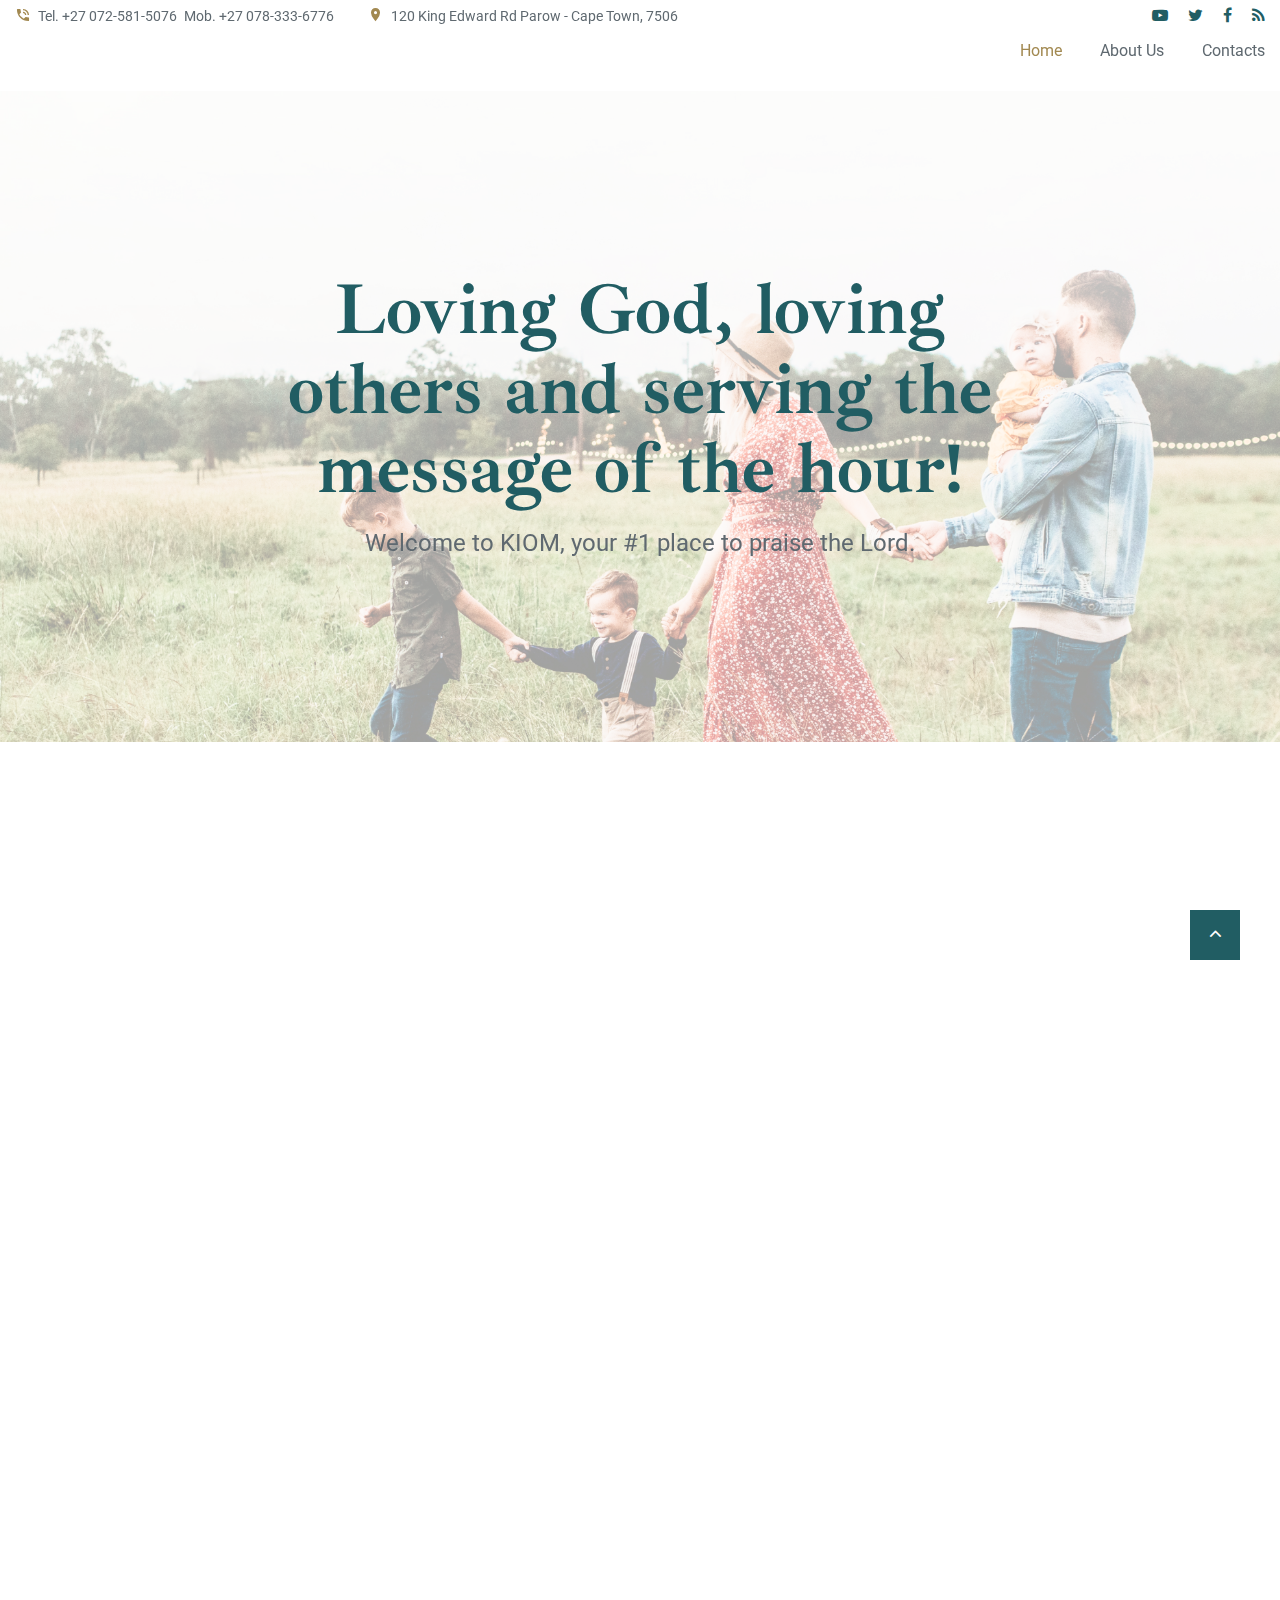
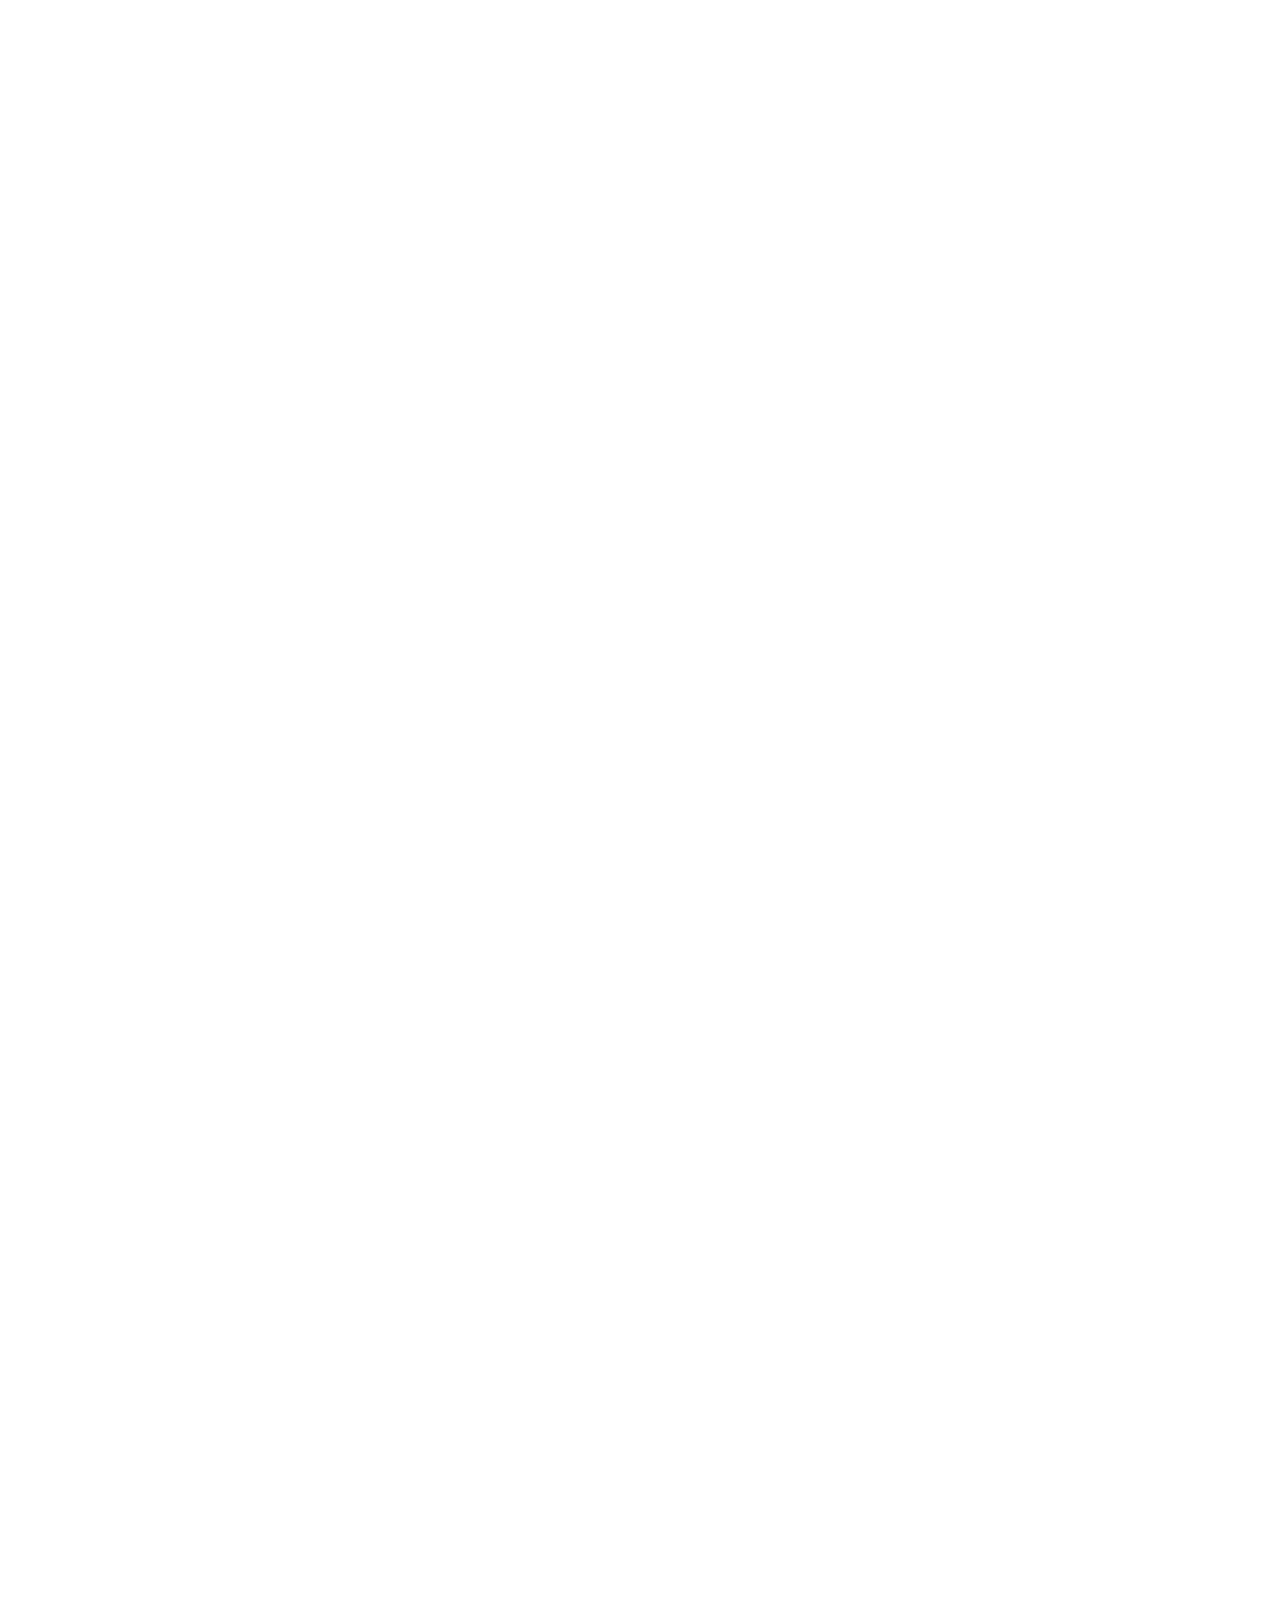
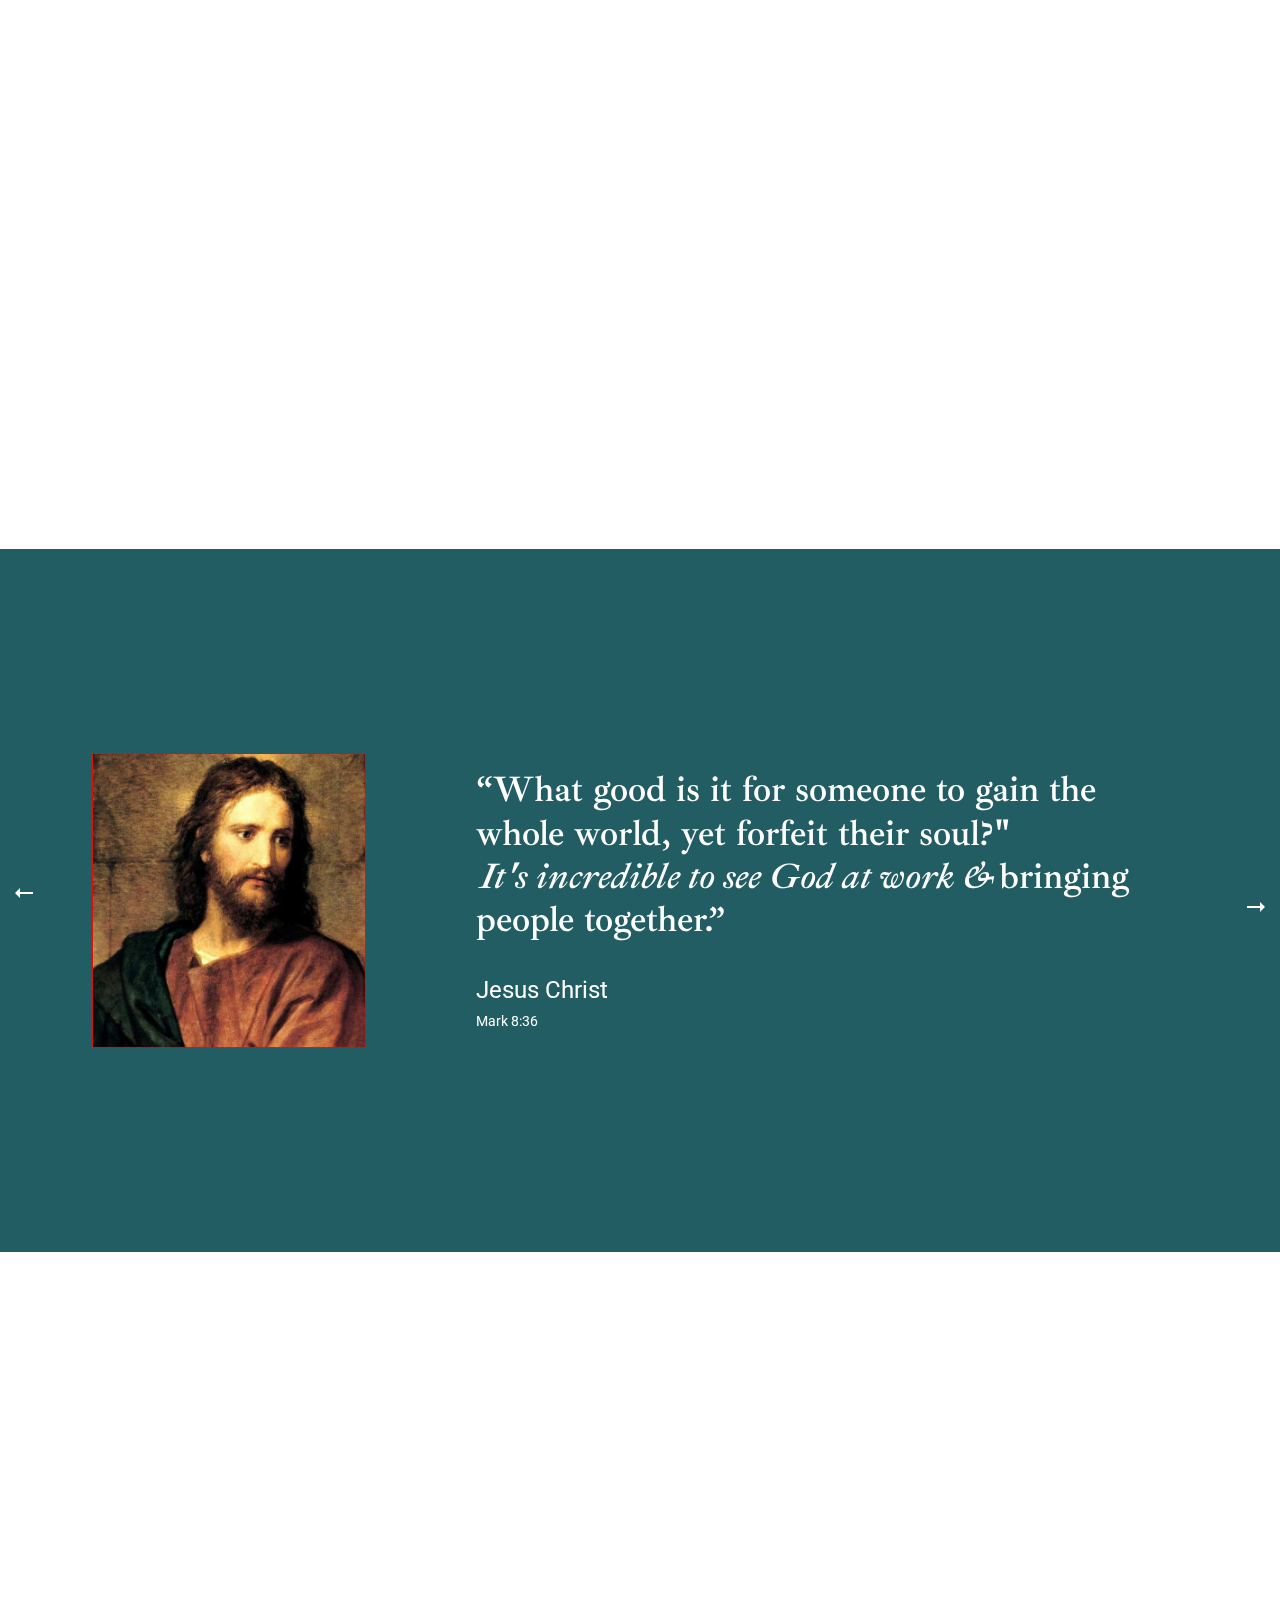
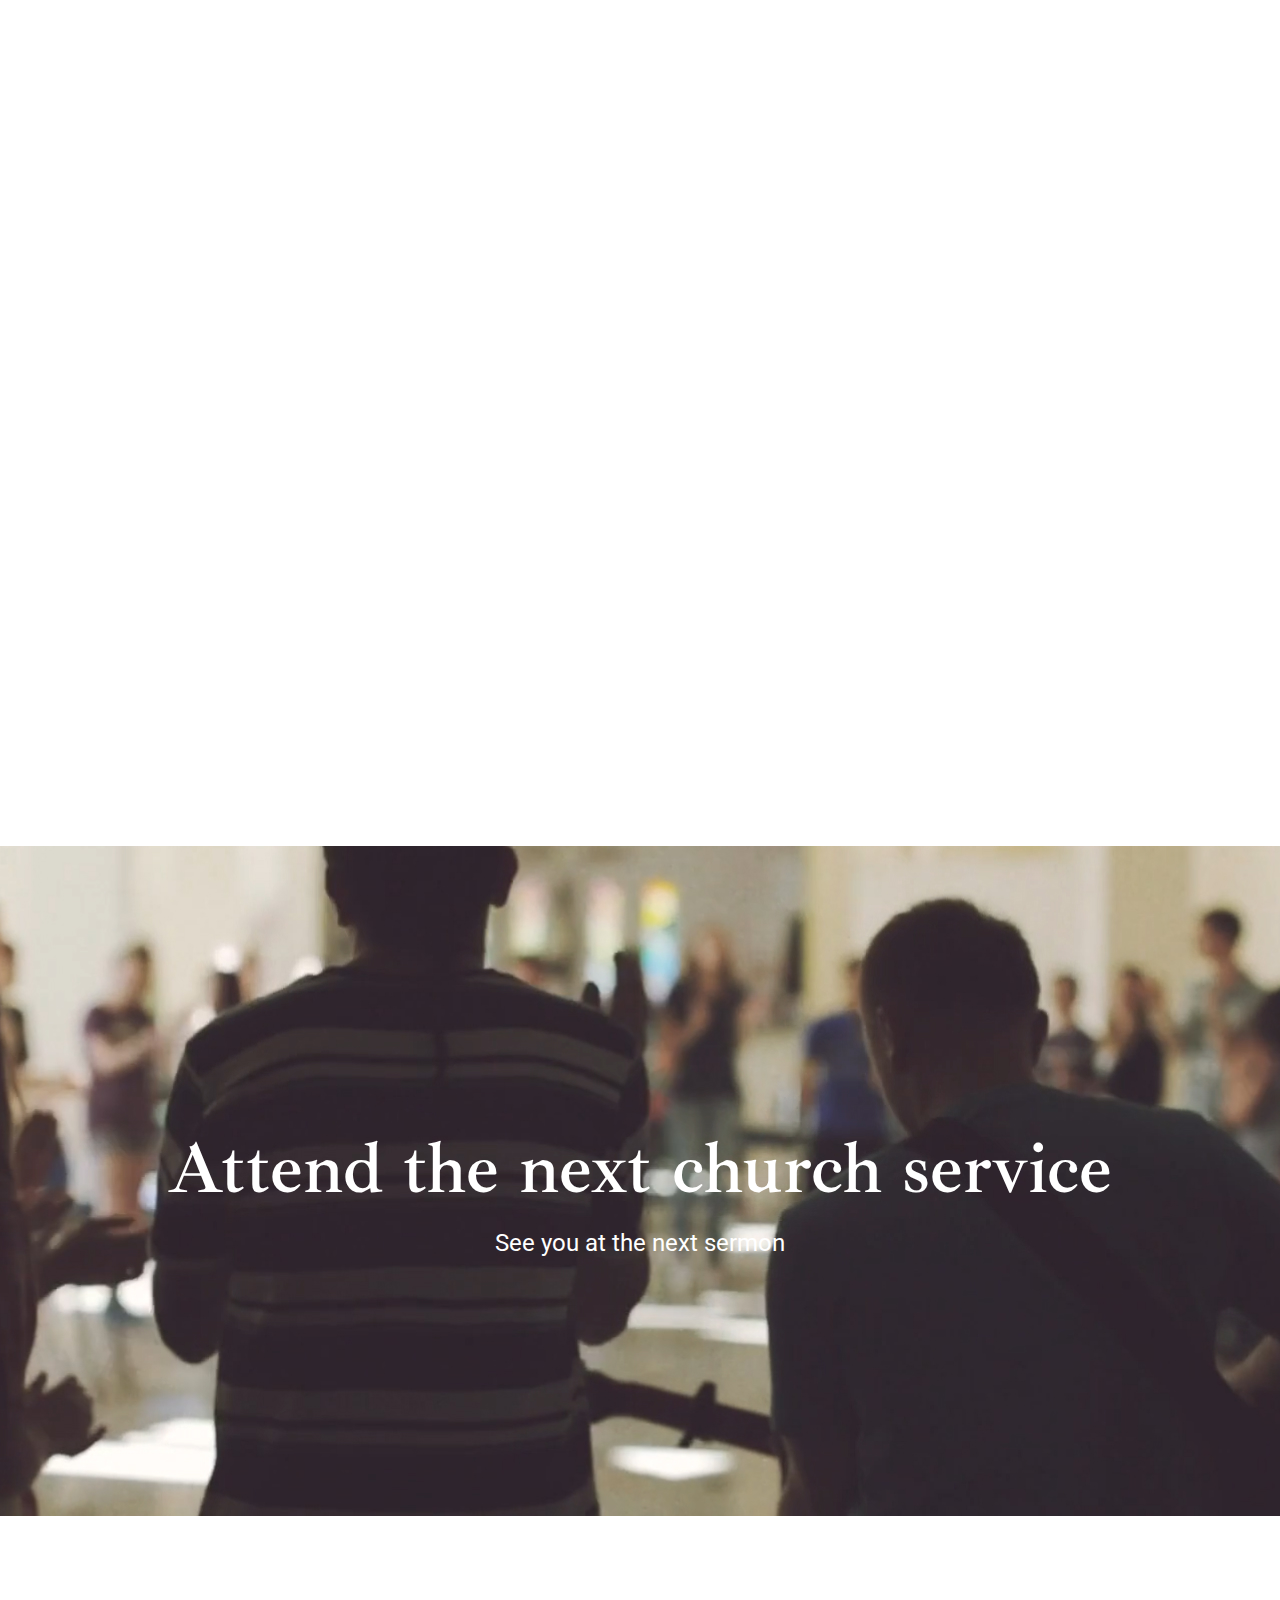
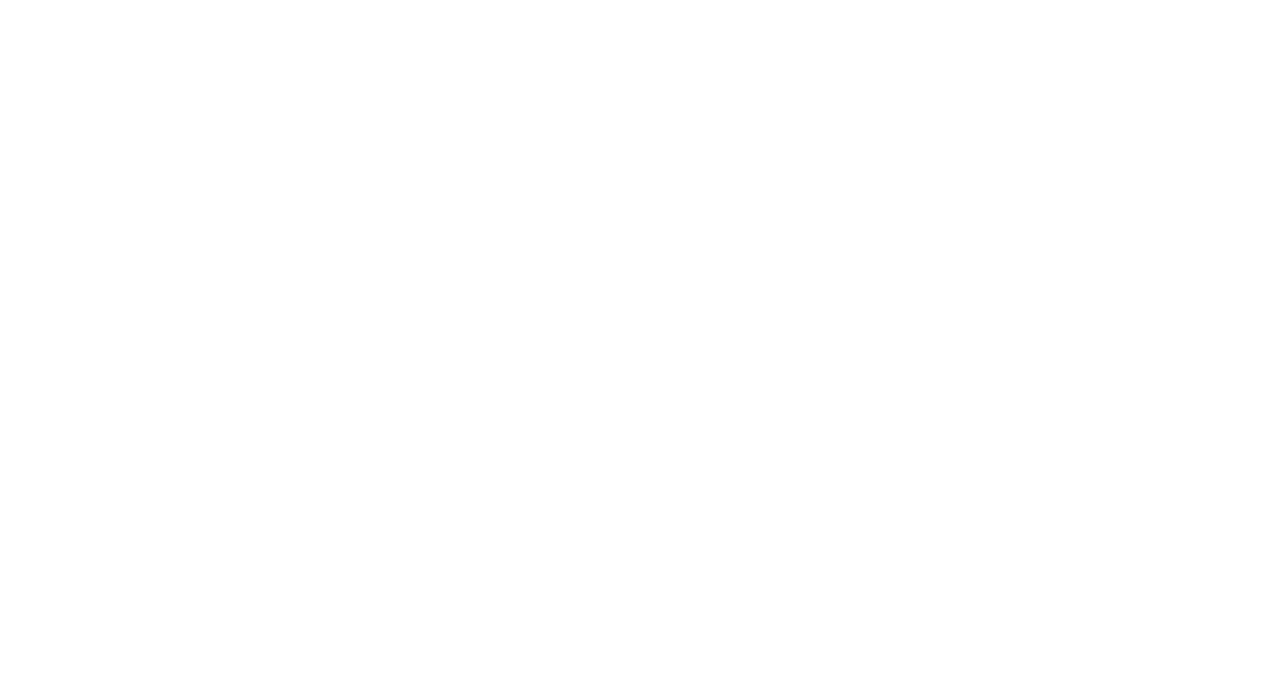
==== index.html @ 309193a9 "first commit" ====
<!DOCTYPE html>
<html class="wide wow-animation" lang="en">
  <head>
    <title>Home</title>
    <meta charset="utf-8">
    <meta name="viewport" content="width=device-width, height=device-height, initial-scale=1.0">
    <meta http-equiv="X-UA-Compatible" content="IE=edge">
    <!--<link rel="icon" href="images/favicon.ico" type="image/x-icon"> -->
    <link rel="stylesheet" type="text/css" href="//fonts.googleapis.com/css?family=Roboto:400,500%7CIbarra+Real+Nova:400,600,600i,700">
    <link rel="stylesheet" href="css/bootstrap.css">
    <link rel="stylesheet" href="css/fonts.css">
    <link rel="stylesheet" href="css/style.css">
    <style>.ie-panel{display: none;background: #212121;padding: 10px 0;box-shadow: 3px 3px 5px 0 rgba(0,0,0,.3);clear: both;text-align:center;position: relative;z-index: 1;} html.ie-10 .ie-panel, html.lt-ie-10 .ie-panel {display: block;}</style>
  </head>
  <body>
    <div class="ie-panel"><a href="http://windows.microsoft.com/en-US/internet-explorer/"><img src="images/ie8-panel/warning_bar_0000_us.jpg" height="42" width="820" alt="You are using an outdated browser. For a faster, safer browsing experience, upgrade for free today."></a></div>
    <div class="preloader">
      <div class="preloader-body">
        <div class="cssload-container">
          <div class="cssload-speeding-wheel"></div>
        </div>
        <p>Loading...</p>
      </div>
    </div>
    <div class="page">
      <header class="section page-header">
        <!--RD Navbar-->
        <div class="rd-navbar-wrap">
          <nav class="rd-navbar rd-navbar-classic" data-layout="rd-navbar-fixed" data-sm-layout="rd-navbar-fixed" data-md-layout="rd-navbar-fixed" data-md-device-layout="rd-navbar-fixed" data-lg-layout="rd-navbar-static" data-lg-device-layout="rd-navbar-static" data-xl-layout="rd-navbar-static" data-xl-device-layout="rd-navbar-static" data-lg-stick-up-offset="46px" data-xl-stick-up-offset="46px" data-xxl-stick-up-offset="46px" data-lg-stick-up="true" data-xl-stick-up="true" data-xxl-stick-up="true">
            <div class="rd-navbar-collapse-toggle rd-navbar-fixed-element-1" data-rd-navbar-toggle=".rd-navbar-collapse"><span></span></div>
            <div class="rd-navbar-aside-outer rd-navbar-collapse">
              <div class="rd-navbar-aside">
                <ul class="list-inline list-inline-md">
                  <li>
                    <div class="unit unit-spacing-xs align-items-center">
                      <div class="unit-left"><span class="icon text-middle mdi-phone-in-talk mdi"></span></div>
                      <div class="unit-body"><a href="tel:+27 072-581-5076">Tel. +27 072-581-5076</a></div> 
                      <div class="unit-body"><a href="tel:+27 078-333-6776">Mob. +27 078-333-6776</a></div>                      
                    </div>
                  </li>
                  <li>
                    <div class="unit unit-spacing-xs align-items-center">
                      <div class="unit-left"><span class="icon text-middle mdi-map-marker mdi"></span></div>
                      <div class="unit-body"><a href="#">120 King Edward Rd Parow - Cape Town, 7506
                    </div>
                  </li>
                </ul>
                <ul class="social-list">
                  <li><a href="#"><span class="icon fa fa-youtube-play"></span></a></li>
                  <li><a href="#"><span class="icon fa fa-twitter"></span></a></li>
                  <li><a href="#"><span class="icon fa fa-facebook-f"></span></a></li>
                  <li><a href="#"><span class="icon fa fa-rss"></span></a></li>
                </ul>
              </div>
            </div>
            <div class="rd-navbar-main-outer">
              <div class="rd-navbar-main">
                <!--RD Navbar Panel-->
                <div class="rd-navbar-panel">
                  <!--RD Navbar Toggle-->
                  <button class="rd-navbar-toggle" data-rd-navbar-toggle=".rd-navbar-nav-wrap"><span></span></button>
                  <!--RD Navbar Brand-->
                  <div class="rd-navbar-brand">
                    <!--Brand<a class="brand" href="index.html"><img class="brand-logo-dark" src="images/logo-default-189x54.png" alt="" width="94" height="27"/><img class="brand-logo-light" src="images/logo-default-189x54.png" alt="" width="94" height="27"/></a>-->
                  </div>
                </div>
                <div class="rd-navbar-main-element">
                  <div class="rd-navbar-nav-wrap">
                    <ul class="rd-navbar-nav">
                      <li class="rd-nav-item active"><a class="rd-nav-link" href="index.html">Home</a>
                      </li>
                      <li class="rd-nav-item"><a class="rd-nav-link" href="about-us.html">About Us</a>
                      </li>
                      <!--<li class="rd-nav-item"><a class="rd-nav-link" href="gallery.html">Gallery</a>
                      </li>
                      <li class="rd-nav-item"><a class="rd-nav-link" href="events.html">Events</a>
                        <ul class="rd-menu rd-navbar-dropdown">
                          <li class="rd-dropdown-item"><a class="rd-dropdown-link" href="single-event.html">Single Event</a>
                          </li>
                        </ul>
                      </li>-->
                      <li class="rd-nav-item"><a class="rd-nav-link" href="contacts.html">Contacts</a>
                      </li>
                    </ul>
                  </div>
                </div>
              </div>
            </div>
          </nav>
        </div>
      </header>
      <!--Intro-->
      <section class="section section-lg section-intro">
        <div class="container">
          <div class="row justify-content-center">
            <div class="col-xl-8 text-center">
              <h1 class="font-weight-bold text-primary wow fadeInUp" data-wow-delay=".1s">Loving God, loving others and serving the  message of the hour!</h1>
              <p class="wow fadeInUp text-sm" data-wow-delay=".2s">Welcome to KIOM, your #1 place to praise the Lord.</p>
            </div>
          </div>
        </div>
        
      </section>
      <!--Welcome-->
      <section class="section section-lg bg-default">
        <div class="container">
          <div class="row justify-content-center">
            <div class="col-xl-8 col-lg-10">
              <div class="pre-title wow fadeInLeft" data-wow-delay=".1s"> Welcome to the KTM community! </div>
              <h2 class="wow fadeInRight" data-wow-delay=".2s">We are delighted to have you join us on this spiritual journey.</h2>
              <p class="text-sm wow fadeInUp" data-wow-delay=".3s">May you find peace, love, and support as we come together to worship and grow in faith under the revelation of the message of the hour. Malachi 4:5-6</p><a class="shadow btn btn-icon btn-icon-right btn-secondary btn-svg offset-xl-55 wow fadeInUp" href="about-us.html" data-wow-delay=".3s"><span class="svg-icon">
                  <svg xmlns="http://www.w3.org/2000/svg" width="18" height="10" viewbox="0 0 18 10" fill="#fff">
                    <path d="M13 10V6H0V4H13V0L18 5L13 10Z" fill=""></path>
                  </svg></span><span>More about us</span></a>
            </div>
          </div>
        </div>
      </section>
      <!--Posts-->
      <section class="section section-lg bg-default">
        <div class="container container-custom">
          <div class="row row-narrow-66 row-40">
            <div class="col-md-6 col-lg-4 wow fadeInUp" data-wow-delay=".1s">
              <div class="post-classic">
                <div class="post-classic__media"><a href="single-event.html"><img src="images/thumbnail-1-530x370.jpg" alt="" width="530" height="370"/></a></div>
                <div class="post-classic__caption"><span class="post-info">Sunday Morning Service: 09:00 AM - 01:00 PM</span>
                  <h3 class="post-title"><a href="#">No more struggle with fellowship in the lord</a></h3><!--<a class="btn btn-icon btn-icon-right btn-transparent btn-svg" href="single-event.html"><span class="svg-icon">
                      <svg xmlns="http://www.w3.org/2000/svg" width="18" height="10" viewbox="0 0 18 10">
                        <path d="M13 10V6H0V4H13V0L18 5L13 10Z" fill=""></path>
                      </svg></span><span>Read More button here</span></a>-->
                </div>
              </div>
            </div>
            <div class="col-md-6 col-lg-4 wow fadeInUp" data-wow-delay=".2s">
              <div class="post-classic">
                <div class="post-classic__media"><a href="single-event.html"><img src="images/thumbnail-2-530x370.jpg" alt="" width="530" height="370"/></a></div>
                <div class="post-classic__caption"><span class="post-info">Wednesday Bible Study: 07:00 PM - 09:00 PM</span>
                  <h3 class="post-title"><a href="#">Dissapoint the enemy come to the word.</a></h3>
                  <!--<a class="btn btn-icon btn-icon-right btn-transparent btn-svg" href="single-event.html"><span class="svg-icon">
                      <svg xmlns="http://www.w3.org/2000/svg" width="18" height="10" viewbox="0 0 18 10">
                        <path d="M13 10V6H0V4H13V0L18 5L13 10Z" fill=""></path>
                      </svg></span><span>Read More button here</span></a>-->
                </div>
              </div>
            </div>
            <div class="col-md-6 col-lg-4 wow fadeInUp" data-wow-delay=".3s">
              <div class="post-classic">
                <div class="post-classic__media"><a href="single-event.html"><img src="images/thumbnail-3-530x370.jpg" alt="" width="530" height="370"/></a></div>
                <div class="post-classic__caption"><span class="post-info">- First Friday of the Month Prayer Service: 08:30 PM - 09:30 PM</span>
                  <h3 class="post-title"><a href="#">Learn the importance of Faith!</a></h3>
                  <!--<a class="btn btn-icon btn-icon-right btn-transparent btn-svg" href="single-event.html"><span class="svg-icon">
                      <svg xmlns="http://www.w3.org/2000/svg" width="18" height="10" viewbox="0 0 18 10">
                        <path d="M13 10V6H0V4H13V0L18 5L13 10Z" fill=""></path>
                      </svg></span><span>Read More button here</span></a>-->
                </div>
              </div>
            </div>
          </div>
        </div>
      </section>
      <!--Welcome-->
      <section class="section section-lg bg-default">
        <div class="container">
          <div class="row row-30 align-items-center">
            <div class="col-lg-6 p-xl-0 wow fadeInLeft"><img src="images/frag4.jpg" alt="" width="561" height="672"/>
            </div>
            <div class="col-lg-6 inset-left-110">
              <div class="pre-title wow fadeInRight" data-wow-delay=".1s">Our Community</div>
              <h2 class="wow fadeInRight" data-wow-delay=".2s">Sharing God’s love with everyone</h2>
              <p class="wow fadeInRight" data-wow-delay=".3s">We look forward to worshipping with you and sharing in the fellowship of our church community.

                Christ never sent me to build an organization. Christ sent me to build individuals to the stature of Jesus Christ, so that they might be the powerhouse and the dwelling place of the Spirit, by His Word.  62-1014M - The Stature Of A Perfect Man |Rev. William Marrion Branham
                </p><a class="shadow btn btn-icon btn-icon-right btn-primary btn-svg offset-xl-50 wow fadeInUp" href="about-us.html" data-wow-delay=".3s"><span class="svg-icon">
                  <svg xmlns="http://www.w3.org/2000/svg" width="18" height="10" viewbox="0 0 18 10" fill="#fff">
                    <path d="M13 10V6H0V4H13V0L18 5L13 10Z" fill=""></path>
                  </svg></span><span>Read more</span></a>
            </div>
          </div>
        </div>
      </section>
      <!--Donation-->
      <section class="section section-lg bg-default">
        <div class="container">
          <div class="row row-30 align-items-center flex-column-reverse flex-lg-row">
            <div class="col-lg-6 inset-right-110">
              <div class="pre-title wow fadeInLeft" data-wow-delay=".1s">KTM! The Inspired Hill</div>
              <h2 class="wow fadeInLeft" data-wow-delay=".2s">COLLABORATION </h2>
              <p class="wow fadeInLeft" data-wow-delay=".3s">
                1.	Libraries: African Mission, Spoken Word, and the Voice of God recording are our collaborators for materials such as booklet, tracks, and other materials that can go in the missionary field. 
                </p><a class=" offset-xl-50 wow fadeInUp" href="#" data-wow-delay=".3s"></a>
                <p class="wow fadeInLeft" data-wow-delay=".3s">                   
                2.	Local Pastors: We intend to collaborate with local pastors in areas to visit in order to not disrupt their services and to obtain guidance on field missions that will support revivals in their churches or even growth in bringing in new converts.
                </p><a class="offset-xl-50 wow fadeInUp" href="#" data-wow-delay=".3s"></a>
                  <p class="wow fadeInLeft" data-wow-delay=".3s">
                3.	Duration: 2 weeks up to 1 month is the expected duration of the mission in one area. 
                </p><a class="offset-xl-50 wow fadeInUp" href="#" data-wow-delay=".3s"></a>
                <p class="wow fadeInLeft" data-wow-delay=".3s">
                E.	PARTICIPATION AND ASSISTANCE 
                As indicated in point C. 2 any person of good heart and willing to assist is welcome to participate in any manners the Lord will direct him for the advancement of the Kingdom by financially supporting and by praying for us.  
                </p><a class="shadow btn btn-secondary offset-xl-50 wow fadeInUp" href="#" data-wow-delay=".3s">Collaborate now</a>
                      
              </div>
            <div class="col-lg-6 p-xl-0 wow fadeInRight"><img src="images/unnamed.png" alt="" width="512" height="512"/>
            </div>
          </div>
        </div>
      </section>
      <!--Swiper-->
      <section class="section section-lg bg-primary">
        <div class="container">
          <div class="row justify-content-center">
            <div class="col-lg-12">
              <div class="swiper-container swiper-slider swiper-style-1" data-swiper='{"autoplay":{"delay":4567},"effect":"fade"}'>
                <div class="swiper-wrapper">
                  <div class="swiper-slide context-dark">
                    <div class="swiper-slide-caption text-center text-lg-left">
                      <div class="row justify-content-center">
                        <div class="col-xl-10 p-xl-0">
                          <div class="row justify-content-center row-20 align-items-center flex-column flex-md-row">
                            <div class="col-lg-3 p-xl-0"><img src="images/1680535173125.jpeg" alt="" width="280" height="349"/>
                            </div>
                            <div class="col-lg-9 inset-left-110">
                              <div class="h3">“What good is it for someone to gain the whole world, yet forfeit their soul?"<span class="text-italic accent-block">It's incredible to see God at work &</span>bringing people together.”</div>
                              <div class="author">Jesus Christ</div>
                              <div class="author-position">Mark 8:36</div>
                            </div>
                          </div>
                        </div>
                      </div>
                    </div>
                  </div>
                  <div class="swiper-slide context-dark">
                    <div class="swiper-slide-caption text-center text-lg-left">
                      <div class="row justify-content-center">
                        <div class="col-xl-10 p-xl-0">
                          <div class="row justify-content-center align-items-center flex-column flex-md-row row-20">
                            <div class="col-lg-3 p-xl-0"><img src="images/WMB01.jpg" alt="" width="280" height="349"/>
                            </div>
                            <div class="col-lg-9 inset-left-110">
                              <div class="h3">“Any true servant of God, or any anointed of God, will never try to carry you off on some kind of a nonsense of theology.”</div>
                              <div class="author">William Marrion Branham</div>
                              <div class="author-position">28-07-1956</div>
                            </div>
                          </div>
                        </div>
                      </div>
                    </div>
                  </div>
                </div>
                <!--Swiper Pagination-->
                <div class="swiper-pagination"></div>
                <!--Swiper Navigation-->
                <div class="swiper-button-prev">
                  <svg xmlns="http://www.w3.org/2000/svg" width="18" height="10" viewbox="0 0 18 10" fill="">
                    <path d="M5 10V6H18V4H5V0L0 5L5 10Z" fill=""></path>
                  </svg>
                </div>
                <div class="swiper-button-next">
                  <svg xmlns="http://www.w3.org/2000/svg" width="18" height="10" viewbox="0 0 18 10" fill="">
                    <path d="M5 10V6H18V4H5V0L0 5L5 10Z" fill=""></path>
                  </svg>
                </div>
              </div>
            </div>
          </div>
        </div>
      </section>
      <!--Locations-->
      <section class="section section-lg bg-default">
        <div class="container">
          <div class="pre-title text-center wow fadeInUp" data-wow-delay=".1s">KENOS TABERNACLE MINISTRIES</div>
          <h2 class="wow fadeInUp text-center" data-wow-delay=".2s">Our Churches</h2>
          <div class="row row-narrow-50 row-40 row-xl">
            <div class="col-lg-6 wow fadeInUp" data-wow-delay=".3s">
              <div class="thumbnail-classic"><a class="thumbnail-classic__media" href="#"><img src="images/home-3-610x458.jpg" alt="" width="610" height="458"/></a>
                <h3><a href="#">KTM is a church located in Parow Cape Town. 
                  </a></h3><a class="location" href="#"><span class="icon mdi-map-marker mdi"></span> Church Address: 120 King Edward Rd Parow - Cape Town, 7506</a>
              </div>
            </div>
            <div class="col-lg-6 wow fadeInUp" data-wow-delay=".3s">
              <div class="thumbnail-classic"><a class="thumbnail-classic__media" href="#"><img src="images/home-4-610x458.jpg" alt="" width="610" height="458"/></a>
                <h3><a href="#">We are dedicated to living and manifesting the pure Word of God through our lives.
                  </a></h3><a class="location" href="#"><span class="icon mdi-phone-in-talk mdi"></span> Tel. +27 072-581-5076 </a></h3><a class="location" href="#"><span class="icon mdi-phone-in-talk mdi"></span> Mob. +27 078-333-6776
                  
                  </a>
              </div>
            </div>
          </div>
        </div>
      </section>
      <section class="section section-vide section-lg video-wrap vide" data-vide-bg="video/video-1">
        <div class="container text-center context-dark">
          <div class="h1">Attend the next church service</div>
          <p class="text-sm">See you at the next sermon</p>
        </div>
      </section>


      <footer class="section footer-classic">
        <div class="footer-body">
          <div class="container">
            <div class="row justify-content-xl-between row-40 justify-content-lg-center">
              <div class="col-lg-6">
                <div class="row row-20">
                  <div class="col-sm-4 col-6 wow fadeInUp" data-wow-delay=".1s">
                    <div class="footer-title">Who We Are</div>
                    <ul class="nav-list">
                      <li><a href="about-us.html">About Us</a></li>
                      <!--<li><a href="ministries.html">Ministries</a></li>-->
                      <!--<li><a href="gallery.html">Gallery</a></li>-->
                      <li><a href="contacts.html">Contacts</a></li>
                    </ul>
                  </div>
                  <!--<div class="col-sm-4 col-6 wow fadeInUp" data-wow-delay=".2s">
                    <div class="footer-title">Info</div>
                    <ul class="nav-list">
                      <li><a href="#">Pastors</a></li>
                      <li><a href="#">Careers</a></li>
                      <li><a href="#">Community</a></li>
                      <li><a href="#">Blog</a></li>
                      <li><a href="#">Gallery</a></li>
                    </ul>
                  </div>
                  <div class="col-sm-4 col-6 wow fadeInUp" data-wow-delay=".3s">
                    <div class="footer-title">Help</div>
                    <ul class="nav-list">
                      <li><a href="#">Donate Now</a></li>
                      <li><a href="#">FAQ</a></li>
                      <li><a href="privacy-policy.html">Privacy Policy</a></li>
                    </ul>
                  </div>-->
                </div>
              </div>
              <div class="col-lg-5 inset-right-100 wow fadeInRight" data-wow-delay=".3s">
                <div class="footer-title">Contact us</div>
                <ul class="contact-list">
                  <li>120 King Edward Rd Parow - Cape Town, 7506 
                     Questions? Please write us at:<a class="link-secondary" href="mailto:#">davimuz@googlemail.com</a></li>
                  <li><span>Call us:</span><a class="phone" href="tel:#">+27 725815076 </a></li>
                </ul>
                <ul class="social-list">
                  <li><a href="#"><span class="icon fa fa-youtube-play"></span></a></li>
                  <li><a href="#"><span class="icon fa fa-twitter"></span></a></li>
                  <li><a href="#"><span class="icon fa fa-facebook-f"></span></a></li>
                  <li><a href="#"><span class="icon fa fa-rss"></span></a></li>
                </ul>
              </div>
            </div>
          </div>
        </div>
        <div class="footer-aside">
          <div class="container">
            <div class="row row-xl-40">
              <div class="col-12 wow fadeInUp" data-wow-delay=".2s">
                <p>OPERATIONS:<br>
 
1.	Cost: to find a very cost-effective way to move around in the mission and to never be a burden to the people receiving the gospel which is free of charge.  
 <br>
2.	Finance: The main Source is autonomous support by the missionary himself, Secondly by the Church that will have a missionary funds account established, thirdly by sponsors that will be willing to join and support financially the missions, and fourthly by volunteers willing to support the missions as call out will always be announced in advance.  
</p>
              </div>
              <div class="col-12 wow fadeInUp" data-wow-delay=".4s">
                <p class="rights"><span>&copy;&nbsp; </span><span class="copyright-year"></span><span>&nbsp;</span><span>KENOS</span><span>.&nbsp;</span><span>All Rights Reserved.</span></p>
              </div>
            </div>
          </div>
        </div>
      </footer>


    </div>
    <div class="snackbars" id="form-output-global"></div>
    <script src="js/core.min.js"></script>
    <script src="js/script.js"></script>
  </body>
</html>
---- css/fonts.css ----
/** @group Fonts */
/** @section Font Awesome Icons 4.7.0 */
@font-face {
	font-family: 'FontAwesome';
	src: url("../fonts/fontawesome-webfont.eot?v=4.7.0");
	src: url("../fonts/fontawesome-webfont.eot?#iefix&v=4.7.0") format("embedded-opentype"), url("../fonts/fontawesome-webfont.woff2?v=4.7.0") format("woff2"), url("../fonts/fontawesome-webfont.woff?v=4.7.0") format("woff"), url("../fonts/fontawesome-webfont.ttf?v=4.7.0") format("truetype"), url("../fonts/fontawesome-webfont.svg?v=4.7.0#fontawesomeregular") format("svg");
	font-weight: normal;
	font-style: normal;
}

.fa {
	display: inline-block;
	font-family: 'FontAwesome';
	font-size: inherit;
	text-rendering: auto;
	-webkit-font-smoothing: antialiased;
	-moz-osx-font-smoothing: grayscale;
}

[class*='fa-']:before {
	font-weight: 400;
	font-family: 'FontAwesome';
}

/* makes the font 33% larger relative to the icon container */
.fa-lg {
	font-size: 1.33333333em;
	line-height: 0.75em;
	vertical-align: -15%;
}

.fa-2x {
	font-size: 2em;
}

.fa-3x {
	font-size: 3em;
}

.fa-4x {
	font-size: 4em;
}

.fa-5x {
	font-size: 5em;
}

.fa-fw {
	width: 1.28571429em;
	text-align: center;
}

.fa-ul {
	padding-left: 0;
	margin-left: 2.14285714em;
	list-style-type: none;
}

.fa-ul > li {
	position: relative;
}

.fa-li {
	position: absolute;
	left: -2.14285714em;
	width: 2.14285714em;
	top: 0.14285714em;
	text-align: center;
}

.fa-li.fa-lg {
	left: -1.85714286em;
}

.fa-border {
	padding: .2em .25em .15em;
	border: solid 0.08em #eeeeee;
	border-radius: .1em;
}

.fa-pull-left {
	float: left;
}

.fa-pull-right {
	float: right;
}

.fa.fa-pull-left {
	margin-right: .3em;
}

.fa.fa-pull-right {
	margin-left: .3em;
}

/* Deprecated as of 4.4.0 */
.pull-right {
	float: right;
}

.pull-left {
	float: left;
}

.fa.pull-left {
	margin-right: .3em;
}

.fa.pull-right {
	margin-left: .3em;
}

.fa-spin {
	-webkit-animation: fa-spin 2s infinite linear;
	animation: fa-spin 2s infinite linear;
}

.fa-pulse {
	-webkit-animation: fa-spin 1s infinite steps(8);
	animation: fa-spin 1s infinite steps(8);
}

@-webkit-keyframes fa-spin {
	0% {
		-webkit-transform: rotate(0deg);
		transform: rotate(0deg);
	}
	100% {
		-webkit-transform: rotate(359deg);
		transform: rotate(359deg);
	}
}

@keyframes fa-spin {
	0% {
		-webkit-transform: rotate(0deg);
		transform: rotate(0deg);
	}
	100% {
		-webkit-transform: rotate(359deg);
		transform: rotate(359deg);
	}
}

.fa-rotate-90 {
	-ms-filter: "progid:DXImageTransform.Microsoft.BasicImage(rotation=1)";
	-webkit-transform: rotate(90deg);
	-ms-transform: rotate(90deg);
	transform: rotate(90deg);
}

.fa-rotate-180 {
	-ms-filter: "progid:DXImageTransform.Microsoft.BasicImage(rotation=2)";
	-webkit-transform: rotate(180deg);
	-ms-transform: rotate(180deg);
	transform: rotate(180deg);
}

.fa-rotate-270 {
	-ms-filter: "progid:DXImageTransform.Microsoft.BasicImage(rotation=3)";
	-webkit-transform: rotate(270deg);
	-ms-transform: rotate(270deg);
	transform: rotate(270deg);
}

.fa-flip-horizontal {
	-ms-filter: "progid:DXImageTransform.Microsoft.BasicImage(rotation=0, mirror=1)";
	-webkit-transform: scale(-1, 1);
	-ms-transform: scale(-1, 1);
	transform: scale(-1, 1);
}

.fa-flip-vertical {
	-ms-filter: "progid:DXImageTransform.Microsoft.BasicImage(rotation=2, mirror=1)";
	-webkit-transform: scale(1, -1);
	-ms-transform: scale(1, -1);
	transform: scale(1, -1);
}

:root .fa-rotate-90,
:root .fa-rotate-180,
:root .fa-rotate-270,
:root .fa-flip-horizontal,
:root .fa-flip-vertical {
	filter: none;
}

.fa-stack {
	position: relative;
	display: inline-block;
	width: 2em;
	height: 2em;
	line-height: 2em;
	vertical-align: middle;
}

.fa-stack-1x,
.fa-stack-2x {
	position: absolute;
	left: 0;
	width: 100%;
	text-align: center;
}

.fa-stack-1x {
	line-height: inherit;
}

.fa-stack-2x {
	font-size: 2em;
}

.fa-inverse {
	color: #ffffff;
}

/* Font Awesome uses the Unicode Private Use Area (PUA) to ensure screen
   readers do not read off random characters that represent icons */
.fa-glass:before {
	content: "\f000";
}

.fa-music:before {
	content: "\f001";
}

.fa-search:before {
	content: "\f002";
}

.fa-envelope-o:before {
	content: "\f003";
}

.fa-heart:before {
	content: "\f004";
}

.fa-star:before {
	content: "\f005";
}

.fa-star-o:before {
	content: "\f006";
}

.fa-user:before {
	content: "\f007";
}

.fa-film:before {
	content: "\f008";
}

.fa-th-large:before {
	content: "\f009";
}

.fa-th:before {
	content: "\f00a";
}

.fa-th-list:before {
	content: "\f00b";
}

.fa-check:before {
	content: "\f00c";
}

.fa-remove:before,
.fa-close:before,
.fa-times:before {
	content: "\f00d";
}

.fa-search-plus:before {
	content: "\f00e";
}

.fa-search-minus:before {
	content: "\f010";
}

.fa-power-off:before {
	content: "\f011";
}

.fa-signal:before {
	content: "\f012";
}

.fa-gear:before,
.fa-cog:before {
	content: "\f013";
}

.fa-trash-o:before {
	content: "\f014";
}

.fa-home:before {
	content: "\f015";
}

.fa-file-o:before {
	content: "\f016";
}

.fa-clock-o:before {
	content: "\f017";
}

.fa-road:before {
	content: "\f018";
}

.fa-download:before {
	content: "\f019";
}

.fa-arrow-circle-o-down:before {
	content: "\f01a";
}

.fa-arrow-circle-o-up:before {
	content: "\f01b";
}

.fa-inbox:before {
	content: "\f01c";
}

.fa-play-circle-o:before {
	content: "\f01d";
}

.fa-rotate-right:before,
.fa-repeat:before {
	content: "\f01e";
}

.fa-refresh:before {
	content: "\f021";
}

.fa-list-alt:before {
	content: "\f022";
}

.fa-lock:before {
	content: "\f023";
}

.fa-flag:before {
	content: "\f024";
}

.fa-headphones:before {
	content: "\f025";
}

.fa-volume-off:before {
	content: "\f026";
}

.fa-volume-down:before {
	content: "\f027";
}

.fa-volume-up:before {
	content: "\f028";
}

.fa-qrcode:before {
	content: "\f029";
}

.fa-barcode:before {
	content: "\f02a";
}

.fa-tag:before {
	content: "\f02b";
}

.fa-tags:before {
	content: "\f02c";
}

.fa-book:before {
	content: "\f02d";
}

.fa-bookmark:before {
	content: "\f02e";
}

.fa-print:before {
	content: "\f02f";
}

.fa-camera:before {
	content: "\f030";
}

.fa-font:before {
	content: "\f031";
}

.fa-bold:before {
	content: "\f032";
}

.fa-italic:before {
	content: "\f033";
}

.fa-text-height:before {
	content: "\f034";
}

.fa-text-width:before {
	content: "\f035";
}

.fa-align-left:before {
	content: "\f036";
}

.fa-align-center:before {
	content: "\f037";
}

.fa-align-right:before {
	content: "\f038";
}

.fa-align-justify:before {
	content: "\f039";
}

.fa-list:before {
	content: "\f03a";
}

.fa-dedent:before,
.fa-outdent:before {
	content: "\f03b";
}

.fa-indent:before {
	content: "\f03c";
}

.fa-video-camera:before {
	content: "\f03d";
}

.fa-photo:before,
.fa-image:before,
.fa-picture-o:before {
	content: "\f03e";
}

.fa-pencil:before {
	content: "\f040";
}

.fa-map-marker:before {
	content: "\f041";
}

.fa-adjust:before {
	content: "\f042";
}

.fa-tint:before {
	content: "\f043";
}

.fa-edit:before,
.fa-pencil-square-o:before {
	content: "\f044";
}

.fa-share-square-o:before {
	content: "\f045";
}

.fa-check-square-o:before {
	content: "\f046";
}

.fa-arrows:before {
	content: "\f047";
}

.fa-step-backward:before {
	content: "\f048";
}

.fa-fast-backward:before {
	content: "\f049";
}

.fa-backward:before {
	content: "\f04a";
}

.fa-play:before {
	content: "\f04b";
}

.fa-pause:before {
	content: "\f04c";
}

.fa-stop:before {
	content: "\f04d";
}

.fa-forward:before {
	content: "\f04e";
}

.fa-fast-forward:before {
	content: "\f050";
}

.fa-step-forward:before {
	content: "\f051";
}

.fa-eject:before {
	content: "\f052";
}

.fa-chevron-left:before {
	content: "\f053";
}

.fa-chevron-right:before {
	content: "\f054";
}

.fa-plus-circle:before {
	content: "\f055";
}

.fa-minus-circle:before {
	content: "\f056";
}

.fa-times-circle:before {
	content: "\f057";
}

.fa-check-circle:before {
	content: "\f058";
}

.fa-question-circle:before {
	content: "\f059";
}

.fa-info-circle:before {
	content: "\f05a";
}

.fa-crosshairs:before {
	content: "\f05b";
}

.fa-times-circle-o:before {
	content: "\f05c";
}

.fa-check-circle-o:before {
	content: "\f05d";
}

.fa-ban:before {
	content: "\f05e";
}

.fa-arrow-left:before {
	content: "\f060";
}

.fa-arrow-right:before {
	content: "\f061";
}

.fa-arrow-up:before {
	content: "\f062";
}

.fa-arrow-down:before {
	content: "\f063";
}

.fa-mail-forward:before,
.fa-share:before {
	content: "\f064";
}

.fa-expand:before {
	content: "\f065";
}

.fa-compress:before {
	content: "\f066";
}

.fa-plus:before {
	content: "\f067";
}

.fa-minus:before {
	content: "\f068";
}

.fa-asterisk:before {
	content: "\f069";
}

.fa-exclamation-circle:before {
	content: "\f06a";
}

.fa-gift:before {
	content: "\f06b";
}

.fa-leaf:before {
	content: "\f06c";
}

.fa-fire:before {
	content: "\f06d";
}

.fa-eye:before {
	content: "\f06e";
}

.fa-eye-slash:before {
	content: "\f070";
}

.fa-warning:before,
.fa-exclamation-triangle:before {
	content: "\f071";
}

.fa-plane:before {
	content: "\f072";
}

.fa-calendar:before {
	content: "\f073";
}

.fa-random:before {
	content: "\f074";
}

.fa-comment:before {
	content: "\f075";
}

.fa-magnet:before {
	content: "\f076";
}

.fa-chevron-up:before {
	content: "\f077";
}

.fa-chevron-down:before {
	content: "\f078";
}

.fa-retweet:before {
	content: "\f079";
}

.fa-shopping-cart:before {
	content: "\f07a";
}

.fa-folder:before {
	content: "\f07b";
}

.fa-folder-open:before {
	content: "\f07c";
}

.fa-arrows-v:before {
	content: "\f07d";
}

.fa-arrows-h:before {
	content: "\f07e";
}

.fa-bar-chart-o:before,
.fa-bar-chart:before {
	content: "\f080";
}

.fa-twitter-square:before {
	content: "\f081";
}

.fa-facebook-square:before {
	content: "\f082";
}

.fa-camera-retro:before {
	content: "\f083";
}

.fa-key:before {
	content: "\f084";
}

.fa-gears:before,
.fa-cogs:before {
	content: "\f085";
}

.fa-comments:before {
	content: "\f086";
}

.fa-thumbs-o-up:before {
	content: "\f087";
}

.fa-thumbs-o-down:before {
	content: "\f088";
}

.fa-star-half:before {
	content: "\f089";
}

.fa-heart-o:before {
	content: "\f08a";
}

.fa-sign-out:before {
	content: "\f08b";
}

.fa-linkedin-square:before {
	content: "\f08c";
}

.fa-thumb-tack:before {
	content: "\f08d";
}

.fa-external-link:before {
	content: "\f08e";
}

.fa-sign-in:before {
	content: "\f090";
}

.fa-trophy:before {
	content: "\f091";
}

.fa-github-square:before {
	content: "\f092";
}

.fa-upload:before {
	content: "\f093";
}

.fa-lemon-o:before {
	content: "\f094";
}

.fa-phone:before {
	content: "\f095";
}

.fa-square-o:before {
	content: "\f096";
}

.fa-bookmark-o:before {
	content: "\f097";
}

.fa-phone-square:before {
	content: "\f098";
}

.fa-twitter:before {
	content: "\f099";
}

.fa-facebook-f:before,
.fa-facebook:before {
	content: "\f09a";
}

.fa-github:before {
	content: "\f09b";
}

.fa-unlock:before {
	content: "\f09c";
}

.fa-credit-card:before {
	content: "\f09d";
}

.fa-feed:before,
.fa-rss:before {
	content: "\f09e";
}

.fa-hdd-o:before {
	content: "\f0a0";
}

.fa-bullhorn:before {
	content: "\f0a1";
}

.fa-bell:before {
	content: "\f0f3";
}

.fa-certificate:before {
	content: "\f0a3";
}

.fa-hand-o-right:before {
	content: "\f0a4";
}

.fa-hand-o-left:before {
	content: "\f0a5";
}

.fa-hand-o-up:before {
	content: "\f0a6";
}

.fa-hand-o-down:before {
	content: "\f0a7";
}

.fa-arrow-circle-left:before {
	content: "\f0a8";
}

.fa-arrow-circle-right:before {
	content: "\f0a9";
}

.fa-arrow-circle-up:before {
	content: "\f0aa";
}

.fa-arrow-circle-down:before {
	content: "\f0ab";
}

.fa-globe:before {
	content: "\f0ac";
}

.fa-wrench:before {
	content: "\f0ad";
}

.fa-tasks:before {
	content: "\f0ae";
}

.fa-filter:before {
	content: "\f0b0";
}

.fa-briefcase:before {
	content: "\f0b1";
}

.fa-arrows-alt:before {
	content: "\f0b2";
}

.fa-group:before,
.fa-users:before {
	content: "\f0c0";
}

.fa-chain:before,
.fa-link:before {
	content: "\f0c1";
}

.fa-cloud:before {
	content: "\f0c2";
}

.fa-flask:before {
	content: "\f0c3";
}

.fa-cut:before,
.fa-scissors:before {
	content: "\f0c4";
}

.fa-copy:before,
.fa-files-o:before {
	content: "\f0c5";
}

.fa-paperclip:before {
	content: "\f0c6";
}

.fa-save:before,
.fa-floppy-o:before {
	content: "\f0c7";
}

.fa-square:before {
	content: "\f0c8";
}

.fa-navicon:before,
.fa-reorder:before,
.fa-bars:before {
	content: "\f0c9";
}

.fa-list-ul:before {
	content: "\f0ca";
}

.fa-list-ol:before {
	content: "\f0cb";
}

.fa-strikethrough:before {
	content: "\f0cc";
}

.fa-underline:before {
	content: "\f0cd";
}

.fa-table:before {
	content: "\f0ce";
}

.fa-magic:before {
	content: "\f0d0";
}

.fa-truck:before {
	content: "\f0d1";
}

.fa-pinterest:before {
	content: "\f0d2";
}

.fa-pinterest-square:before {
	content: "\f0d3";
}

.fa-google-plus-square:before {
	content: "\f0d4";
}

.fa-google-plus:before {
	content: "\f0d5";
}

.fa-money:before {
	content: "\f0d6";
}

.fa-caret-down:before {
	content: "\f0d7";
}

.fa-caret-up:before {
	content: "\f0d8";
}

.fa-caret-left:before {
	content: "\f0d9";
}

.fa-caret-right:before {
	content: "\f0da";
}

.fa-columns:before {
	content: "\f0db";
}

.fa-unsorted:before,
.fa-sort:before {
	content: "\f0dc";
}

.fa-sort-down:before,
.fa-sort-desc:before {
	content: "\f0dd";
}

.fa-sort-up:before,
.fa-sort-asc:before {
	content: "\f0de";
}

.fa-envelope:before {
	content: "\f0e0";
}

.fa-linkedin:before {
	content: "\f0e1";
}

.fa-rotate-left:before,
.fa-undo:before {
	content: "\f0e2";
}

.fa-legal:before,
.fa-gavel:before {
	content: "\f0e3";
}

.fa-dashboard:before,
.fa-tachometer:before {
	content: "\f0e4";
}

.fa-comment-o:before {
	content: "\f0e5";
}

.fa-comments-o:before {
	content: "\f0e6";
}

.fa-flash:before,
.fa-bolt:before {
	content: "\f0e7";
}

.fa-sitemap:before {
	content: "\f0e8";
}

.fa-umbrella:before {
	content: "\f0e9";
}

.fa-paste:before,
.fa-clipboard:before {
	content: "\f0ea";
}

.fa-lightbulb-o:before {
	content: "\f0eb";
}

.fa-exchange:before {
	content: "\f0ec";
}

.fa-cloud-download:before {
	content: "\f0ed";
}

.fa-cloud-upload:before {
	content: "\f0ee";
}

.fa-user-md:before {
	content: "\f0f0";
}

.fa-stethoscope:before {
	content: "\f0f1";
}

.fa-suitcase:before {
	content: "\f0f2";
}

.fa-bell-o:before {
	content: "\f0a2";
}

.fa-coffee:before {
	content: "\f0f4";
}

.fa-cutlery:before {
	content: "\f0f5";
}

.fa-file-text-o:before {
	content: "\f0f6";
}

.fa-building-o:before {
	content: "\f0f7";
}

.fa-hospital-o:before {
	content: "\f0f8";
}

.fa-ambulance:before {
	content: "\f0f9";
}

.fa-medkit:before {
	content: "\f0fa";
}

.fa-fighter-jet:before {
	content: "\f0fb";
}

.fa-beer:before {
	content: "\f0fc";
}

.fa-h-square:before {
	content: "\f0fd";
}

.fa-plus-square:before {
	content: "\f0fe";
}

.fa-angle-double-left:before {
	content: "\f100";
}

.fa-angle-double-right:before {
	content: "\f101";
}

.fa-angle-double-up:before {
	content: "\f102";
}

.fa-angle-double-down:before {
	content: "\f103";
}

.fa-angle-left:before {
	content: "\f104";
}

.fa-angle-right:before {
	content: "\f105";
}

.fa-angle-up:before {
	content: "\f106";
}

.fa-angle-down:before {
	content: "\f107";
}

.fa-desktop:before {
	content: "\f108";
}

.fa-laptop:before {
	content: "\f109";
}

.fa-tablet:before {
	content: "\f10a";
}

.fa-mobile-phone:before,
.fa-mobile:before {
	content: "\f10b";
}

.fa-circle-o:before {
	content: "\f10c";
}

.fa-quote-left:before {
	content: "\f10d";
}

.fa-quote-right:before {
	content: "\f10e";
}

.fa-spinner:before {
	content: "\f110";
}

.fa-circle:before {
	content: "\f111";
}

.fa-mail-reply:before,
.fa-reply:before {
	content: "\f112";
}

.fa-github-alt:before {
	content: "\f113";
}

.fa-folder-o:before {
	content: "\f114";
}

.fa-folder-open-o:before {
	content: "\f115";
}

.fa-smile-o:before {
	content: "\f118";
}

.fa-frown-o:before {
	content: "\f119";
}

.fa-meh-o:before {
	content: "\f11a";
}

.fa-gamepad:before {
	content: "\f11b";
}

.fa-keyboard-o:before {
	content: "\f11c";
}

.fa-flag-o:before {
	content: "\f11d";
}

.fa-flag-checkered:before {
	content: "\f11e";
}

.fa-terminal:before {
	content: "\f120";
}

.fa-code:before {
	content: "\f121";
}

.fa-mail-reply-all:before,
.fa-reply-all:before {
	content: "\f122";
}

.fa-star-half-empty:before,
.fa-star-half-full:before,
.fa-star-half-o:before {
	content: "\f123";
}

.fa-location-arrow:before {
	content: "\f124";
}

.fa-crop:before {
	content: "\f125";
}

.fa-code-fork:before {
	content: "\f126";
}

.fa-unlink:before,
.fa-chain-broken:before {
	content: "\f127";
}

.fa-question:before {
	content: "\f128";
}

.fa-info:before {
	content: "\f129";
}

.fa-exclamation:before {
	content: "\f12a";
}

.fa-superscript:before {
	content: "\f12b";
}

.fa-subscript:before {
	content: "\f12c";
}

.fa-eraser:before {
	content: "\f12d";
}

.fa-puzzle-piece:before {
	content: "\f12e";
}

.fa-microphone:before {
	content: "\f130";
}

.fa-microphone-slash:before {
	content: "\f131";
}

.fa-shield:before {
	content: "\f132";
}

.fa-calendar-o:before {
	content: "\f133";
}

.fa-fire-extinguisher:before {
	content: "\f134";
}

.fa-rocket:before {
	content: "\f135";
}

.fa-maxcdn:before {
	content: "\f136";
}

.fa-chevron-circle-left:before {
	content: "\f137";
}

.fa-chevron-circle-right:before {
	content: "\f138";
}

.fa-chevron-circle-up:before {
	content: "\f139";
}

.fa-chevron-circle-down:before {
	content: "\f13a";
}

.fa-html5:before {
	content: "\f13b";
}

.fa-css3:before {
	content: "\f13c";
}

.fa-anchor:before {
	content: "\f13d";
}

.fa-unlock-alt:before {
	content: "\f13e";
}

.fa-bullseye:before {
	content: "\f140";
}

.fa-ellipsis-h:before {
	content: "\f141";
}

.fa-ellipsis-v:before {
	content: "\f142";
}

.fa-rss-square:before {
	content: "\f143";
}

.fa-play-circle:before {
	content: "\f144";
}

.fa-ticket:before {
	content: "\f145";
}

.fa-minus-square:before {
	content: "\f146";
}

.fa-minus-square-o:before {
	content: "\f147";
}

.fa-level-up:before {
	content: "\f148";
}

.fa-level-down:before {
	content: "\f149";
}

.fa-check-square:before {
	content: "\f14a";
}

.fa-pencil-square:before {
	content: "\f14b";
}

.fa-external-link-square:before {
	content: "\f14c";
}

.fa-share-square:before {
	content: "\f14d";
}

.fa-compass:before {
	content: "\f14e";
}

.fa-toggle-down:before,
.fa-caret-square-o-down:before {
	content: "\f150";
}

.fa-toggle-up:before,
.fa-caret-square-o-up:before {
	content: "\f151";
}

.fa-toggle-right:before,
.fa-caret-square-o-right:before {
	content: "\f152";
}

.fa-euro:before,
.fa-eur:before {
	content: "\f153";
}

.fa-gbp:before {
	content: "\f154";
}

.fa-dollar:before,
.fa-usd:before {
	content: "\f155";
}

.fa-rupee:before,
.fa-inr:before {
	content: "\f156";
}

.fa-cny:before,
.fa-rmb:before,
.fa-yen:before,
.fa-jpy:before {
	content: "\f157";
}

.fa-ruble:before,
.fa-rouble:before,
.fa-rub:before {
	content: "\f158";
}

.fa-won:before,
.fa-krw:before {
	content: "\f159";
}

.fa-bitcoin:before,
.fa-btc:before {
	content: "\f15a";
}

.fa-file:before {
	content: "\f15b";
}

.fa-file-text:before {
	content: "\f15c";
}

.fa-sort-alpha-asc:before {
	content: "\f15d";
}

.fa-sort-alpha-desc:before {
	content: "\f15e";
}

.fa-sort-amount-asc:before {
	content: "\f160";
}

.fa-sort-amount-desc:before {
	content: "\f161";
}

.fa-sort-numeric-asc:before {
	content: "\f162";
}

.fa-sort-numeric-desc:before {
	content: "\f163";
}

.fa-thumbs-up:before {
	content: "\f164";
}

.fa-thumbs-down:before {
	content: "\f165";
}

.fa-youtube-square:before {
	content: "\f166";
}

.fa-youtube:before {
	content: "\f167";
}

.fa-xing:before {
	content: "\f168";
}

.fa-xing-square:before {
	content: "\f169";
}

.fa-youtube-play:before {
	content: "\f16a";
}

.fa-dropbox:before {
	content: "\f16b";
}

.fa-stack-overflow:before {
	content: "\f16c";
}

.fa-instagram:before {
	content: "\f16d";
}

.fa-flickr:before {
	content: "\f16e";
}

.fa-adn:before {
	content: "\f170";
}

.fa-bitbucket:before {
	content: "\f171";
}

.fa-bitbucket-square:before {
	content: "\f172";
}

.fa-tumblr:before {
	content: "\f173";
}

.fa-tumblr-square:before {
	content: "\f174";
}

.fa-long-arrow-down:before {
	content: "\f175";
}

.fa-long-arrow-up:before {
	content: "\f176";
}

.fa-long-arrow-left:before {
	content: "\f177";
}

.fa-long-arrow-right:before {
	content: "\f178";
}

.fa-apple:before {
	content: "\f179";
}

.fa-windows:before {
	content: "\f17a";
}

.fa-android:before {
	content: "\f17b";
}

.fa-linux:before {
	content: "\f17c";
}

.fa-dribbble:before {
	content: "\f17d";
}

.fa-skype:before {
	content: "\f17e";
}

.fa-foursquare:before {
	content: "\f180";
}

.fa-trello:before {
	content: "\f181";
}

.fa-female:before {
	content: "\f182";
}

.fa-male:before {
	content: "\f183";
}

.fa-gittip:before,
.fa-gratipay:before {
	content: "\f184";
}

.fa-sun-o:before {
	content: "\f185";
}

.fa-moon-o:before {
	content: "\f186";
}

.fa-archive:before {
	content: "\f187";
}

.fa-bug:before {
	content: "\f188";
}

.fa-vk:before {
	content: "\f189";
}

.fa-weibo:before {
	content: "\f18a";
}

.fa-renren:before {
	content: "\f18b";
}

.fa-pagelines:before {
	content: "\f18c";
}

.fa-stack-exchange:before {
	content: "\f18d";
}

.fa-arrow-circle-o-right:before {
	content: "\f18e";
}

.fa-arrow-circle-o-left:before {
	content: "\f190";
}

.fa-toggle-left:before,
.fa-caret-square-o-left:before {
	content: "\f191";
}

.fa-dot-circle-o:before {
	content: "\f192";
}

.fa-wheelchair:before {
	content: "\f193";
}

.fa-vimeo-square:before {
	content: "\f194";
}

.fa-turkish-lira:before,
.fa-try:before {
	content: "\f195";
}

.fa-plus-square-o:before {
	content: "\f196";
}

.fa-space-shuttle:before {
	content: "\f197";
}

.fa-slack:before {
	content: "\f198";
}

.fa-envelope-square:before {
	content: "\f199";
}

.fa-wordpress:before {
	content: "\f19a";
}

.fa-openid:before {
	content: "\f19b";
}

.fa-institution:before,
.fa-bank:before,
.fa-university:before {
	content: "\f19c";
}

.fa-mortar-board:before,
.fa-graduation-cap:before {
	content: "\f19d";
}

.fa-yahoo:before {
	content: "\f19e";
}

.fa-google:before {
	content: "\f1a0";
}

.fa-reddit:before {
	content: "\f1a1";
}

.fa-reddit-square:before {
	content: "\f1a2";
}

.fa-stumbleupon-circle:before {
	content: "\f1a3";
}

.fa-stumbleupon:before {
	content: "\f1a4";
}

.fa-delicious:before {
	content: "\f1a5";
}

.fa-digg:before {
	content: "\f1a6";
}

.fa-pied-piper-pp:before {
	content: "\f1a7";
}

.fa-pied-piper-alt:before {
	content: "\f1a8";
}

.fa-drupal:before {
	content: "\f1a9";
}

.fa-joomla:before {
	content: "\f1aa";
}

.fa-language:before {
	content: "\f1ab";
}

.fa-fax:before {
	content: "\f1ac";
}

.fa-building:before {
	content: "\f1ad";
}

.fa-child:before {
	content: "\f1ae";
}

.fa-paw:before {
	content: "\f1b0";
}

.fa-spoon:before {
	content: "\f1b1";
}

.fa-cube:before {
	content: "\f1b2";
}

.fa-cubes:before {
	content: "\f1b3";
}

.fa-behance:before {
	content: "\f1b4";
}

.fa-behance-square:before {
	content: "\f1b5";
}

.fa-steam:before {
	content: "\f1b6";
}

.fa-steam-square:before {
	content: "\f1b7";
}

.fa-recycle:before {
	content: "\f1b8";
}

.fa-automobile:before,
.fa-car:before {
	content: "\f1b9";
}

.fa-cab:before,
.fa-taxi:before {
	content: "\f1ba";
}

.fa-tree:before {
	content: "\f1bb";
}

.fa-spotify:before {
	content: "\f1bc";
}

.fa-deviantart:before {
	content: "\f1bd";
}

.fa-soundcloud:before {
	content: "\f1be";
}

.fa-database:before {
	content: "\f1c0";
}

.fa-file-pdf-o:before {
	content: "\f1c1";
}

.fa-file-word-o:before {
	content: "\f1c2";
}

.fa-file-excel-o:before {
	content: "\f1c3";
}

.fa-file-powerpoint-o:before {
	content: "\f1c4";
}

.fa-file-photo-o:before,
.fa-file-picture-o:before,
.fa-file-image-o:before {
	content: "\f1c5";
}

.fa-file-zip-o:before,
.fa-file-archive-o:before {
	content: "\f1c6";
}

.fa-file-sound-o:before,
.fa-file-audio-o:before {
	content: "\f1c7";
}

.fa-file-movie-o:before,
.fa-file-video-o:before {
	content: "\f1c8";
}

.fa-file-code-o:before {
	content: "\f1c9";
}

.fa-vine:before {
	content: "\f1ca";
}

.fa-codepen:before {
	content: "\f1cb";
}

.fa-jsfiddle:before {
	content: "\f1cc";
}

.fa-life-bouy:before,
.fa-life-buoy:before,
.fa-life-saver:before,
.fa-support:before,
.fa-life-ring:before {
	content: "\f1cd";
}

.fa-circle-o-notch:before {
	content: "\f1ce";
}

.fa-ra:before,
.fa-resistance:before,
.fa-rebel:before {
	content: "\f1d0";
}

.fa-ge:before,
.fa-empire:before {
	content: "\f1d1";
}

.fa-git-square:before {
	content: "\f1d2";
}

.fa-git:before {
	content: "\f1d3";
}

.fa-y-combinator-square:before,
.fa-yc-square:before,
.fa-hacker-news:before {
	content: "\f1d4";
}

.fa-tencent-weibo:before {
	content: "\f1d5";
}

.fa-qq:before {
	content: "\f1d6";
}

.fa-wechat:before,
.fa-weixin:before {
	content: "\f1d7";
}

.fa-send:before,
.fa-paper-plane:before {
	content: "\f1d8";
}

.fa-send-o:before,
.fa-paper-plane-o:before {
	content: "\f1d9";
}

.fa-history:before {
	content: "\f1da";
}

.fa-circle-thin:before {
	content: "\f1db";
}

.fa-header:before {
	content: "\f1dc";
}

.fa-paragraph:before {
	content: "\f1dd";
}

.fa-sliders:before {
	content: "\f1de";
}

.fa-share-alt:before {
	content: "\f1e0";
}

.fa-share-alt-square:before {
	content: "\f1e1";
}

.fa-bomb:before {
	content: "\f1e2";
}

.fa-soccer-ball-o:before,
.fa-futbol-o:before {
	content: "\f1e3";
}

.fa-tty:before {
	content: "\f1e4";
}

.fa-binoculars:before {
	content: "\f1e5";
}

.fa-plug:before {
	content: "\f1e6";
}

.fa-slideshare:before {
	content: "\f1e7";
}

.fa-twitch:before {
	content: "\f1e8";
}

.fa-yelp:before {
	content: "\f1e9";
}

.fa-newspaper-o:before {
	content: "\f1ea";
}

.fa-wifi:before {
	content: "\f1eb";
}

.fa-calculator:before {
	content: "\f1ec";
}

.fa-paypal:before {
	content: "\f1ed";
}

.fa-google-wallet:before {
	content: "\f1ee";
}

.fa-cc-visa:before {
	content: "\f1f0";
}

.fa-cc-mastercard:before {
	content: "\f1f1";
}

.fa-cc-discover:before {
	content: "\f1f2";
}

.fa-cc-amex:before {
	content: "\f1f3";
}

.fa-cc-paypal:before {
	content: "\f1f4";
}

.fa-cc-stripe:before {
	content: "\f1f5";
}

.fa-bell-slash:before {
	content: "\f1f6";
}

.fa-bell-slash-o:before {
	content: "\f1f7";
}

.fa-trash:before {
	content: "\f1f8";
}

.fa-copyright:before {
	content: "\f1f9";
}

.fa-at:before {
	content: "\f1fa";
}

.fa-eyedropper:before {
	content: "\f1fb";
}

.fa-paint-brush:before {
	content: "\f1fc";
}

.fa-birthday-cake:before {
	content: "\f1fd";
}

.fa-area-chart:before {
	content: "\f1fe";
}

.fa-pie-chart:before {
	content: "\f200";
}

.fa-line-chart:before {
	content: "\f201";
}

.fa-lastfm:before {
	content: "\f202";
}

.fa-lastfm-square:before {
	content: "\f203";
}

.fa-toggle-off:before {
	content: "\f204";
}

.fa-toggle-on:before {
	content: "\f205";
}

.fa-bicycle:before {
	content: "\f206";
}

.fa-bus:before {
	content: "\f207";
}

.fa-ioxhost:before {
	content: "\f208";
}

.fa-angellist:before {
	content: "\f209";
}

.fa-cc:before {
	content: "\f20a";
}

.fa-shekel:before,
.fa-sheqel:before,
.fa-ils:before {
	content: "\f20b";
}

.fa-meanpath:before {
	content: "\f20c";
}

.fa-buysellads:before {
	content: "\f20d";
}

.fa-connectdevelop:before {
	content: "\f20e";
}

.fa-dashcube:before {
	content: "\f210";
}

.fa-forumbee:before {
	content: "\f211";
}

.fa-leanpub:before {
	content: "\f212";
}

.fa-sellsy:before {
	content: "\f213";
}

.fa-shirtsinbulk:before {
	content: "\f214";
}

.fa-simplybuilt:before {
	content: "\f215";
}

.fa-skyatlas:before {
	content: "\f216";
}

.fa-cart-plus:before {
	content: "\f217";
}

.fa-cart-arrow-down:before {
	content: "\f218";
}

.fa-diamond:before {
	content: "\f219";
}

.fa-ship:before {
	content: "\f21a";
}

.fa-user-secret:before {
	content: "\f21b";
}

.fa-motorcycle:before {
	content: "\f21c";
}

.fa-street-view:before {
	content: "\f21d";
}

.fa-heartbeat:before {
	content: "\f21e";
}

.fa-venus:before {
	content: "\f221";
}

.fa-mars:before {
	content: "\f222";
}

.fa-mercury:before {
	content: "\f223";
}

.fa-intersex:before,
.fa-transgender:before {
	content: "\f224";
}

.fa-transgender-alt:before {
	content: "\f225";
}

.fa-venus-double:before {
	content: "\f226";
}

.fa-mars-double:before {
	content: "\f227";
}

.fa-venus-mars:before {
	content: "\f228";
}

.fa-mars-stroke:before {
	content: "\f229";
}

.fa-mars-stroke-v:before {
	content: "\f22a";
}

.fa-mars-stroke-h:before {
	content: "\f22b";
}

.fa-neuter:before {
	content: "\f22c";
}

.fa-genderless:before {
	content: "\f22d";
}

.fa-facebook-official:before {
	content: "\f230";
}

.fa-pinterest-p:before {
	content: "\f231";
}

.fa-whatsapp:before {
	content: "\f232";
}

.fa-server:before {
	content: "\f233";
}

.fa-user-plus:before {
	content: "\f234";
}

.fa-user-times:before {
	content: "\f235";
}

.fa-hotel:before,
.fa-bed:before {
	content: "\f236";
}

.fa-viacoin:before {
	content: "\f237";
}

.fa-train:before {
	content: "\f238";
}

.fa-subway:before {
	content: "\f239";
}

.fa-medium:before {
	content: "\f23a";
}

.fa-yc:before,
.fa-y-combinator:before {
	content: "\f23b";
}

.fa-optin-monster:before {
	content: "\f23c";
}

.fa-opencart:before {
	content: "\f23d";
}

.fa-expeditedssl:before {
	content: "\f23e";
}

.fa-battery-4:before,
.fa-battery:before,
.fa-battery-full:before {
	content: "\f240";
}

.fa-battery-3:before,
.fa-battery-three-quarters:before {
	content: "\f241";
}

.fa-battery-2:before,
.fa-battery-half:before {
	content: "\f242";
}

.fa-battery-1:before,
.fa-battery-quarter:before {
	content: "\f243";
}

.fa-battery-0:before,
.fa-battery-empty:before {
	content: "\f244";
}

.fa-mouse-pointer:before {
	content: "\f245";
}

.fa-i-cursor:before {
	content: "\f246";
}

.fa-object-group:before {
	content: "\f247";
}

.fa-object-ungroup:before {
	content: "\f248";
}

.fa-sticky-note:before {
	content: "\f249";
}

.fa-sticky-note-o:before {
	content: "\f24a";
}

.fa-cc-jcb:before {
	content: "\f24b";
}

.fa-cc-diners-club:before {
	content: "\f24c";
}

.fa-clone:before {
	content: "\f24d";
}

.fa-balance-scale:before {
	content: "\f24e";
}

.fa-hourglass-o:before {
	content: "\f250";
}

.fa-hourglass-1:before,
.fa-hourglass-start:before {
	content: "\f251";
}

.fa-hourglass-2:before,
.fa-hourglass-half:before {
	content: "\f252";
}

.fa-hourglass-3:before,
.fa-hourglass-end:before {
	content: "\f253";
}

.fa-hourglass:before {
	content: "\f254";
}

.fa-hand-grab-o:before,
.fa-hand-rock-o:before {
	content: "\f255";
}

.fa-hand-stop-o:before,
.fa-hand-paper-o:before {
	content: "\f256";
}

.fa-hand-scissors-o:before {
	content: "\f257";
}

.fa-hand-lizard-o:before {
	content: "\f258";
}

.fa-hand-spock-o:before {
	content: "\f259";
}

.fa-hand-pointer-o:before {
	content: "\f25a";
}

.fa-hand-peace-o:before {
	content: "\f25b";
}

.fa-trademark:before {
	content: "\f25c";
}

.fa-registered:before {
	content: "\f25d";
}

.fa-creative-commons:before {
	content: "\f25e";
}

.fa-gg:before {
	content: "\f260";
}

.fa-gg-circle:before {
	content: "\f261";
}

.fa-tripadvisor:before {
	content: "\f262";
}

.fa-odnoklassniki:before {
	content: "\f263";
}

.fa-odnoklassniki-square:before {
	content: "\f264";
}

.fa-get-pocket:before {
	content: "\f265";
}

.fa-wikipedia-w:before {
	content: "\f266";
}

.fa-safari:before {
	content: "\f267";
}

.fa-chrome:before {
	content: "\f268";
}

.fa-firefox:before {
	content: "\f269";
}

.fa-opera:before {
	content: "\f26a";
}

.fa-internet-explorer:before {
	content: "\f26b";
}

.fa-tv:before,
.fa-television:before {
	content: "\f26c";
}

.fa-contao:before {
	content: "\f26d";
}

.fa-500px:before {
	content: "\f26e";
}

.fa-amazon:before {
	content: "\f270";
}

.fa-calendar-plus-o:before {
	content: "\f271";
}

.fa-calendar-minus-o:before {
	content: "\f272";
}

.fa-calendar-times-o:before {
	content: "\f273";
}

.fa-calendar-check-o:before {
	content: "\f274";
}

.fa-industry:before {
	content: "\f275";
}

.fa-map-pin:before {
	content: "\f276";
}

.fa-map-signs:before {
	content: "\f277";
}

.fa-map-o:before {
	content: "\f278";
}

.fa-map:before {
	content: "\f279";
}

.fa-commenting:before {
	content: "\f27a";
}

.fa-commenting-o:before {
	content: "\f27b";
}

.fa-houzz:before {
	content: "\f27c";
}

.fa-vimeo:before {
	content: "\f27d";
}

.fa-black-tie:before {
	content: "\f27e";
}

.fa-fonticons:before {
	content: "\f280";
}

.fa-reddit-alien:before {
	content: "\f281";
}

.fa-edge:before {
	content: "\f282";
}

.fa-credit-card-alt:before {
	content: "\f283";
}

.fa-codiepie:before {
	content: "\f284";
}

.fa-modx:before {
	content: "\f285";
}

.fa-fort-awesome:before {
	content: "\f286";
}

.fa-usb:before {
	content: "\f287";
}

.fa-product-hunt:before {
	content: "\f288";
}

.fa-mixcloud:before {
	content: "\f289";
}

.fa-scribd:before {
	content: "\f28a";
}

.fa-pause-circle:before {
	content: "\f28b";
}

.fa-pause-circle-o:before {
	content: "\f28c";
}

.fa-stop-circle:before {
	content: "\f28d";
}

.fa-stop-circle-o:before {
	content: "\f28e";
}

.fa-shopping-bag:before {
	content: "\f290";
}

.fa-shopping-basket:before {
	content: "\f291";
}

.fa-hashtag:before {
	content: "\f292";
}

.fa-bluetooth:before {
	content: "\f293";
}

.fa-bluetooth-b:before {
	content: "\f294";
}

.fa-percent:before {
	content: "\f295";
}

.fa-gitlab:before {
	content: "\f296";
}

.fa-wpbeginner:before {
	content: "\f297";
}

.fa-wpforms:before {
	content: "\f298";
}

.fa-envira:before {
	content: "\f299";
}

.fa-universal-access:before {
	content: "\f29a";
}

.fa-wheelchair-alt:before {
	content: "\f29b";
}

.fa-question-circle-o:before {
	content: "\f29c";
}

.fa-blind:before {
	content: "\f29d";
}

.fa-audio-description:before {
	content: "\f29e";
}

.fa-volume-control-phone:before {
	content: "\f2a0";
}

.fa-braille:before {
	content: "\f2a1";
}

.fa-assistive-listening-systems:before {
	content: "\f2a2";
}

.fa-asl-interpreting:before,
.fa-american-sign-language-interpreting:before {
	content: "\f2a3";
}

.fa-deafness:before,
.fa-hard-of-hearing:before,
.fa-deaf:before {
	content: "\f2a4";
}

.fa-glide:before {
	content: "\f2a5";
}

.fa-glide-g:before {
	content: "\f2a6";
}

.fa-signing:before,
.fa-sign-language:before {
	content: "\f2a7";
}

.fa-low-vision:before {
	content: "\f2a8";
}

.fa-viadeo:before {
	content: "\f2a9";
}

.fa-viadeo-square:before {
	content: "\f2aa";
}

.fa-snapchat:before {
	content: "\f2ab";
}

.fa-snapchat-ghost:before {
	content: "\f2ac";
}

.fa-snapchat-square:before {
	content: "\f2ad";
}

.fa-pied-piper:before {
	content: "\f2ae";
}

.fa-first-order:before {
	content: "\f2b0";
}

.fa-yoast:before {
	content: "\f2b1";
}

.fa-themeisle:before {
	content: "\f2b2";
}

.fa-google-plus-circle:before,
.fa-google-plus-official:before {
	content: "\f2b3";
}

.fa-fa:before,
.fa-font-awesome:before {
	content: "\f2b4";
}

.fa-handshake-o:before {
	content: "\f2b5";
}

.fa-envelope-open:before {
	content: "\f2b6";
}

.fa-envelope-open-o:before {
	content: "\f2b7";
}

.fa-linode:before {
	content: "\f2b8";
}

.fa-address-book:before {
	content: "\f2b9";
}

.fa-address-book-o:before {
	content: "\f2ba";
}

.fa-vcard:before,
.fa-address-card:before {
	content: "\f2bb";
}

.fa-vcard-o:before,
.fa-address-card-o:before {
	content: "\f2bc";
}

.fa-user-circle:before {
	content: "\f2bd";
}

.fa-user-circle-o:before {
	content: "\f2be";
}

.fa-user-o:before {
	content: "\f2c0";
}

.fa-id-badge:before {
	content: "\f2c1";
}

.fa-drivers-license:before,
.fa-id-card:before {
	content: "\f2c2";
}

.fa-drivers-license-o:before,
.fa-id-card-o:before {
	content: "\f2c3";
}

.fa-quora:before {
	content: "\f2c4";
}

.fa-free-code-camp:before {
	content: "\f2c5";
}

.fa-telegram:before {
	content: "\f2c6";
}

.fa-thermometer-4:before,
.fa-thermometer:before,
.fa-thermometer-full:before {
	content: "\f2c7";
}

.fa-thermometer-3:before,
.fa-thermometer-three-quarters:before {
	content: "\f2c8";
}

.fa-thermometer-2:before,
.fa-thermometer-half:before {
	content: "\f2c9";
}

.fa-thermometer-1:before,
.fa-thermometer-quarter:before {
	content: "\f2ca";
}

.fa-thermometer-0:before,
.fa-thermometer-empty:before {
	content: "\f2cb";
}

.fa-shower:before {
	content: "\f2cc";
}

.fa-bathtub:before,
.fa-s15:before,
.fa-bath:before {
	content: "\f2cd";
}

.fa-podcast:before {
	content: "\f2ce";
}

.fa-window-maximize:before {
	content: "\f2d0";
}

.fa-window-minimize:before {
	content: "\f2d1";
}

.fa-window-restore:before {
	content: "\f2d2";
}

.fa-times-rectangle:before,
.fa-window-close:before {
	content: "\f2d3";
}

.fa-times-rectangle-o:before,
.fa-window-close-o:before {
	content: "\f2d4";
}

.fa-bandcamp:before {
	content: "\f2d5";
}

.fa-grav:before {
	content: "\f2d6";
}

.fa-etsy:before {
	content: "\f2d7";
}

.fa-imdb:before {
	content: "\f2d8";
}

.fa-ravelry:before {
	content: "\f2d9";
}

.fa-eercast:before {
	content: "\f2da";
}

.fa-microchip:before {
	content: "\f2db";
}

.fa-snowflake-o:before {
	content: "\f2dc";
}

.fa-superpowers:before {
	content: "\f2dd";
}

.fa-wpexplorer:before {
	content: "\f2de";
}

.fa-meetup:before {
	content: "\f2e0";
}

.sr-only {
	position: absolute;
	width: 1px;
	height: 1px;
	padding: 0;
	margin: -1px;
	overflow: hidden;
	clip: rect(0, 0, 0, 0);
	border: 0;
}

.sr-only-focusable:active,
.sr-only-focusable:focus {
	position: static;
	width: auto;
	height: auto;
	margin: 0;
	overflow: visible;
	clip: auto;
}

/** @section Material Design Icons */
@font-face {
	font-family: "Material Design Icons";
	src: url("../fonts/materialdesignicons-webfont.eot?v=1.4.57");
	src: url("../fonts/materialdesignicons-webfont.eot?#iefix&v=1.4.57") format("embedded-opentype"), url("../fonts/materialdesignicons-webfont.woff2?v=1.4.57") format("woff2"), url("../fonts/materialdesignicons-webfont.woff?v=1.4.57") format("woff"), url("../fonts/materialdesignicons-webfont.ttf?v=1.4.57") format("truetype"), url("../fonts/materialdesignicons-webfont.svg?v=1.4.57#materialdesigniconsregular") format("svg");
	font-weight: normal;
	font-style: normal;
}

.mdi {
	display: inline-block;
	font: normal normal normal 24px/1 "Material Design Icons";
	font-size: inherit;
	text-rendering: auto;
	-webkit-font-smoothing: antialiased;
	-moz-osx-font-smoothing: grayscale;
	transform: translate(0, 0);
}

.mdi-access-point:before {
	content: "\f101";
}

.mdi-access-point-network:before {
	content: "\f102";
}

.mdi-account:before {
	content: "\f103";
}

.mdi-account-alert:before {
	content: "\f104";
}

.mdi-account-box:before {
	content: "\f105";
}

.mdi-account-box-outline:before {
	content: "\f106";
}

.mdi-account-check:before {
	content: "\f107";
}

.mdi-account-circle:before {
	content: "\f108";
}

.mdi-account-convert:before {
	content: "\f109";
}

.mdi-account-key:before {
	content: "\f10a";
}

.mdi-account-location:before {
	content: "\f10b";
}

.mdi-account-minus:before {
	content: "\f10c";
}

.mdi-account-multiple:before {
	content: "\f10d";
}

.mdi-account-multiple-outline:before {
	content: "\f10e";
}

.mdi-account-multiple-plus:before {
	content: "\f10f";
}

.mdi-account-network:before {
	content: "\f110";
}

.mdi-account-off:before {
	content: "\f111";
}

.mdi-account-outline:before {
	content: "\f112";
}

.mdi-account-plus:before {
	content: "\f113";
}

.mdi-account-remove:before {
	content: "\f114";
}

.mdi-account-search:before {
	content: "\f115";
}

.mdi-account-star:before {
	content: "\f116";
}

.mdi-account-star-variant:before {
	content: "\f117";
}

.mdi-account-switch:before {
	content: "\f118";
}

.mdi-adjust:before {
	content: "\f119";
}

.mdi-air-conditioner:before {
	content: "\f11a";
}

.mdi-airballoon:before {
	content: "\f11b";
}

.mdi-airplane:before {
	content: "\f11c";
}

.mdi-airplane-off:before {
	content: "\f11d";
}

.mdi-airplay:before {
	content: "\f11e";
}

.mdi-alarm:before {
	content: "\f11f";
}

.mdi-alarm-check:before {
	content: "\f120";
}

.mdi-alarm-multiple:before {
	content: "\f121";
}

.mdi-alarm-off:before {
	content: "\f122";
}

.mdi-alarm-plus:before {
	content: "\f123";
}

.mdi-album:before {
	content: "\f124";
}

.mdi-alert:before {
	content: "\f125";
}

.mdi-alert-box:before {
	content: "\f126";
}

.mdi-alert-circle:before {
	content: "\f127";
}

.mdi-alert-octagon:before {
	content: "\f128";
}

.mdi-alert-outline:before {
	content: "\f129";
}

.mdi-alpha:before {
	content: "\f12a";
}

.mdi-alphabetical:before {
	content: "\f12b";
}

.mdi-amazon:before {
	content: "\f12c";
}

.mdi-amazon-clouddrive:before {
	content: "\f12d";
}

.mdi-ambulance:before {
	content: "\f12e";
}

.mdi-anchor:before {
	content: "\f12f";
}

.mdi-android:before {
	content: "\f130";
}

.mdi-android-debug-bridge:before {
	content: "\f131";
}

.mdi-android-studio:before {
	content: "\f132";
}

.mdi-apple:before {
	content: "\f133";
}

.mdi-apple-finder:before {
	content: "\f134";
}

.mdi-apple-ios:before {
	content: "\f135";
}

.mdi-apple-mobileme:before {
	content: "\f136";
}

.mdi-apple-safari:before {
	content: "\f137";
}

.mdi-appnet:before {
	content: "\f138";
}

.mdi-apps:before {
	content: "\f139";
}

.mdi-archive:before {
	content: "\f13a";
}

.mdi-arrange-bring-forward:before {
	content: "\f13b";
}

.mdi-arrange-bring-to-front:before {
	content: "\f13c";
}

.mdi-arrange-send-backward:before {
	content: "\f13d";
}

.mdi-arrange-send-to-back:before {
	content: "\f13e";
}

.mdi-arrow-all:before {
	content: "\f13f";
}

.mdi-arrow-bottom-drop-circle:before {
	content: "\f140";
}

.mdi-arrow-bottom-left:before {
	content: "\f141";
}

.mdi-arrow-bottom-right:before {
	content: "\f142";
}

.mdi-arrow-collapse:before {
	content: "\f143";
}

.mdi-arrow-down:before {
	content: "\f144";
}

.mdi-arrow-down-bold:before {
	content: "\f145";
}

.mdi-arrow-down-bold-circle:before {
	content: "\f146";
}

.mdi-arrow-down-bold-circle-outline:before {
	content: "\f147";
}

.mdi-arrow-down-bold-hexagon-outline:before {
	content: "\f148";
}

.mdi-arrow-expand:before {
	content: "\f149";
}

.mdi-arrow-left:before {
	content: "\f14a";
}

.mdi-arrow-left-bold:before {
	content: "\f14b";
}

.mdi-arrow-left-bold-circle:before {
	content: "\f14c";
}

.mdi-arrow-left-bold-circle-outline:before {
	content: "\f14d";
}

.mdi-arrow-left-bold-hexagon-outline:before {
	content: "\f14e";
}

.mdi-arrow-right:before {
	content: "\f14f";
}

.mdi-arrow-right-bold:before {
	content: "\f150";
}

.mdi-arrow-right-bold-circle:before {
	content: "\f151";
}

.mdi-arrow-right-bold-circle-outline:before {
	content: "\f152";
}

.mdi-arrow-right-bold-hexagon-outline:before {
	content: "\f153";
}

.mdi-arrow-top-left:before {
	content: "\f154";
}

.mdi-arrow-top-right:before {
	content: "\f155";
}

.mdi-arrow-up:before {
	content: "\f156";
}

.mdi-arrow-up-bold:before {
	content: "\f157";
}

.mdi-arrow-up-bold-circle:before {
	content: "\f158";
}

.mdi-arrow-up-bold-circle-outline:before {
	content: "\f159";
}

.mdi-arrow-up-bold-hexagon-outline:before {
	content: "\f15a";
}

.mdi-assistant:before {
	content: "\f15b";
}

.mdi-at:before {
	content: "\f15c";
}

.mdi-attachment:before {
	content: "\f15d";
}

.mdi-audiobook:before {
	content: "\f15e";
}

.mdi-auto-fix:before {
	content: "\f15f";
}

.mdi-auto-upload:before {
	content: "\f160";
}

.mdi-autorenew:before {
	content: "\f161";
}

.mdi-av-timer:before {
	content: "\f162";
}

.mdi-baby:before {
	content: "\f163";
}

.mdi-backburger:before {
	content: "\f164";
}

.mdi-backspace:before {
	content: "\f165";
}

.mdi-backup-restore:before {
	content: "\f166";
}

.mdi-bank:before {
	content: "\f167";
}

.mdi-barcode:before {
	content: "\f168";
}

.mdi-barcode-scan:before {
	content: "\f169";
}

.mdi-barley:before {
	content: "\f16a";
}

.mdi-barrel:before {
	content: "\f16b";
}

.mdi-basecamp:before {
	content: "\f16c";
}

.mdi-basket:before {
	content: "\f16d";
}

.mdi-basket-fill:before {
	content: "\f16e";
}

.mdi-basket-unfill:before {
	content: "\f16f";
}

.mdi-battery:before {
	content: "\f170";
}

.mdi-battery-10:before {
	content: "\f171";
}

.mdi-battery-20:before {
	content: "\f172";
}

.mdi-battery-30:before {
	content: "\f173";
}

.mdi-battery-40:before {
	content: "\f174";
}

.mdi-battery-50:before {
	content: "\f175";
}

.mdi-battery-60:before {
	content: "\f176";
}

.mdi-battery-70:before {
	content: "\f177";
}

.mdi-battery-80:before {
	content: "\f178";
}

.mdi-battery-90:before {
	content: "\f179";
}

.mdi-battery-alert:before {
	content: "\f17a";
}

.mdi-battery-charging:before {
	content: "\f17b";
}

.mdi-battery-charging-100:before {
	content: "\f17c";
}

.mdi-battery-charging-20:before {
	content: "\f17d";
}

.mdi-battery-charging-30:before {
	content: "\f17e";
}

.mdi-battery-charging-40:before {
	content: "\f17f";
}

.mdi-battery-charging-60:before {
	content: "\f180";
}

.mdi-battery-charging-80:before {
	content: "\f181";
}

.mdi-battery-charging-90:before {
	content: "\f182";
}

.mdi-battery-minus:before {
	content: "\f183";
}

.mdi-battery-negative:before {
	content: "\f184";
}

.mdi-battery-outline:before {
	content: "\f185";
}

.mdi-battery-plus:before {
	content: "\f186";
}

.mdi-battery-positive:before {
	content: "\f187";
}

.mdi-battery-unknown:before {
	content: "\f188";
}

.mdi-beach:before {
	content: "\f189";
}

.mdi-beaker:before {
	content: "\f18a";
}

.mdi-beaker-empty:before {
	content: "\f18b";
}

.mdi-beaker-empty-outline:before {
	content: "\f18c";
}

.mdi-beaker-outline:before {
	content: "\f18d";
}

.mdi-beats:before {
	content: "\f18e";
}

.mdi-beer:before {
	content: "\f18f";
}

.mdi-behance:before {
	content: "\f190";
}

.mdi-bell:before {
	content: "\f191";
}

.mdi-bell-off:before {
	content: "\f192";
}

.mdi-bell-outline:before {
	content: "\f193";
}

.mdi-bell-plus:before {
	content: "\f194";
}

.mdi-bell-ring:before {
	content: "\f195";
}

.mdi-bell-ring-outline:before {
	content: "\f196";
}

.mdi-bell-sleep:before {
	content: "\f197";
}

.mdi-beta:before {
	content: "\f198";
}

.mdi-bike:before {
	content: "\f199";
}

.mdi-bing:before {
	content: "\f19a";
}

.mdi-binoculars:before {
	content: "\f19b";
}

.mdi-bio:before {
	content: "\f19c";
}

.mdi-biohazard:before {
	content: "\f19d";
}

.mdi-bitbucket:before {
	content: "\f19e";
}

.mdi-black-mesa:before {
	content: "\f19f";
}

.mdi-blackberry:before {
	content: "\f1a0";
}

.mdi-blender:before {
	content: "\f1a1";
}

.mdi-blinds:before {
	content: "\f1a2";
}

.mdi-block-helper:before {
	content: "\f1a3";
}

.mdi-blogger:before {
	content: "\f1a4";
}

.mdi-bluetooth:before {
	content: "\f1a5";
}

.mdi-bluetooth-audio:before {
	content: "\f1a6";
}

.mdi-bluetooth-connect:before {
	content: "\f1a7";
}

.mdi-bluetooth-off:before {
	content: "\f1a8";
}

.mdi-bluetooth-settings:before {
	content: "\f1a9";
}

.mdi-bluetooth-transfer:before {
	content: "\f1aa";
}

.mdi-blur:before {
	content: "\f1ab";
}

.mdi-blur-linear:before {
	content: "\f1ac";
}

.mdi-blur-off:before {
	content: "\f1ad";
}

.mdi-blur-radial:before {
	content: "\f1ae";
}

.mdi-bone:before {
	content: "\f1af";
}

.mdi-book:before {
	content: "\f1b0";
}

.mdi-book-multiple:before {
	content: "\f1b1";
}

.mdi-book-multiple-variant:before {
	content: "\f1b2";
}

.mdi-book-open:before {
	content: "\f1b3";
}

.mdi-book-open-variant:before {
	content: "\f1b4";
}

.mdi-book-variant:before {
	content: "\f1b5";
}

.mdi-bookmark:before {
	content: "\f1b6";
}

.mdi-bookmark-check:before {
	content: "\f1b7";
}

.mdi-bookmark-music:before {
	content: "\f1b8";
}

.mdi-bookmark-outline:before {
	content: "\f1b9";
}

.mdi-bookmark-outline-plus:before {
	content: "\f1ba";
}

.mdi-bookmark-plus:before {
	content: "\f1bb";
}

.mdi-bookmark-remove:before {
	content: "\f1bc";
}

.mdi-border-all:before {
	content: "\f1bd";
}

.mdi-border-bottom:before {
	content: "\f1be";
}

.mdi-border-color:before {
	content: "\f1bf";
}

.mdi-border-horizontal:before {
	content: "\f1c0";
}

.mdi-border-inside:before {
	content: "\f1c1";
}

.mdi-border-left:before {
	content: "\f1c2";
}

.mdi-border-none:before {
	content: "\f1c3";
}

.mdi-border-outside:before {
	content: "\f1c4";
}

.mdi-border-right:before {
	content: "\f1c5";
}

.mdi-border-style:before {
	content: "\f1c6";
}

.mdi-border-top:before {
	content: "\f1c7";
}

.mdi-border-vertical:before {
	content: "\f1c8";
}

.mdi-bowling:before {
	content: "\f1c9";
}

.mdi-box:before {
	content: "\f1ca";
}

.mdi-box-cutter:before {
	content: "\f1cb";
}

.mdi-briefcase:before {
	content: "\f1cc";
}

.mdi-briefcase-check:before {
	content: "\f1cd";
}

.mdi-briefcase-download:before {
	content: "\f1ce";
}

.mdi-briefcase-upload:before {
	content: "\f1cf";
}

.mdi-brightness-1:before {
	content: "\f1d0";
}

.mdi-brightness-2:before {
	content: "\f1d1";
}

.mdi-brightness-3:before {
	content: "\f1d2";
}

.mdi-brightness-4:before {
	content: "\f1d3";
}

.mdi-brightness-5:before {
	content: "\f1d4";
}

.mdi-brightness-6:before {
	content: "\f1d5";
}

.mdi-brightness-7:before {
	content: "\f1d6";
}

.mdi-brightness-auto:before {
	content: "\f1d7";
}

.mdi-broom:before {
	content: "\f1d8";
}

.mdi-brush:before {
	content: "\f1d9";
}

.mdi-bug:before {
	content: "\f1da";
}

.mdi-bulletin-board:before {
	content: "\f1db";
}

.mdi-bullhorn:before {
	content: "\f1dc";
}

.mdi-bus:before {
	content: "\f1dd";
}

.mdi-cached:before {
	content: "\f1de";
}

.mdi-cake:before {
	content: "\f1df";
}

.mdi-cake-layered:before {
	content: "\f1e0";
}

.mdi-cake-variant:before {
	content: "\f1e1";
}

.mdi-calculator:before {
	content: "\f1e2";
}

.mdi-calendar:before {
	content: "\f1e3";
}

.mdi-calendar-blank:before {
	content: "\f1e4";
}

.mdi-calendar-check:before {
	content: "\f1e5";
}

.mdi-calendar-clock:before {
	content: "\f1e6";
}

.mdi-calendar-multiple:before {
	content: "\f1e7";
}

.mdi-calendar-multiple-check:before {
	content: "\f1e8";
}

.mdi-calendar-plus:before {
	content: "\f1e9";
}

.mdi-calendar-remove:before {
	content: "\f1ea";
}

.mdi-calendar-text:before {
	content: "\f1eb";
}

.mdi-calendar-today:before {
	content: "\f1ec";
}

.mdi-call-made:before {
	content: "\f1ed";
}

.mdi-call-merge:before {
	content: "\f1ee";
}

.mdi-call-missed:before {
	content: "\f1ef";
}

.mdi-call-received:before {
	content: "\f1f0";
}

.mdi-call-split:before {
	content: "\f1f1";
}

.mdi-camcorder:before {
	content: "\f1f2";
}

.mdi-camcorder-box:before {
	content: "\f1f3";
}

.mdi-camcorder-box-off:before {
	content: "\f1f4";
}

.mdi-camcorder-off:before {
	content: "\f1f5";
}

.mdi-camera:before {
	content: "\f1f6";
}

.mdi-camera-enhance:before {
	content: "\f1f7";
}

.mdi-camera-front:before {
	content: "\f1f8";
}

.mdi-camera-front-variant:before {
	content: "\f1f9";
}

.mdi-camera-iris:before {
	content: "\f1fa";
}

.mdi-camera-party-mode:before {
	content: "\f1fb";
}

.mdi-camera-rear:before {
	content: "\f1fc";
}

.mdi-camera-rear-variant:before {
	content: "\f1fd";
}

.mdi-camera-switch:before {
	content: "\f1fe";
}

.mdi-camera-timer:before {
	content: "\f1ff";
}

.mdi-candycane:before {
	content: "\f200";
}

.mdi-car:before {
	content: "\f201";
}

.mdi-car-battery:before {
	content: "\f202";
}

.mdi-car-connected:before {
	content: "\f203";
}

.mdi-car-wash:before {
	content: "\f204";
}

.mdi-carrot:before {
	content: "\f205";
}

.mdi-cart:before {
	content: "\f206";
}

.mdi-cart-outline:before {
	content: "\f207";
}

.mdi-cart-plus:before {
	content: "\f208";
}

.mdi-case-sensitive-alt:before {
	content: "\f209";
}

.mdi-cash:before {
	content: "\f20a";
}

.mdi-cash-100:before {
	content: "\f20b";
}

.mdi-cash-multiple:before {
	content: "\f20c";
}

.mdi-cash-usd:before {
	content: "\f20d";
}

.mdi-cast:before {
	content: "\f20e";
}

.mdi-cast-connected:before {
	content: "\f20f";
}

.mdi-castle:before {
	content: "\f210";
}

.mdi-cat:before {
	content: "\f211";
}

.mdi-cellphone:before {
	content: "\f212";
}

.mdi-cellphone-android:before {
	content: "\f213";
}

.mdi-cellphone-basic:before {
	content: "\f214";
}

.mdi-cellphone-dock:before {
	content: "\f215";
}

.mdi-cellphone-iphone:before {
	content: "\f216";
}

.mdi-cellphone-link:before {
	content: "\f217";
}

.mdi-cellphone-link-off:before {
	content: "\f218";
}

.mdi-cellphone-settings:before {
	content: "\f219";
}

.mdi-certificate:before {
	content: "\f21a";
}

.mdi-chair-school:before {
	content: "\f21b";
}

.mdi-chart-arc:before {
	content: "\f21c";
}

.mdi-chart-areaspline:before {
	content: "\f21d";
}

.mdi-chart-bar:before {
	content: "\f21e";
}

.mdi-chart-histogram:before {
	content: "\f21f";
}

.mdi-chart-line:before {
	content: "\f220";
}

.mdi-chart-pie:before {
	content: "\f221";
}

.mdi-check:before {
	content: "\f222";
}

.mdi-check-all:before {
	content: "\f223";
}

.mdi-checkbox-blank:before {
	content: "\f224";
}

.mdi-checkbox-blank-circle:before {
	content: "\f225";
}

.mdi-checkbox-blank-circle-outline:before {
	content: "\f226";
}

.mdi-checkbox-blank-outline:before {
	content: "\f227";
}

.mdi-checkbox-marked:before {
	content: "\f228";
}

.mdi-checkbox-marked-circle:before {
	content: "\f229";
}

.mdi-checkbox-marked-circle-outline:before {
	content: "\f22a";
}

.mdi-checkbox-marked-outline:before {
	content: "\f22b";
}

.mdi-checkbox-multiple-blank:before {
	content: "\f22c";
}

.mdi-checkbox-multiple-blank-outline:before {
	content: "\f22d";
}

.mdi-checkbox-multiple-marked:before {
	content: "\f22e";
}

.mdi-checkbox-multiple-marked-outline:before {
	content: "\f22f";
}

.mdi-checkerboard:before {
	content: "\f230";
}

.mdi-chemical-weapon:before {
	content: "\f231";
}

.mdi-chevron-double-down:before {
	content: "\f232";
}

.mdi-chevron-double-left:before {
	content: "\f233";
}

.mdi-chevron-double-right:before {
	content: "\f234";
}

.mdi-chevron-double-up:before {
	content: "\f235";
}

.mdi-chevron-down:before {
	content: "\f236";
}

.mdi-chevron-left:before {
	content: "\f237";
}

.mdi-chevron-right:before {
	content: "\f238";
}

.mdi-chevron-up:before {
	content: "\f239";
}

.mdi-church:before {
	content: "\f23a";
}

.mdi-cisco-webex:before {
	content: "\f23b";
}

.mdi-city:before {
	content: "\f23c";
}

.mdi-clipboard:before {
	content: "\f23d";
}

.mdi-clipboard-account:before {
	content: "\f23e";
}

.mdi-clipboard-alert:before {
	content: "\f23f";
}

.mdi-clipboard-arrow-down:before {
	content: "\f240";
}

.mdi-clipboard-arrow-left:before {
	content: "\f241";
}

.mdi-clipboard-check:before {
	content: "\f242";
}

.mdi-clipboard-outline:before {
	content: "\f243";
}

.mdi-clipboard-text:before {
	content: "\f244";
}

.mdi-clippy:before {
	content: "\f245";
}

.mdi-clock:before {
	content: "\f246";
}

.mdi-clock-end:before {
	content: "\f247";
}

.mdi-clock-fast:before {
	content: "\f248";
}

.mdi-clock-in:before {
	content: "\f249";
}

.mdi-clock-out:before {
	content: "\f24a";
}

.mdi-clock-start:before {
	content: "\f24b";
}

.mdi-close:before {
	content: "\f24c";
}

.mdi-close-box:before {
	content: "\f24d";
}

.mdi-close-box-outline:before {
	content: "\f24e";
}

.mdi-close-circle:before {
	content: "\f24f";
}

.mdi-close-circle-outline:before {
	content: "\f250";
}

.mdi-close-network:before {
	content: "\f251";
}

.mdi-close-octagon:before {
	content: "\f252";
}

.mdi-close-octagon-outline:before {
	content: "\f253";
}

.mdi-closed-caption:before {
	content: "\f254";
}

.mdi-cloud:before {
	content: "\f255";
}

.mdi-cloud-check:before {
	content: "\f256";
}

.mdi-cloud-circle:before {
	content: "\f257";
}

.mdi-cloud-download:before {
	content: "\f258";
}

.mdi-cloud-outline:before {
	content: "\f259";
}

.mdi-cloud-outline-off:before {
	content: "\f25a";
}

.mdi-cloud-print:before {
	content: "\f25b";
}

.mdi-cloud-print-outline:before {
	content: "\f25c";
}

.mdi-cloud-upload:before {
	content: "\f25d";
}

.mdi-code-array:before {
	content: "\f25e";
}

.mdi-code-braces:before {
	content: "\f25f";
}

.mdi-code-brackets:before {
	content: "\f260";
}

.mdi-code-equal:before {
	content: "\f261";
}

.mdi-code-greater-than:before {
	content: "\f262";
}

.mdi-code-greater-than-or-equal:before {
	content: "\f263";
}

.mdi-code-less-than:before {
	content: "\f264";
}

.mdi-code-less-than-or-equal:before {
	content: "\f265";
}

.mdi-code-not-equal:before {
	content: "\f266";
}

.mdi-code-not-equal-variant:before {
	content: "\f267";
}

.mdi-code-parentheses:before {
	content: "\f268";
}

.mdi-code-string:before {
	content: "\f269";
}

.mdi-code-tags:before {
	content: "\f26a";
}

.mdi-codepen:before {
	content: "\f26b";
}

.mdi-coffee:before {
	content: "\f26c";
}

.mdi-coffee-to-go:before {
	content: "\f26d";
}

.mdi-coin:before {
	content: "\f26e";
}

.mdi-color-helper:before {
	content: "\f26f";
}

.mdi-comment:before {
	content: "\f270";
}

.mdi-comment-account:before {
	content: "\f271";
}

.mdi-comment-account-outline:before {
	content: "\f272";
}

.mdi-comment-alert:before {
	content: "\f273";
}

.mdi-comment-alert-outline:before {
	content: "\f274";
}

.mdi-comment-check:before {
	content: "\f275";
}

.mdi-comment-check-outline:before {
	content: "\f276";
}

.mdi-comment-multiple-outline:before {
	content: "\f277";
}

.mdi-comment-outline:before {
	content: "\f278";
}

.mdi-comment-plus-outline:before {
	content: "\f279";
}

.mdi-comment-processing:before {
	content: "\f27a";
}

.mdi-comment-processing-outline:before {
	content: "\f27b";
}

.mdi-comment-question-outline:before {
	content: "\f27c";
}

.mdi-comment-remove-outline:before {
	content: "\f27d";
}

.mdi-comment-text:before {
	content: "\f27e";
}

.mdi-comment-text-outline:before {
	content: "\f27f";
}

.mdi-compare:before {
	content: "\f280";
}

.mdi-compass:before {
	content: "\f281";
}

.mdi-compass-outline:before {
	content: "\f282";
}

.mdi-console:before {
	content: "\f283";
}

.mdi-contact-mail:before {
	content: "\f284";
}

.mdi-content-copy:before {
	content: "\f285";
}

.mdi-content-cut:before {
	content: "\f286";
}

.mdi-content-duplicate:before {
	content: "\f287";
}

.mdi-content-paste:before {
	content: "\f288";
}

.mdi-content-save:before {
	content: "\f289";
}

.mdi-content-save-all:before {
	content: "\f28a";
}

.mdi-contrast:before {
	content: "\f28b";
}

.mdi-contrast-box:before {
	content: "\f28c";
}

.mdi-contrast-circle:before {
	content: "\f28d";
}

.mdi-cookie:before {
	content: "\f28e";
}

.mdi-cow:before {
	content: "\f28f";
}

.mdi-credit-card:before {
	content: "\f290";
}

.mdi-credit-card-multiple:before {
	content: "\f291";
}

.mdi-credit-card-scan:before {
	content: "\f292";
}

.mdi-crop:before {
	content: "\f293";
}

.mdi-crop-free:before {
	content: "\f294";
}

.mdi-crop-landscape:before {
	content: "\f295";
}

.mdi-crop-portrait:before {
	content: "\f296";
}

.mdi-crop-square:before {
	content: "\f297";
}

.mdi-crosshairs:before {
	content: "\f298";
}

.mdi-crosshairs-gps:before {
	content: "\f299";
}

.mdi-crown:before {
	content: "\f29a";
}

.mdi-cube:before {
	content: "\f29b";
}

.mdi-cube-outline:before {
	content: "\f29c";
}

.mdi-cube-send:before {
	content: "\f29d";
}

.mdi-cube-unfolded:before {
	content: "\f29e";
}

.mdi-cup:before {
	content: "\f29f";
}

.mdi-cup-water:before {
	content: "\f2a0";
}

.mdi-currency-btc:before {
	content: "\f2a1";
}

.mdi-currency-eur:before {
	content: "\f2a2";
}

.mdi-currency-gbp:before {
	content: "\f2a3";
}

.mdi-currency-inr:before {
	content: "\f2a4";
}

.mdi-currency-ngn:before {
	content: "\f2a5";
}

.mdi-currency-rub:before {
	content: "\f2a6";
}

.mdi-currency-try:before {
	content: "\f2a7";
}

.mdi-currency-usd:before {
	content: "\f2a8";
}

.mdi-cursor-default:before {
	content: "\f2a9";
}

.mdi-cursor-default-outline:before {
	content: "\f2aa";
}

.mdi-cursor-move:before {
	content: "\f2ab";
}

.mdi-cursor-pointer:before {
	content: "\f2ac";
}

.mdi-database:before {
	content: "\f2ad";
}

.mdi-database-minus:before {
	content: "\f2ae";
}

.mdi-database-plus:before {
	content: "\f2af";
}

.mdi-debug-step-into:before {
	content: "\f2b0";
}

.mdi-debug-step-out:before {
	content: "\f2b1";
}

.mdi-debug-step-over:before {
	content: "\f2b2";
}

.mdi-decimal-decrease:before {
	content: "\f2b3";
}

.mdi-decimal-increase:before {
	content: "\f2b4";
}

.mdi-delete:before {
	content: "\f2b5";
}

.mdi-delete-variant:before {
	content: "\f2b6";
}

.mdi-delta:before {
	content: "\f2b7";
}

.mdi-deskphone:before {
	content: "\f2b8";
}

.mdi-desktop-mac:before {
	content: "\f2b9";
}

.mdi-desktop-tower:before {
	content: "\f2ba";
}

.mdi-details:before {
	content: "\f2bb";
}

.mdi-deviantart:before {
	content: "\f2bc";
}

.mdi-diamond:before {
	content: "\f2bd";
}

.mdi-dice:before {
	content: "\f2be";
}

.mdi-dice-1:before {
	content: "\f2bf";
}

.mdi-dice-2:before {
	content: "\f2c0";
}

.mdi-dice-3:before {
	content: "\f2c1";
}

.mdi-dice-4:before {
	content: "\f2c2";
}

.mdi-dice-5:before {
	content: "\f2c3";
}

.mdi-dice-6:before {
	content: "\f2c4";
}

.mdi-directions:before {
	content: "\f2c5";
}

.mdi-disk-alert:before {
	content: "\f2c6";
}

.mdi-disqus:before {
	content: "\f2c7";
}

.mdi-disqus-outline:before {
	content: "\f2c8";
}

.mdi-division:before {
	content: "\f2c9";
}

.mdi-division-box:before {
	content: "\f2ca";
}

.mdi-dns:before {
	content: "\f2cb";
}

.mdi-domain:before {
	content: "\f2cc";
}

.mdi-dots-horizontal:before {
	content: "\f2cd";
}

.mdi-dots-vertical:before {
	content: "\f2ce";
}

.mdi-download:before {
	content: "\f2cf";
}

.mdi-drag:before {
	content: "\f2d0";
}

.mdi-drag-horizontal:before {
	content: "\f2d1";
}

.mdi-drag-vertical:before {
	content: "\f2d2";
}

.mdi-drawing:before {
	content: "\f2d3";
}

.mdi-drawing-box:before {
	content: "\f2d4";
}

.mdi-dribbble:before {
	content: "\f2d5";
}

.mdi-dribbble-box:before {
	content: "\f2d6";
}

.mdi-drone:before {
	content: "\f2d7";
}

.mdi-dropbox:before {
	content: "\f2d8";
}

.mdi-drupal:before {
	content: "\f2d9";
}

.mdi-duck:before {
	content: "\f2da";
}

.mdi-dumbbell:before {
	content: "\f2db";
}

.mdi-earth:before {
	content: "\f2dc";
}

.mdi-earth-off:before {
	content: "\f2dd";
}

.mdi-edge:before {
	content: "\f2de";
}

.mdi-eject:before {
	content: "\f2df";
}

.mdi-elevation-decline:before {
	content: "\f2e0";
}

.mdi-elevation-rise:before {
	content: "\f2e1";
}

.mdi-elevator:before {
	content: "\f2e2";
}

.mdi-email:before {
	content: "\f2e3";
}

.mdi-email-open:before {
	content: "\f2e4";
}

.mdi-email-outline:before {
	content: "\f2e5";
}

.mdi-email-secure:before {
	content: "\f2e6";
}

.mdi-emoticon:before {
	content: "\f2e7";
}

.mdi-emoticon-cool:before {
	content: "\f2e8";
}

.mdi-emoticon-devil:before {
	content: "\f2e9";
}

.mdi-emoticon-happy:before {
	content: "\f2ea";
}

.mdi-emoticon-neutral:before {
	content: "\f2eb";
}

.mdi-emoticon-poop:before {
	content: "\f2ec";
}

.mdi-emoticon-sad:before {
	content: "\f2ed";
}

.mdi-emoticon-tongue:before {
	content: "\f2ee";
}

.mdi-engine:before {
	content: "\f2ef";
}

.mdi-engine-outline:before {
	content: "\f2f0";
}

.mdi-equal:before {
	content: "\f2f1";
}

.mdi-equal-box:before {
	content: "\f2f2";
}

.mdi-eraser:before {
	content: "\f2f3";
}

.mdi-escalator:before {
	content: "\f2f4";
}

.mdi-ethernet:before {
	content: "\f2f5";
}

.mdi-ethernet-cable:before {
	content: "\f2f6";
}

.mdi-ethernet-cable-off:before {
	content: "\f2f7";
}

.mdi-etsy:before {
	content: "\f2f8";
}

.mdi-evernote:before {
	content: "\f2f9";
}

.mdi-exclamation:before {
	content: "\f2fa";
}

.mdi-exit-to-app:before {
	content: "\f2fb";
}

.mdi-export:before {
	content: "\f2fc";
}

.mdi-eye:before {
	content: "\f2fd";
}

.mdi-eye-off:before {
	content: "\f2fe";
}

.mdi-eyedropper:before {
	content: "\f2ff";
}

.mdi-eyedropper-variant:before {
	content: "\f300";
}

.mdi-facebook:before {
	content: "\f301";
}

.mdi-facebook-box:before {
	content: "\f302";
}

.mdi-facebook-messenger:before {
	content: "\f303";
}

.mdi-factory:before {
	content: "\f304";
}

.mdi-fan:before {
	content: "\f305";
}

.mdi-fast-forward:before {
	content: "\f306";
}

.mdi-fax:before {
	content: "\f307";
}

.mdi-ferry:before {
	content: "\f308";
}

.mdi-file:before {
	content: "\f309";
}

.mdi-file-chart:before {
	content: "\f30a";
}

.mdi-file-check:before {
	content: "\f30b";
}

.mdi-file-cloud:before {
	content: "\f30c";
}

.mdi-file-delimited:before {
	content: "\f30d";
}

.mdi-file-document:before {
	content: "\f30e";
}

.mdi-file-document-box:before {
	content: "\f30f";
}

.mdi-file-excel:before {
	content: "\f310";
}

.mdi-file-excel-box:before {
	content: "\f311";
}

.mdi-file-export:before {
	content: "\f312";
}

.mdi-file-find:before {
	content: "\f313";
}

.mdi-file-image:before {
	content: "\f314";
}

.mdi-file-import:before {
	content: "\f315";
}

.mdi-file-lock:before {
	content: "\f316";
}

.mdi-file-multiple:before {
	content: "\f317";
}

.mdi-file-music:before {
	content: "\f318";
}

.mdi-file-outline:before {
	content: "\f319";
}

.mdi-file-pdf:before {
	content: "\f31a";
}

.mdi-file-pdf-box:before {
	content: "\f31b";
}

.mdi-file-powerpoint:before {
	content: "\f31c";
}

.mdi-file-powerpoint-box:before {
	content: "\f31d";
}

.mdi-file-presentation-box:before {
	content: "\f31e";
}

.mdi-file-send:before {
	content: "\f31f";
}

.mdi-file-video:before {
	content: "\f320";
}

.mdi-file-word:before {
	content: "\f321";
}

.mdi-file-word-box:before {
	content: "\f322";
}

.mdi-file-xml:before {
	content: "\f323";
}

.mdi-film:before {
	content: "\f324";
}

.mdi-filmstrip:before {
	content: "\f325";
}

.mdi-filmstrip-off:before {
	content: "\f326";
}

.mdi-filter:before {
	content: "\f327";
}

.mdi-filter-outline:before {
	content: "\f328";
}

.mdi-filter-remove:before {
	content: "\f329";
}

.mdi-filter-remove-outline:before {
	content: "\f32a";
}

.mdi-filter-variant:before {
	content: "\f32b";
}

.mdi-fingerprint:before {
	content: "\f32c";
}

.mdi-fire:before {
	content: "\f32d";
}

.mdi-firefox:before {
	content: "\f32e";
}

.mdi-fish:before {
	content: "\f32f";
}

.mdi-flag:before {
	content: "\f330";
}

.mdi-flag-checkered:before {
	content: "\f331";
}

.mdi-flag-outline:before {
	content: "\f332";
}

.mdi-flag-outline-variant:before {
	content: "\f333";
}

.mdi-flag-triangle:before {
	content: "\f334";
}

.mdi-flag-variant:before {
	content: "\f335";
}

.mdi-flash:before {
	content: "\f336";
}

.mdi-flash-auto:before {
	content: "\f337";
}

.mdi-flash-off:before {
	content: "\f338";
}

.mdi-flashlight:before {
	content: "\f339";
}

.mdi-flashlight-off:before {
	content: "\f33a";
}

.mdi-flattr:before {
	content: "\f33b";
}

.mdi-flip-to-back:before {
	content: "\f33c";
}

.mdi-flip-to-front:before {
	content: "\f33d";
}

.mdi-floppy:before {
	content: "\f33e";
}

.mdi-flower:before {
	content: "\f33f";
}

.mdi-folder:before {
	content: "\f340";
}

.mdi-folder-account:before {
	content: "\f341";
}

.mdi-folder-download:before {
	content: "\f342";
}

.mdi-folder-google-drive:before {
	content: "\f343";
}

.mdi-folder-image:before {
	content: "\f344";
}

.mdi-folder-lock:before {
	content: "\f345";
}

.mdi-folder-lock-open:before {
	content: "\f346";
}

.mdi-folder-move:before {
	content: "\f347";
}

.mdi-folder-multiple:before {
	content: "\f348";
}

.mdi-folder-multiple-image:before {
	content: "\f349";
}

.mdi-folder-multiple-outline:before {
	content: "\f34a";
}

.mdi-folder-outline:before {
	content: "\f34b";
}

.mdi-folder-plus:before {
	content: "\f34c";
}

.mdi-folder-remove:before {
	content: "\f34d";
}

.mdi-folder-upload:before {
	content: "\f34e";
}

.mdi-food:before {
	content: "\f34f";
}

.mdi-food-apple:before {
	content: "\f350";
}

.mdi-food-variant:before {
	content: "\f351";
}

.mdi-football:before {
	content: "\f352";
}

.mdi-football-australian:before {
	content: "\f353";
}

.mdi-football-helmet:before {
	content: "\f354";
}

.mdi-format-align-center:before {
	content: "\f355";
}

.mdi-format-align-justify:before {
	content: "\f356";
}

.mdi-format-align-left:before {
	content: "\f357";
}

.mdi-format-align-right:before {
	content: "\f358";
}

.mdi-format-bold:before {
	content: "\f359";
}

.mdi-format-clear:before {
	content: "\f35a";
}

.mdi-format-color-fill:before {
	content: "\f35b";
}

.mdi-format-float-center:before {
	content: "\f35c";
}

.mdi-format-float-left:before {
	content: "\f35d";
}

.mdi-format-float-none:before {
	content: "\f35e";
}

.mdi-format-float-right:before {
	content: "\f35f";
}

.mdi-format-header-1:before {
	content: "\f360";
}

.mdi-format-header-2:before {
	content: "\f361";
}

.mdi-format-header-3:before {
	content: "\f362";
}

.mdi-format-header-4:before {
	content: "\f363";
}

.mdi-format-header-5:before {
	content: "\f364";
}

.mdi-format-header-6:before {
	content: "\f365";
}

.mdi-format-header-decrease:before {
	content: "\f366";
}

.mdi-format-header-equal:before {
	content: "\f367";
}

.mdi-format-header-increase:before {
	content: "\f368";
}

.mdi-format-header-pound:before {
	content: "\f369";
}

.mdi-format-indent-decrease:before {
	content: "\f36a";
}

.mdi-format-indent-increase:before {
	content: "\f36b";
}

.mdi-format-italic:before {
	content: "\f36c";
}

.mdi-format-line-spacing:before {
	content: "\f36d";
}

.mdi-format-list-bulleted:before {
	content: "\f36e";
}

.mdi-format-list-bulleted-type:before {
	content: "\f36f";
}

.mdi-format-list-numbers:before {
	content: "\f370";
}

.mdi-format-paint:before {
	content: "\f371";
}

.mdi-format-paragraph:before {
	content: "\f372";
}

.mdi-format-quote:before {
	content: "\f373";
}

.mdi-format-size:before {
	content: "\f374";
}

.mdi-format-strikethrough:before {
	content: "\f375";
}

.mdi-format-strikethrough-variant:before {
	content: "\f376";
}

.mdi-format-subscript:before {
	content: "\f377";
}

.mdi-format-superscript:before {
	content: "\f378";
}

.mdi-format-text:before {
	content: "\f379";
}

.mdi-format-textdirection-l-to-r:before {
	content: "\f37a";
}

.mdi-format-textdirection-r-to-l:before {
	content: "\f37b";
}

.mdi-format-underline:before {
	content: "\f37c";
}

.mdi-format-wrap-inline:before {
	content: "\f37d";
}

.mdi-format-wrap-square:before {
	content: "\f37e";
}

.mdi-format-wrap-tight:before {
	content: "\f37f";
}

.mdi-format-wrap-top-bottom:before {
	content: "\f380";
}

.mdi-forum:before {
	content: "\f381";
}

.mdi-forward:before {
	content: "\f382";
}

.mdi-foursquare:before {
	content: "\f383";
}

.mdi-fridge:before {
	content: "\f384";
}

.mdi-fridge-filled:before {
	content: "\f385";
}

.mdi-fridge-filled-bottom:before {
	content: "\f386";
}

.mdi-fridge-filled-top:before {
	content: "\f387";
}

.mdi-fullscreen:before {
	content: "\f388";
}

.mdi-fullscreen-exit:before {
	content: "\f389";
}

.mdi-function:before {
	content: "\f38a";
}

.mdi-gamepad:before {
	content: "\f38b";
}

.mdi-gamepad-variant:before {
	content: "\f38c";
}

.mdi-gas-station:before {
	content: "\f38d";
}

.mdi-gate:before {
	content: "\f38e";
}

.mdi-gauge:before {
	content: "\f38f";
}

.mdi-gavel:before {
	content: "\f390";
}

.mdi-gender-female:before {
	content: "\f391";
}

.mdi-gender-male:before {
	content: "\f392";
}

.mdi-gender-male-female:before {
	content: "\f393";
}

.mdi-gender-transgender:before {
	content: "\f394";
}

.mdi-ghost:before {
	content: "\f395";
}

.mdi-gift:before {
	content: "\f396";
}

.mdi-git:before {
	content: "\f397";
}

.mdi-github-box:before {
	content: "\f398";
}

.mdi-github-circle:before {
	content: "\f399";
}

.mdi-glass-flute:before {
	content: "\f39a";
}

.mdi-glass-mug:before {
	content: "\f39b";
}

.mdi-glass-stange:before {
	content: "\f39c";
}

.mdi-glass-tulip:before {
	content: "\f39d";
}

.mdi-glasses:before {
	content: "\f39e";
}

.mdi-gmail:before {
	content: "\f39f";
}

.mdi-google:before {
	content: "\f3a0";
}

.mdi-google-cardboard:before {
	content: "\f3a1";
}

.mdi-google-chrome:before {
	content: "\f3a2";
}

.mdi-google-circles:before {
	content: "\f3a3";
}

.mdi-google-circles-communities:before {
	content: "\f3a4";
}

.mdi-google-circles-extended:before {
	content: "\f3a5";
}

.mdi-google-circles-group:before {
	content: "\f3a6";
}

.mdi-google-controller:before {
	content: "\f3a7";
}

.mdi-google-controller-off:before {
	content: "\f3a8";
}

.mdi-google-drive:before {
	content: "\f3a9";
}

.mdi-google-earth:before {
	content: "\f3aa";
}

.mdi-google-glass:before {
	content: "\f3ab";
}

.mdi-google-nearby:before {
	content: "\f3ac";
}

.mdi-google-pages:before {
	content: "\f3ad";
}

.mdi-google-physical-web:before {
	content: "\f3ae";
}

.mdi-google-play:before {
	content: "\f3af";
}

.mdi-google-plus:before {
	content: "\f3b0";
}

.mdi-google-plus-box:before {
	content: "\f3b1";
}

.mdi-google-translate:before {
	content: "\f3b2";
}

.mdi-google-wallet:before {
	content: "\f3b3";
}

.mdi-grid:before {
	content: "\f3b4";
}

.mdi-grid-off:before {
	content: "\f3b5";
}

.mdi-group:before {
	content: "\f3b6";
}

.mdi-guitar:before {
	content: "\f3b7";
}

.mdi-guitar-pick:before {
	content: "\f3b8";
}

.mdi-guitar-pick-outline:before {
	content: "\f3b9";
}

.mdi-hand-pointing-right:before {
	content: "\f3ba";
}

.mdi-hanger:before {
	content: "\f3bb";
}

.mdi-hangouts:before {
	content: "\f3bc";
}

.mdi-harddisk:before {
	content: "\f3bd";
}

.mdi-headphones:before {
	content: "\f3be";
}

.mdi-headphones-box:before {
	content: "\f3bf";
}

.mdi-headphones-settings:before {
	content: "\f3c0";
}

.mdi-headset:before {
	content: "\f3c1";
}

.mdi-headset-dock:before {
	content: "\f3c2";
}

.mdi-headset-off:before {
	content: "\f3c3";
}

.mdi-heart:before {
	content: "\f3c4";
}

.mdi-heart-box:before {
	content: "\f3c5";
}

.mdi-heart-box-outline:before {
	content: "\f3c6";
}

.mdi-heart-broken:before {
	content: "\f3c7";
}

.mdi-heart-outline:before {
	content: "\f3c8";
}

.mdi-help:before {
	content: "\f3c9";
}

.mdi-help-circle:before {
	content: "\f3ca";
}

.mdi-hexagon:before {
	content: "\f3cb";
}

.mdi-hexagon-outline:before {
	content: "\f3cc";
}

.mdi-history:before {
	content: "\f3cd";
}

.mdi-hololens:before {
	content: "\f3ce";
}

.mdi-home:before {
	content: "\f3cf";
}

.mdi-home-modern:before {
	content: "\f3d0";
}

.mdi-home-variant:before {
	content: "\f3d1";
}

.mdi-hops:before {
	content: "\f3d2";
}

.mdi-hospital:before {
	content: "\f3d3";
}

.mdi-hospital-building:before {
	content: "\f3d4";
}

.mdi-hospital-marker:before {
	content: "\f3d5";
}

.mdi-hotel:before {
	content: "\f3d6";
}

.mdi-houzz:before {
	content: "\f3d7";
}

.mdi-houzz-box:before {
	content: "\f3d8";
}

.mdi-human:before {
	content: "\f3d9";
}

.mdi-human-child:before {
	content: "\f3da";
}

.mdi-human-male-female:before {
	content: "\f3db";
}

.mdi-image:before {
	content: "\f3dc";
}

.mdi-image-album:before {
	content: "\f3dd";
}

.mdi-image-area:before {
	content: "\f3de";
}

.mdi-image-area-close:before {
	content: "\f3df";
}

.mdi-image-broken:before {
	content: "\f3e0";
}

.mdi-image-broken-variant:before {
	content: "\f3e1";
}

.mdi-image-filter:before {
	content: "\f3e2";
}

.mdi-image-filter-black-white:before {
	content: "\f3e3";
}

.mdi-image-filter-center-focus:before {
	content: "\f3e4";
}

.mdi-image-filter-center-focus-weak:before {
	content: "\f3e5";
}

.mdi-image-filter-drama:before {
	content: "\f3e6";
}

.mdi-image-filter-frames:before {
	content: "\f3e7";
}

.mdi-image-filter-hdr:before {
	content: "\f3e8";
}

.mdi-image-filter-none:before {
	content: "\f3e9";
}

.mdi-image-filter-tilt-shift:before {
	content: "\f3ea";
}

.mdi-image-filter-vintage:before {
	content: "\f3eb";
}

.mdi-image-multiple:before {
	content: "\f3ec";
}

.mdi-import:before {
	content: "\f3ed";
}

.mdi-inbox:before {
	content: "\f3ee";
}

.mdi-information:before {
	content: "\f3ef";
}

.mdi-information-outline:before {
	content: "\f3f0";
}

.mdi-instagram:before {
	content: "\f3f1";
}

.mdi-instapaper:before {
	content: "\f3f2";
}

.mdi-internet-explorer:before {
	content: "\f3f3";
}

.mdi-invert-colors:before {
	content: "\f3f4";
}

.mdi-jeepney:before {
	content: "\f3f5";
}

.mdi-jira:before {
	content: "\f3f6";
}

.mdi-jsfiddle:before {
	content: "\f3f7";
}

.mdi-keg:before {
	content: "\f3f8";
}

.mdi-key:before {
	content: "\f3f9";
}

.mdi-key-change:before {
	content: "\f3fa";
}

.mdi-key-minus:before {
	content: "\f3fb";
}

.mdi-key-plus:before {
	content: "\f3fc";
}

.mdi-key-remove:before {
	content: "\f3fd";
}

.mdi-key-variant:before {
	content: "\f3fe";
}

.mdi-keyboard:before {
	content: "\f3ff";
}

.mdi-keyboard-backspace:before {
	content: "\f400";
}

.mdi-keyboard-caps:before {
	content: "\f401";
}

.mdi-keyboard-close:before {
	content: "\f402";
}

.mdi-keyboard-off:before {
	content: "\f403";
}

.mdi-keyboard-return:before {
	content: "\f404";
}

.mdi-keyboard-tab:before {
	content: "\f405";
}

.mdi-keyboard-variant:before {
	content: "\f406";
}

.mdi-label:before {
	content: "\f407";
}

.mdi-label-outline:before {
	content: "\f408";
}

.mdi-lan:before {
	content: "\f409";
}

.mdi-lan-connect:before {
	content: "\f40a";
}

.mdi-lan-disconnect:before {
	content: "\f40b";
}

.mdi-lan-pending:before {
	content: "\f40c";
}

.mdi-language-csharp:before {
	content: "\f40d";
}

.mdi-language-css3:before {
	content: "\f40e";
}

.mdi-language-html5:before {
	content: "\f40f";
}

.mdi-language-javascript:before {
	content: "\f410";
}

.mdi-language-php:before {
	content: "\f411";
}

.mdi-language-python:before {
	content: "\f412";
}

.mdi-language-python-text:before {
	content: "\f413";
}

.mdi-laptop:before {
	content: "\f414";
}

.mdi-laptop-chromebook:before {
	content: "\f415";
}

.mdi-laptop-mac:before {
	content: "\f416";
}

.mdi-laptop-windows:before {
	content: "\f417";
}

.mdi-lastfm:before {
	content: "\f418";
}

.mdi-launch:before {
	content: "\f419";
}

.mdi-layers:before {
	content: "\f41a";
}

.mdi-layers-off:before {
	content: "\f41b";
}

.mdi-leaf:before {
	content: "\f41c";
}

.mdi-led-off:before {
	content: "\f41d";
}

.mdi-led-on:before {
	content: "\f41e";
}

.mdi-led-outline:before {
	content: "\f41f";
}

.mdi-led-variant-off:before {
	content: "\f420";
}

.mdi-led-variant-on:before {
	content: "\f421";
}

.mdi-led-variant-outline:before {
	content: "\f422";
}

.mdi-library:before {
	content: "\f423";
}

.mdi-library-books:before {
	content: "\f424";
}

.mdi-library-music:before {
	content: "\f425";
}

.mdi-library-plus:before {
	content: "\f426";
}

.mdi-lightbulb:before {
	content: "\f427";
}

.mdi-lightbulb-outline:before {
	content: "\f428";
}

.mdi-link:before {
	content: "\f429";
}

.mdi-link-off:before {
	content: "\f42a";
}

.mdi-link-variant:before {
	content: "\f42b";
}

.mdi-link-variant-off:before {
	content: "\f42c";
}

.mdi-linkedin:before {
	content: "\f42d";
}

.mdi-linkedin-box:before {
	content: "\f42e";
}

.mdi-linux:before {
	content: "\f42f";
}

.mdi-lock:before {
	content: "\f430";
}

.mdi-lock-open:before {
	content: "\f431";
}

.mdi-lock-open-outline:before {
	content: "\f432";
}

.mdi-lock-outline:before {
	content: "\f433";
}

.mdi-login:before {
	content: "\f434";
}

.mdi-logout:before {
	content: "\f435";
}

.mdi-looks:before {
	content: "\f436";
}

.mdi-loupe:before {
	content: "\f437";
}

.mdi-lumx:before {
	content: "\f438";
}

.mdi-magnet:before {
	content: "\f439";
}

.mdi-magnet-on:before {
	content: "\f43a";
}

.mdi-magnify:before {
	content: "\f43b";
}

.mdi-magnify-minus:before {
	content: "\f43c";
}

.mdi-magnify-plus:before {
	content: "\f43d";
}

.mdi-mail-ru:before {
	content: "\f43e";
}

.mdi-map:before {
	content: "\f43f";
}

.mdi-map-marker:before {
	content: "\f440";
}

.mdi-map-marker-circle:before {
	content: "\f441";
}

.mdi-map-marker-multiple:before {
	content: "\f442";
}

.mdi-map-marker-off:before {
	content: "\f443";
}

.mdi-map-marker-radius:before {
	content: "\f444";
}

.mdi-margin:before {
	content: "\f445";
}

.mdi-markdown:before {
	content: "\f446";
}

.mdi-marker-check:before {
	content: "\f447";
}

.mdi-martini:before {
	content: "\f448";
}

.mdi-material-ui:before {
	content: "\f449";
}

.mdi-math-compass:before {
	content: "\f44a";
}

.mdi-maxcdn:before {
	content: "\f44b";
}

.mdi-medium:before {
	content: "\f44c";
}

.mdi-memory:before {
	content: "\f44d";
}

.mdi-menu:before {
	content: "\f44e";
}

.mdi-menu-down:before {
	content: "\f44f";
}

.mdi-menu-left:before {
	content: "\f450";
}

.mdi-menu-right:before {
	content: "\f451";
}

.mdi-menu-up:before {
	content: "\f452";
}

.mdi-message:before {
	content: "\f453";
}

.mdi-message-alert:before {
	content: "\f454";
}

.mdi-message-draw:before {
	content: "\f455";
}

.mdi-message-image:before {
	content: "\f456";
}

.mdi-message-outline:before {
	content: "\f457";
}

.mdi-message-processing:before {
	content: "\f458";
}

.mdi-message-reply:before {
	content: "\f459";
}

.mdi-message-reply-text:before {
	content: "\f45a";
}

.mdi-message-text:before {
	content: "\f45b";
}

.mdi-message-text-outline:before {
	content: "\f45c";
}

.mdi-message-video:before {
	content: "\f45d";
}

.mdi-microphone:before {
	content: "\f45e";
}

.mdi-microphone-off:before {
	content: "\f45f";
}

.mdi-microphone-outline:before {
	content: "\f460";
}

.mdi-microphone-settings:before {
	content: "\f461";
}

.mdi-microphone-variant:before {
	content: "\f462";
}

.mdi-microphone-variant-off:before {
	content: "\f463";
}

.mdi-microsoft:before {
	content: "\f464";
}

.mdi-minus:before {
	content: "\f465";
}

.mdi-minus-box:before {
	content: "\f466";
}

.mdi-minus-circle:before {
	content: "\f467";
}

.mdi-minus-circle-outline:before {
	content: "\f468";
}

.mdi-minus-network:before {
	content: "\f469";
}

.mdi-monitor:before {
	content: "\f46a";
}

.mdi-monitor-multiple:before {
	content: "\f46b";
}

.mdi-more:before {
	content: "\f46c";
}

.mdi-motorbike:before {
	content: "\f46d";
}

.mdi-mouse:before {
	content: "\f46e";
}

.mdi-mouse-off:before {
	content: "\f46f";
}

.mdi-mouse-variant:before {
	content: "\f470";
}

.mdi-mouse-variant-off:before {
	content: "\f471";
}

.mdi-movie:before {
	content: "\f472";
}

.mdi-multiplication:before {
	content: "\f473";
}

.mdi-multiplication-box:before {
	content: "\f474";
}

.mdi-music-box:before {
	content: "\f475";
}

.mdi-music-box-outline:before {
	content: "\f476";
}

.mdi-music-circle:before {
	content: "\f477";
}

.mdi-music-note:before {
	content: "\f478";
}

.mdi-music-note-eighth:before {
	content: "\f479";
}

.mdi-music-note-half:before {
	content: "\f47a";
}

.mdi-music-note-off:before {
	content: "\f47b";
}

.mdi-music-note-quarter:before {
	content: "\f47c";
}

.mdi-music-note-sixteenth:before {
	content: "\f47d";
}

.mdi-music-note-whole:before {
	content: "\f47e";
}

.mdi-nature:before {
	content: "\f47f";
}

.mdi-nature-people:before {
	content: "\f480";
}

.mdi-navigation:before {
	content: "\f481";
}

.mdi-needle:before {
	content: "\f482";
}

.mdi-nest-protect:before {
	content: "\f483";
}

.mdi-nest-thermostat:before {
	content: "\f484";
}

.mdi-newspaper:before {
	content: "\f485";
}

.mdi-nfc:before {
	content: "\f486";
}

.mdi-nfc-tap:before {
	content: "\f487";
}

.mdi-nfc-variant:before {
	content: "\f488";
}

.mdi-nodejs:before {
	content: "\f489";
}

.mdi-note:before {
	content: "\f48a";
}

.mdi-note-outline:before {
	content: "\f48b";
}

.mdi-note-plus:before {
	content: "\f48c";
}

.mdi-note-plus-outline:before {
	content: "\f48d";
}

.mdi-note-text:before {
	content: "\f48e";
}

.mdi-notification-clear-all:before {
	content: "\f48f";
}

.mdi-numeric:before {
	content: "\f490";
}

.mdi-numeric-0-box:before {
	content: "\f491";
}

.mdi-numeric-0-box-multiple-outline:before {
	content: "\f492";
}

.mdi-numeric-0-box-outline:before {
	content: "\f493";
}

.mdi-numeric-1-box:before {
	content: "\f494";
}

.mdi-numeric-1-box-multiple-outline:before {
	content: "\f495";
}

.mdi-numeric-1-box-outline:before {
	content: "\f496";
}

.mdi-numeric-2-box:before {
	content: "\f497";
}

.mdi-numeric-2-box-multiple-outline:before {
	content: "\f498";
}

.mdi-numeric-2-box-outline:before {
	content: "\f499";
}

.mdi-numeric-3-box:before {
	content: "\f49a";
}

.mdi-numeric-3-box-multiple-outline:before {
	content: "\f49b";
}

.mdi-numeric-3-box-outline:before {
	content: "\f49c";
}

.mdi-numeric-4-box:before {
	content: "\f49d";
}

.mdi-numeric-4-box-multiple-outline:before {
	content: "\f49e";
}

.mdi-numeric-4-box-outline:before {
	content: "\f49f";
}

.mdi-numeric-5-box:before {
	content: "\f4a0";
}

.mdi-numeric-5-box-multiple-outline:before {
	content: "\f4a1";
}

.mdi-numeric-5-box-outline:before {
	content: "\f4a2";
}

.mdi-numeric-6-box:before {
	content: "\f4a3";
}

.mdi-numeric-6-box-multiple-outline:before {
	content: "\f4a4";
}

.mdi-numeric-6-box-outline:before {
	content: "\f4a5";
}

.mdi-numeric-7-box:before {
	content: "\f4a6";
}

.mdi-numeric-7-box-multiple-outline:before {
	content: "\f4a7";
}

.mdi-numeric-7-box-outline:before {
	content: "\f4a8";
}

.mdi-numeric-8-box:before {
	content: "\f4a9";
}

.mdi-numeric-8-box-multiple-outline:before {
	content: "\f4aa";
}

.mdi-numeric-8-box-outline:before {
	content: "\f4ab";
}

.mdi-numeric-9-box:before {
	content: "\f4ac";
}

.mdi-numeric-9-box-multiple-outline:before {
	content: "\f4ad";
}

.mdi-numeric-9-box-outline:before {
	content: "\f4ae";
}

.mdi-numeric-9-plus-box:before {
	content: "\f4af";
}

.mdi-numeric-9-plus-box-multiple-outline:before {
	content: "\f4b0";
}

.mdi-numeric-9-plus-box-outline:before {
	content: "\f4b1";
}

.mdi-nutrition:before {
	content: "\f4b2";
}

.mdi-octagon:before {
	content: "\f4b3";
}

.mdi-octagon-outline:before {
	content: "\f4b4";
}

.mdi-odnoklassniki:before {
	content: "\f4b5";
}

.mdi-office:before {
	content: "\f4b6";
}

.mdi-oil:before {
	content: "\f4b7";
}

.mdi-oil-temperature:before {
	content: "\f4b8";
}

.mdi-omega:before {
	content: "\f4b9";
}

.mdi-onedrive:before {
	content: "\f4ba";
}

.mdi-open-in-app:before {
	content: "\f4bb";
}

.mdi-open-in-new:before {
	content: "\f4bc";
}

.mdi-opera:before {
	content: "\f4bd";
}

.mdi-ornament:before {
	content: "\f4be";
}

.mdi-ornament-variant:before {
	content: "\f4bf";
}

.mdi-outbox:before {
	content: "\f4c0";
}

.mdi-owl:before {
	content: "\f4c1";
}

.mdi-package:before {
	content: "\f4c2";
}

.mdi-package-down:before {
	content: "\f4c3";
}

.mdi-package-up:before {
	content: "\f4c4";
}

.mdi-package-variant:before {
	content: "\f4c5";
}

.mdi-package-variant-closed:before {
	content: "\f4c6";
}

.mdi-palette:before {
	content: "\f4c7";
}

.mdi-palette-advanced:before {
	content: "\f4c8";
}

.mdi-panda:before {
	content: "\f4c9";
}

.mdi-pandora:before {
	content: "\f4ca";
}

.mdi-panorama:before {
	content: "\f4cb";
}

.mdi-panorama-fisheye:before {
	content: "\f4cc";
}

.mdi-panorama-horizontal:before {
	content: "\f4cd";
}

.mdi-panorama-vertical:before {
	content: "\f4ce";
}

.mdi-panorama-wide-angle:before {
	content: "\f4cf";
}

.mdi-paper-cut-vertical:before {
	content: "\f4d0";
}

.mdi-paperclip:before {
	content: "\f4d1";
}

.mdi-parking:before {
	content: "\f4d2";
}

.mdi-pause:before {
	content: "\f4d3";
}

.mdi-pause-circle:before {
	content: "\f4d4";
}

.mdi-pause-circle-outline:before {
	content: "\f4d5";
}

.mdi-pause-octagon:before {
	content: "\f4d6";
}

.mdi-pause-octagon-outline:before {
	content: "\f4d7";
}

.mdi-paw:before {
	content: "\f4d8";
}

.mdi-pen:before {
	content: "\f4d9";
}

.mdi-pencil:before {
	content: "\f4da";
}

.mdi-pencil-box:before {
	content: "\f4db";
}

.mdi-pencil-box-outline:before {
	content: "\f4dc";
}

.mdi-pencil-lock:before {
	content: "\f4dd";
}

.mdi-pencil-off:before {
	content: "\f4de";
}

.mdi-percent:before {
	content: "\f4df";
}

.mdi-pharmacy:before {
	content: "\f4e0";
}

.mdi-phone:before {
	content: "\f4e1";
}

.mdi-phone-bluetooth:before {
	content: "\f4e2";
}

.mdi-phone-forward:before {
	content: "\f4e3";
}

.mdi-phone-hangup:before {
	content: "\f4e4";
}

.mdi-phone-in-talk:before {
	content: "\f4e5";
}

.mdi-phone-incoming:before {
	content: "\f4e6";
}

.mdi-phone-locked:before {
	content: "\f4e7";
}

.mdi-phone-log:before {
	content: "\f4e8";
}

.mdi-phone-missed:before {
	content: "\f4e9";
}

.mdi-phone-outgoing:before {
	content: "\f4ea";
}

.mdi-phone-paused:before {
	content: "\f4eb";
}

.mdi-phone-settings:before {
	content: "\f4ec";
}

.mdi-phone-voip:before {
	content: "\f4ed";
}

.mdi-pi:before {
	content: "\f4ee";
}

.mdi-pi-box:before {
	content: "\f4ef";
}

.mdi-pig:before {
	content: "\f4f0";
}

.mdi-pill:before {
	content: "\f4f1";
}

.mdi-pin:before {
	content: "\f4f2";
}

.mdi-pin-off:before {
	content: "\f4f3";
}

.mdi-pine-tree:before {
	content: "\f4f4";
}

.mdi-pine-tree-box:before {
	content: "\f4f5";
}

.mdi-pinterest:before {
	content: "\f4f6";
}

.mdi-pinterest-box:before {
	content: "\f4f7";
}

.mdi-pizza:before {
	content: "\f4f8";
}

.mdi-play:before {
	content: "\f4f9";
}

.mdi-play-box-outline:before {
	content: "\f4fa";
}

.mdi-play-circle:before {
	content: "\f4fb";
}

.mdi-play-circle-outline:before {
	content: "\f4fc";
}

.mdi-play-pause:before {
	content: "\f4fd";
}

.mdi-play-protected-content:before {
	content: "\f4fe";
}

.mdi-playlist-minus:before {
	content: "\f4ff";
}

.mdi-playlist-play:before {
	content: "\f500";
}

.mdi-playlist-plus:before {
	content: "\f501";
}

.mdi-playlist-remove:before {
	content: "\f502";
}

.mdi-playstation:before {
	content: "\f503";
}

.mdi-plus:before {
	content: "\f504";
}

.mdi-plus-box:before {
	content: "\f505";
}

.mdi-plus-circle:before {
	content: "\f506";
}

.mdi-plus-circle-multiple-outline:before {
	content: "\f507";
}

.mdi-plus-circle-outline:before {
	content: "\f508";
}

.mdi-plus-network:before {
	content: "\f509";
}

.mdi-plus-one:before {
	content: "\f50a";
}

.mdi-pocket:before {
	content: "\f50b";
}

.mdi-pokeball:before {
	content: "\f50c";
}

.mdi-polaroid:before {
	content: "\f50d";
}

.mdi-poll:before {
	content: "\f50e";
}

.mdi-poll-box:before {
	content: "\f50f";
}

.mdi-polymer:before {
	content: "\f510";
}

.mdi-popcorn:before {
	content: "\f511";
}

.mdi-pound:before {
	content: "\f512";
}

.mdi-pound-box:before {
	content: "\f513";
}

.mdi-power:before {
	content: "\f514";
}

.mdi-power-settings:before {
	content: "\f515";
}

.mdi-power-socket:before {
	content: "\f516";
}

.mdi-presentation:before {
	content: "\f517";
}

.mdi-presentation-play:before {
	content: "\f518";
}

.mdi-printer:before {
	content: "\f519";
}

.mdi-printer-3d:before {
	content: "\f51a";
}

.mdi-printer-alert:before {
	content: "\f51b";
}

.mdi-professional-hexagon:before {
	content: "\f51c";
}

.mdi-projector:before {
	content: "\f51d";
}

.mdi-projector-screen:before {
	content: "\f51e";
}

.mdi-pulse:before {
	content: "\f51f";
}

.mdi-puzzle:before {
	content: "\f520";
}

.mdi-qrcode:before {
	content: "\f521";
}

.mdi-qrcode-scan:before {
	content: "\f522";
}

.mdi-quadcopter:before {
	content: "\f523";
}

.mdi-quality-high:before {
	content: "\f524";
}

.mdi-quicktime:before {
	content: "\f525";
}

.mdi-radar:before {
	content: "\f526";
}

.mdi-radiator:before {
	content: "\f527";
}

.mdi-radio:before {
	content: "\f528";
}

.mdi-radio-handheld:before {
	content: "\f529";
}

.mdi-radio-tower:before {
	content: "\f52a";
}

.mdi-radioactive:before {
	content: "\f52b";
}

.mdi-radiobox-blank:before {
	content: "\f52c";
}

.mdi-radiobox-marked:before {
	content: "\f52d";
}

.mdi-raspberrypi:before {
	content: "\f52e";
}

.mdi-ray-end:before {
	content: "\f52f";
}

.mdi-ray-end-arrow:before {
	content: "\f530";
}

.mdi-ray-start:before {
	content: "\f531";
}

.mdi-ray-start-arrow:before {
	content: "\f532";
}

.mdi-ray-start-end:before {
	content: "\f533";
}

.mdi-ray-vertex:before {
	content: "\f534";
}

.mdi-rdio:before {
	content: "\f535";
}

.mdi-read:before {
	content: "\f536";
}

.mdi-readability:before {
	content: "\f537";
}

.mdi-receipt:before {
	content: "\f538";
}

.mdi-record:before {
	content: "\f539";
}

.mdi-record-rec:before {
	content: "\f53a";
}

.mdi-recycle:before {
	content: "\f53b";
}

.mdi-reddit:before {
	content: "\f53c";
}

.mdi-redo:before {
	content: "\f53d";
}

.mdi-redo-variant:before {
	content: "\f53e";
}

.mdi-refresh:before {
	content: "\f53f";
}

.mdi-regex:before {
	content: "\f540";
}

.mdi-relative-scale:before {
	content: "\f541";
}

.mdi-reload:before {
	content: "\f542";
}

.mdi-remote:before {
	content: "\f543";
}

.mdi-rename-box:before {
	content: "\f544";
}

.mdi-repeat:before {
	content: "\f545";
}

.mdi-repeat-off:before {
	content: "\f546";
}

.mdi-repeat-once:before {
	content: "\f547";
}

.mdi-replay:before {
	content: "\f548";
}

.mdi-reply:before {
	content: "\f549";
}

.mdi-reply-all:before {
	content: "\f54a";
}

.mdi-reproduction:before {
	content: "\f54b";
}

.mdi-resize-bottom-right:before {
	content: "\f54c";
}

.mdi-responsive:before {
	content: "\f54d";
}

.mdi-rewind:before {
	content: "\f54e";
}

.mdi-ribbon:before {
	content: "\f54f";
}

.mdi-road:before {
	content: "\f550";
}

.mdi-road-variant:before {
	content: "\f551";
}

.mdi-rocket:before {
	content: "\f552";
}

.mdi-rotate-3d:before {
	content: "\f553";
}

.mdi-rotate-left:before {
	content: "\f554";
}

.mdi-rotate-left-variant:before {
	content: "\f555";
}

.mdi-rotate-right:before {
	content: "\f556";
}

.mdi-rotate-right-variant:before {
	content: "\f557";
}

.mdi-router-wireless:before {
	content: "\f558";
}

.mdi-routes:before {
	content: "\f559";
}

.mdi-rss:before {
	content: "\f55a";
}

.mdi-rss-box:before {
	content: "\f55b";
}

.mdi-ruler:before {
	content: "\f55c";
}

.mdi-run:before {
	content: "\f55d";
}

.mdi-sale:before {
	content: "\f55e";
}

.mdi-satellite:before {
	content: "\f55f";
}

.mdi-satellite-variant:before {
	content: "\f560";
}

.mdi-scale:before {
	content: "\f561";
}

.mdi-scale-bathroom:before {
	content: "\f562";
}

.mdi-school:before {
	content: "\f563";
}

.mdi-screen-rotation:before {
	content: "\f564";
}

.mdi-screen-rotation-lock:before {
	content: "\f565";
}

.mdi-screwdriver:before {
	content: "\f566";
}

.mdi-script:before {
	content: "\f567";
}

.mdi-sd:before {
	content: "\f568";
}

.mdi-seal:before {
	content: "\f569";
}

.mdi-seat-flat:before {
	content: "\f56a";
}

.mdi-seat-flat-angled:before {
	content: "\f56b";
}

.mdi-seat-individual-suite:before {
	content: "\f56c";
}

.mdi-seat-legroom-extra:before {
	content: "\f56d";
}

.mdi-seat-legroom-normal:before {
	content: "\f56e";
}

.mdi-seat-legroom-reduced:before {
	content: "\f56f";
}

.mdi-seat-recline-extra:before {
	content: "\f570";
}

.mdi-seat-recline-normal:before {
	content: "\f571";
}

.mdi-security:before {
	content: "\f572";
}

.mdi-security-network:before {
	content: "\f573";
}

.mdi-select:before {
	content: "\f574";
}

.mdi-select-all:before {
	content: "\f575";
}

.mdi-select-inverse:before {
	content: "\f576";
}

.mdi-select-off:before {
	content: "\f577";
}

.mdi-selection:before {
	content: "\f578";
}

.mdi-send:before {
	content: "\f579";
}

.mdi-server:before {
	content: "\f57a";
}

.mdi-server-minus:before {
	content: "\f57b";
}

.mdi-server-network:before {
	content: "\f57c";
}

.mdi-server-network-off:before {
	content: "\f57d";
}

.mdi-server-off:before {
	content: "\f57e";
}

.mdi-server-plus:before {
	content: "\f57f";
}

.mdi-server-remove:before {
	content: "\f580";
}

.mdi-server-security:before {
	content: "\f581";
}

.mdi-settings:before {
	content: "\f582";
}

.mdi-settings-box:before {
	content: "\f583";
}

.mdi-shape-plus:before {
	content: "\f584";
}

.mdi-share:before {
	content: "\f585";
}

.mdi-share-variant:before {
	content: "\f586";
}

.mdi-shield:before {
	content: "\f587";
}

.mdi-shield-outline:before {
	content: "\f588";
}

.mdi-shopping:before {
	content: "\f589";
}

.mdi-shopping-music:before {
	content: "\f58a";
}

.mdi-shredder:before {
	content: "\f58b";
}

.mdi-shuffle:before {
	content: "\f58c";
}

.mdi-shuffle-disabled:before {
	content: "\f58d";
}

.mdi-shuffle-variant:before {
	content: "\f58e";
}

.mdi-sigma:before {
	content: "\f58f";
}

.mdi-sign-caution:before {
	content: "\f590";
}

.mdi-signal:before {
	content: "\f591";
}

.mdi-silverware:before {
	content: "\f592";
}

.mdi-silverware-fork:before {
	content: "\f593";
}

.mdi-silverware-spoon:before {
	content: "\f594";
}

.mdi-silverware-variant:before {
	content: "\f595";
}

.mdi-sim:before {
	content: "\f596";
}

.mdi-sim-alert:before {
	content: "\f597";
}

.mdi-sim-off:before {
	content: "\f598";
}

.mdi-sitemap:before {
	content: "\f599";
}

.mdi-skip-backward:before {
	content: "\f59a";
}

.mdi-skip-forward:before {
	content: "\f59b";
}

.mdi-skip-next:before {
	content: "\f59c";
}

.mdi-skip-previous:before {
	content: "\f59d";
}

.mdi-skype:before {
	content: "\f59e";
}

.mdi-skype-business:before {
	content: "\f59f";
}

.mdi-slack:before {
	content: "\f5a0";
}

.mdi-sleep:before {
	content: "\f5a1";
}

.mdi-sleep-off:before {
	content: "\f5a2";
}

.mdi-smoking:before {
	content: "\f5a3";
}

.mdi-smoking-off:before {
	content: "\f5a4";
}

.mdi-snapchat:before {
	content: "\f5a5";
}

.mdi-snowman:before {
	content: "\f5a6";
}

.mdi-sofa:before {
	content: "\f5a7";
}

.mdi-sort:before {
	content: "\f5a8";
}

.mdi-sort-alphabetical:before {
	content: "\f5a9";
}

.mdi-sort-ascending:before {
	content: "\f5aa";
}

.mdi-sort-descending:before {
	content: "\f5ab";
}

.mdi-sort-numeric:before {
	content: "\f5ac";
}

.mdi-sort-variant:before {
	content: "\f5ad";
}

.mdi-soundcloud:before {
	content: "\f5ae";
}

.mdi-source-fork:before {
	content: "\f5af";
}

.mdi-source-pull:before {
	content: "\f5b0";
}

.mdi-speaker:before {
	content: "\f5b1";
}

.mdi-speaker-off:before {
	content: "\f5b2";
}

.mdi-speedometer:before {
	content: "\f5b3";
}

.mdi-spellcheck:before {
	content: "\f5b4";
}

.mdi-spotify:before {
	content: "\f5b5";
}

.mdi-spotlight:before {
	content: "\f5b6";
}

.mdi-spotlight-beam:before {
	content: "\f5b7";
}

.mdi-square-inc:before {
	content: "\f5b8";
}

.mdi-square-inc-cash:before {
	content: "\f5b9";
}

.mdi-stackoverflow:before {
	content: "\f5ba";
}

.mdi-stairs:before {
	content: "\f5bb";
}

.mdi-star:before {
	content: "\f5bc";
}

.mdi-star-circle:before {
	content: "\f5bd";
}

.mdi-star-half:before {
	content: "\f5be";
}

.mdi-star-off:before {
	content: "\f5bf";
}

.mdi-star-outline:before {
	content: "\f5c0";
}

.mdi-steam:before {
	content: "\f5c1";
}

.mdi-steering:before {
	content: "\f5c2";
}

.mdi-step-backward:before {
	content: "\f5c3";
}

.mdi-step-backward-2:before {
	content: "\f5c4";
}

.mdi-step-forward:before {
	content: "\f5c5";
}

.mdi-step-forward-2:before {
	content: "\f5c6";
}

.mdi-stethoscope:before {
	content: "\f5c7";
}

.mdi-stocking:before {
	content: "\f5c8";
}

.mdi-stop:before {
	content: "\f5c9";
}

.mdi-store:before {
	content: "\f5ca";
}

.mdi-store-24-hour:before {
	content: "\f5cb";
}

.mdi-stove:before {
	content: "\f5cc";
}

.mdi-subway:before {
	content: "\f5cd";
}

.mdi-sunglasses:before {
	content: "\f5ce";
}

.mdi-swap-horizontal:before {
	content: "\f5cf";
}

.mdi-swap-vertical:before {
	content: "\f5d0";
}

.mdi-swim:before {
	content: "\f5d1";
}

.mdi-switch:before {
	content: "\f5d2";
}

.mdi-sword:before {
	content: "\f5d3";
}

.mdi-sync:before {
	content: "\f5d4";
}

.mdi-sync-alert:before {
	content: "\f5d5";
}

.mdi-sync-off:before {
	content: "\f5d6";
}

.mdi-tab:before {
	content: "\f5d7";
}

.mdi-tab-unselected:before {
	content: "\f5d8";
}

.mdi-table:before {
	content: "\f5d9";
}

.mdi-table-column-plus-after:before {
	content: "\f5da";
}

.mdi-table-column-plus-before:before {
	content: "\f5db";
}

.mdi-table-column-remove:before {
	content: "\f5dc";
}

.mdi-table-column-width:before {
	content: "\f5dd";
}

.mdi-table-edit:before {
	content: "\f5de";
}

.mdi-table-large:before {
	content: "\f5df";
}

.mdi-table-row-height:before {
	content: "\f5e0";
}

.mdi-table-row-plus-after:before {
	content: "\f5e1";
}

.mdi-table-row-plus-before:before {
	content: "\f5e2";
}

.mdi-table-row-remove:before {
	content: "\f5e3";
}

.mdi-tablet:before {
	content: "\f5e4";
}

.mdi-tablet-android:before {
	content: "\f5e5";
}

.mdi-tablet-ipad:before {
	content: "\f5e6";
}

.mdi-tag:before {
	content: "\f5e7";
}

.mdi-tag-faces:before {
	content: "\f5e8";
}

.mdi-tag-multiple:before {
	content: "\f5e9";
}

.mdi-tag-outline:before {
	content: "\f5ea";
}

.mdi-tag-text-outline:before {
	content: "\f5eb";
}

.mdi-target:before {
	content: "\f5ec";
}

.mdi-taxi:before {
	content: "\f5ed";
}

.mdi-teamviewer:before {
	content: "\f5ee";
}

.mdi-telegram:before {
	content: "\f5ef";
}

.mdi-television:before {
	content: "\f5f0";
}

.mdi-television-guide:before {
	content: "\f5f1";
}

.mdi-temperature-celsius:before {
	content: "\f5f2";
}

.mdi-temperature-fahrenheit:before {
	content: "\f5f3";
}

.mdi-temperature-kelvin:before {
	content: "\f5f4";
}

.mdi-tennis:before {
	content: "\f5f5";
}

.mdi-tent:before {
	content: "\f5f6";
}

.mdi-terrain:before {
	content: "\f5f7";
}

.mdi-text-to-speech:before {
	content: "\f5f8";
}

.mdi-text-to-speech-off:before {
	content: "\f5f9";
}

.mdi-texture:before {
	content: "\f5fa";
}

.mdi-theater:before {
	content: "\f5fb";
}

.mdi-theme-light-dark:before {
	content: "\f5fc";
}

.mdi-thermometer:before {
	content: "\f5fd";
}

.mdi-thermometer-lines:before {
	content: "\f5fe";
}

.mdi-thumb-down:before {
	content: "\f5ff";
}

.mdi-thumb-down-outline:before {
	content: "\f600";
}

.mdi-thumb-up:before {
	content: "\f601";
}

.mdi-thumb-up-outline:before {
	content: "\f602";
}

.mdi-thumbs-up-down:before {
	content: "\f603";
}

.mdi-ticket:before {
	content: "\f604";
}

.mdi-ticket-account:before {
	content: "\f605";
}

.mdi-ticket-confirmation:before {
	content: "\f606";
}

.mdi-tie:before {
	content: "\f607";
}

.mdi-timelapse:before {
	content: "\f608";
}

.mdi-timer:before {
	content: "\f609";
}

.mdi-timer-10:before {
	content: "\f60a";
}

.mdi-timer-3:before {
	content: "\f60b";
}

.mdi-timer-off:before {
	content: "\f60c";
}

.mdi-timer-sand:before {
	content: "\f60d";
}

.mdi-timetable:before {
	content: "\f60e";
}

.mdi-toggle-switch:before {
	content: "\f60f";
}

.mdi-toggle-switch-off:before {
	content: "\f610";
}

.mdi-tooltip:before {
	content: "\f611";
}

.mdi-tooltip-edit:before {
	content: "\f612";
}

.mdi-tooltip-image:before {
	content: "\f613";
}

.mdi-tooltip-outline:before {
	content: "\f614";
}

.mdi-tooltip-outline-plus:before {
	content: "\f615";
}

.mdi-tooltip-text:before {
	content: "\f616";
}

.mdi-tor:before {
	content: "\f617";
}

.mdi-traffic-light:before {
	content: "\f618";
}

.mdi-train:before {
	content: "\f619";
}

.mdi-tram:before {
	content: "\f61a";
}

.mdi-transcribe:before {
	content: "\f61b";
}

.mdi-transcribe-close:before {
	content: "\f61c";
}

.mdi-transfer:before {
	content: "\f61d";
}

.mdi-tree:before {
	content: "\f61e";
}

.mdi-trello:before {
	content: "\f61f";
}

.mdi-trending-down:before {
	content: "\f620";
}

.mdi-trending-neutral:before {
	content: "\f621";
}

.mdi-trending-up:before {
	content: "\f622";
}

.mdi-triangle:before {
	content: "\f623";
}

.mdi-triangle-outline:before {
	content: "\f624";
}

.mdi-trophy:before {
	content: "\f625";
}

.mdi-trophy-award:before {
	content: "\f626";
}

.mdi-trophy-outline:before {
	content: "\f627";
}

.mdi-trophy-variant:before {
	content: "\f628";
}

.mdi-trophy-variant-outline:before {
	content: "\f629";
}

.mdi-truck:before {
	content: "\f62a";
}

.mdi-truck-delivery:before {
	content: "\f62b";
}

.mdi-tshirt-crew:before {
	content: "\f62c";
}

.mdi-tshirt-v:before {
	content: "\f62d";
}

.mdi-tumblr:before {
	content: "\f62e";
}

.mdi-tumblr-reblog:before {
	content: "\f62f";
}

.mdi-twitch:before {
	content: "\f630";
}

.mdi-twitter:before {
	content: "\f631";
}

.mdi-twitter-box:before {
	content: "\f632";
}

.mdi-twitter-circle:before {
	content: "\f633";
}

.mdi-twitter-retweet:before {
	content: "\f634";
}

.mdi-ubuntu:before {
	content: "\f635";
}

.mdi-umbraco:before {
	content: "\f636";
}

.mdi-umbrella:before {
	content: "\f637";
}

.mdi-umbrella-outline:before {
	content: "\f638";
}

.mdi-undo:before {
	content: "\f639";
}

.mdi-undo-variant:before {
	content: "\f63a";
}

.mdi-unfold-less:before {
	content: "\f63b";
}

.mdi-unfold-more:before {
	content: "\f63c";
}

.mdi-ungroup:before {
	content: "\f63d";
}

.mdi-untappd:before {
	content: "\f63e";
}

.mdi-upload:before {
	content: "\f63f";
}

.mdi-usb:before {
	content: "\f640";
}

.mdi-vector-arrange-above:before {
	content: "\f641";
}

.mdi-vector-arrange-below:before {
	content: "\f642";
}

.mdi-vector-circle:before {
	content: "\f643";
}

.mdi-vector-circle-variant:before {
	content: "\f644";
}

.mdi-vector-combine:before {
	content: "\f645";
}

.mdi-vector-curve:before {
	content: "\f646";
}

.mdi-vector-difference:before {
	content: "\f647";
}

.mdi-vector-difference-ab:before {
	content: "\f648";
}

.mdi-vector-difference-ba:before {
	content: "\f649";
}

.mdi-vector-intersection:before {
	content: "\f64a";
}

.mdi-vector-line:before {
	content: "\f64b";
}

.mdi-vector-point:before {
	content: "\f64c";
}

.mdi-vector-polygon:before {
	content: "\f64d";
}

.mdi-vector-polyline:before {
	content: "\f64e";
}

.mdi-vector-selection:before {
	content: "\f64f";
}

.mdi-vector-square:before {
	content: "\f650";
}

.mdi-vector-triangle:before {
	content: "\f651";
}

.mdi-vector-union:before {
	content: "\f652";
}

.mdi-verified:before {
	content: "\f653";
}

.mdi-vibrate:before {
	content: "\f654";
}

.mdi-video:before {
	content: "\f655";
}

.mdi-video-off:before {
	content: "\f656";
}

.mdi-video-switch:before {
	content: "\f657";
}

.mdi-view-agenda:before {
	content: "\f658";
}

.mdi-view-array:before {
	content: "\f659";
}

.mdi-view-carousel:before {
	content: "\f65a";
}

.mdi-view-column:before {
	content: "\f65b";
}

.mdi-view-dashboard:before {
	content: "\f65c";
}

.mdi-view-day:before {
	content: "\f65d";
}

.mdi-view-grid:before {
	content: "\f65e";
}

.mdi-view-headline:before {
	content: "\f65f";
}

.mdi-view-list:before {
	content: "\f660";
}

.mdi-view-module:before {
	content: "\f661";
}

.mdi-view-quilt:before {
	content: "\f662";
}

.mdi-view-stream:before {
	content: "\f663";
}

.mdi-view-week:before {
	content: "\f664";
}

.mdi-vimeo:before {
	content: "\f665";
}

.mdi-vine:before {
	content: "\f666";
}

.mdi-vk:before {
	content: "\f667";
}

.mdi-vk-box:before {
	content: "\f668";
}

.mdi-vk-circle:before {
	content: "\f669";
}

.mdi-voicemail:before {
	content: "\f66a";
}

.mdi-volume-high:before {
	content: "\f66b";
}

.mdi-volume-low:before {
	content: "\f66c";
}

.mdi-volume-medium:before {
	content: "\f66d";
}

.mdi-volume-off:before {
	content: "\f66e";
}

.mdi-vpn:before {
	content: "\f66f";
}

.mdi-walk:before {
	content: "\f670";
}

.mdi-wallet:before {
	content: "\f671";
}

.mdi-wallet-giftcard:before {
	content: "\f672";
}

.mdi-wallet-membership:before {
	content: "\f673";
}

.mdi-wallet-travel:before {
	content: "\f674";
}

.mdi-wan:before {
	content: "\f675";
}

.mdi-watch:before {
	content: "\f676";
}

.mdi-watch-export:before {
	content: "\f677";
}

.mdi-watch-import:before {
	content: "\f678";
}

.mdi-water:before {
	content: "\f679";
}

.mdi-water-off:before {
	content: "\f67a";
}

.mdi-water-percent:before {
	content: "\f67b";
}

.mdi-water-pump:before {
	content: "\f67c";
}

.mdi-weather-cloudy:before {
	content: "\f67d";
}

.mdi-weather-fog:before {
	content: "\f67e";
}

.mdi-weather-hail:before {
	content: "\f67f";
}

.mdi-weather-lightning:before {
	content: "\f680";
}

.mdi-weather-night:before {
	content: "\f681";
}

.mdi-weather-partlycloudy:before {
	content: "\f682";
}

.mdi-weather-pouring:before {
	content: "\f683";
}

.mdi-weather-rainy:before {
	content: "\f684";
}

.mdi-weather-snowy:before {
	content: "\f685";
}

.mdi-weather-sunny:before {
	content: "\f686";
}

.mdi-weather-sunset:before {
	content: "\f687";
}

.mdi-weather-sunset-down:before {
	content: "\f688";
}

.mdi-weather-sunset-up:before {
	content: "\f689";
}

.mdi-weather-windy:before {
	content: "\f68a";
}

.mdi-weather-windy-variant:before {
	content: "\f68b";
}

.mdi-web:before {
	content: "\f68c";
}

.mdi-webcam:before {
	content: "\f68d";
}

.mdi-weight:before {
	content: "\f68e";
}

.mdi-weight-kilogram:before {
	content: "\f68f";
}

.mdi-whatsapp:before {
	content: "\f690";
}

.mdi-wheelchair-accessibility:before {
	content: "\f691";
}

.mdi-white-balance-auto:before {
	content: "\f692";
}

.mdi-white-balance-incandescent:before {
	content: "\f693";
}

.mdi-white-balance-irradescent:before {
	content: "\f694";
}

.mdi-white-balance-sunny:before {
	content: "\f695";
}

.mdi-wifi:before {
	content: "\f696";
}

.mdi-wifi-off:before {
	content: "\f697";
}

.mdi-wii:before {
	content: "\f698";
}

.mdi-wikipedia:before {
	content: "\f699";
}

.mdi-window-close:before {
	content: "\f69a";
}

.mdi-window-closed:before {
	content: "\f69b";
}

.mdi-window-maximize:before {
	content: "\f69c";
}

.mdi-window-minimize:before {
	content: "\f69d";
}

.mdi-window-open:before {
	content: "\f69e";
}

.mdi-window-restore:before {
	content: "\f69f";
}

.mdi-windows:before {
	content: "\f6a0";
}

.mdi-wordpress:before {
	content: "\f6a1";
}

.mdi-worker:before {
	content: "\f6a2";
}

.mdi-wrap:before {
	content: "\f6a3";
}

.mdi-wrench:before {
	content: "\f6a4";
}

.mdi-wunderlist:before {
	content: "\f6a5";
}

.mdi-xbox:before {
	content: "\f6a6";
}

.mdi-xbox-controller:before {
	content: "\f6a7";
}

.mdi-xbox-controller-off:before {
	content: "\f6a8";
}

.mdi-xda:before {
	content: "\f6a9";
}

.mdi-xing:before {
	content: "\f6aa";
}

.mdi-xing-box:before {
	content: "\f6ab";
}

.mdi-xing-circle:before {
	content: "\f6ac";
}

.mdi-xml:before {
	content: "\f6ad";
}

.mdi-yeast:before {
	content: "\f6ae";
}

.mdi-yelp:before {
	content: "\f6af";
}

.mdi-youtube-play:before {
	content: "\f6b0";
}

.mdi-zip-box:before {
	content: "\f6b1";
}

.mdi-18px {
	font-size: 18px;
}

.mdi-24px {
	font-size: 24px;
}

.mdi-36px {
	font-size: 36px;
}

.mdi-48px {
	font-size: 48px;
}

.mdi-dark {
	color: rgba(0, 0, 0, 0.54);
}

.mdi-dark.mdi-inactive {
	color: rgba(0, 0, 0, 0.26);
}

.mdi-light {
	color: white;
}

.mdi-light.mdi-inactive {
	color: rgba(255, 255, 255, 0.3);
}
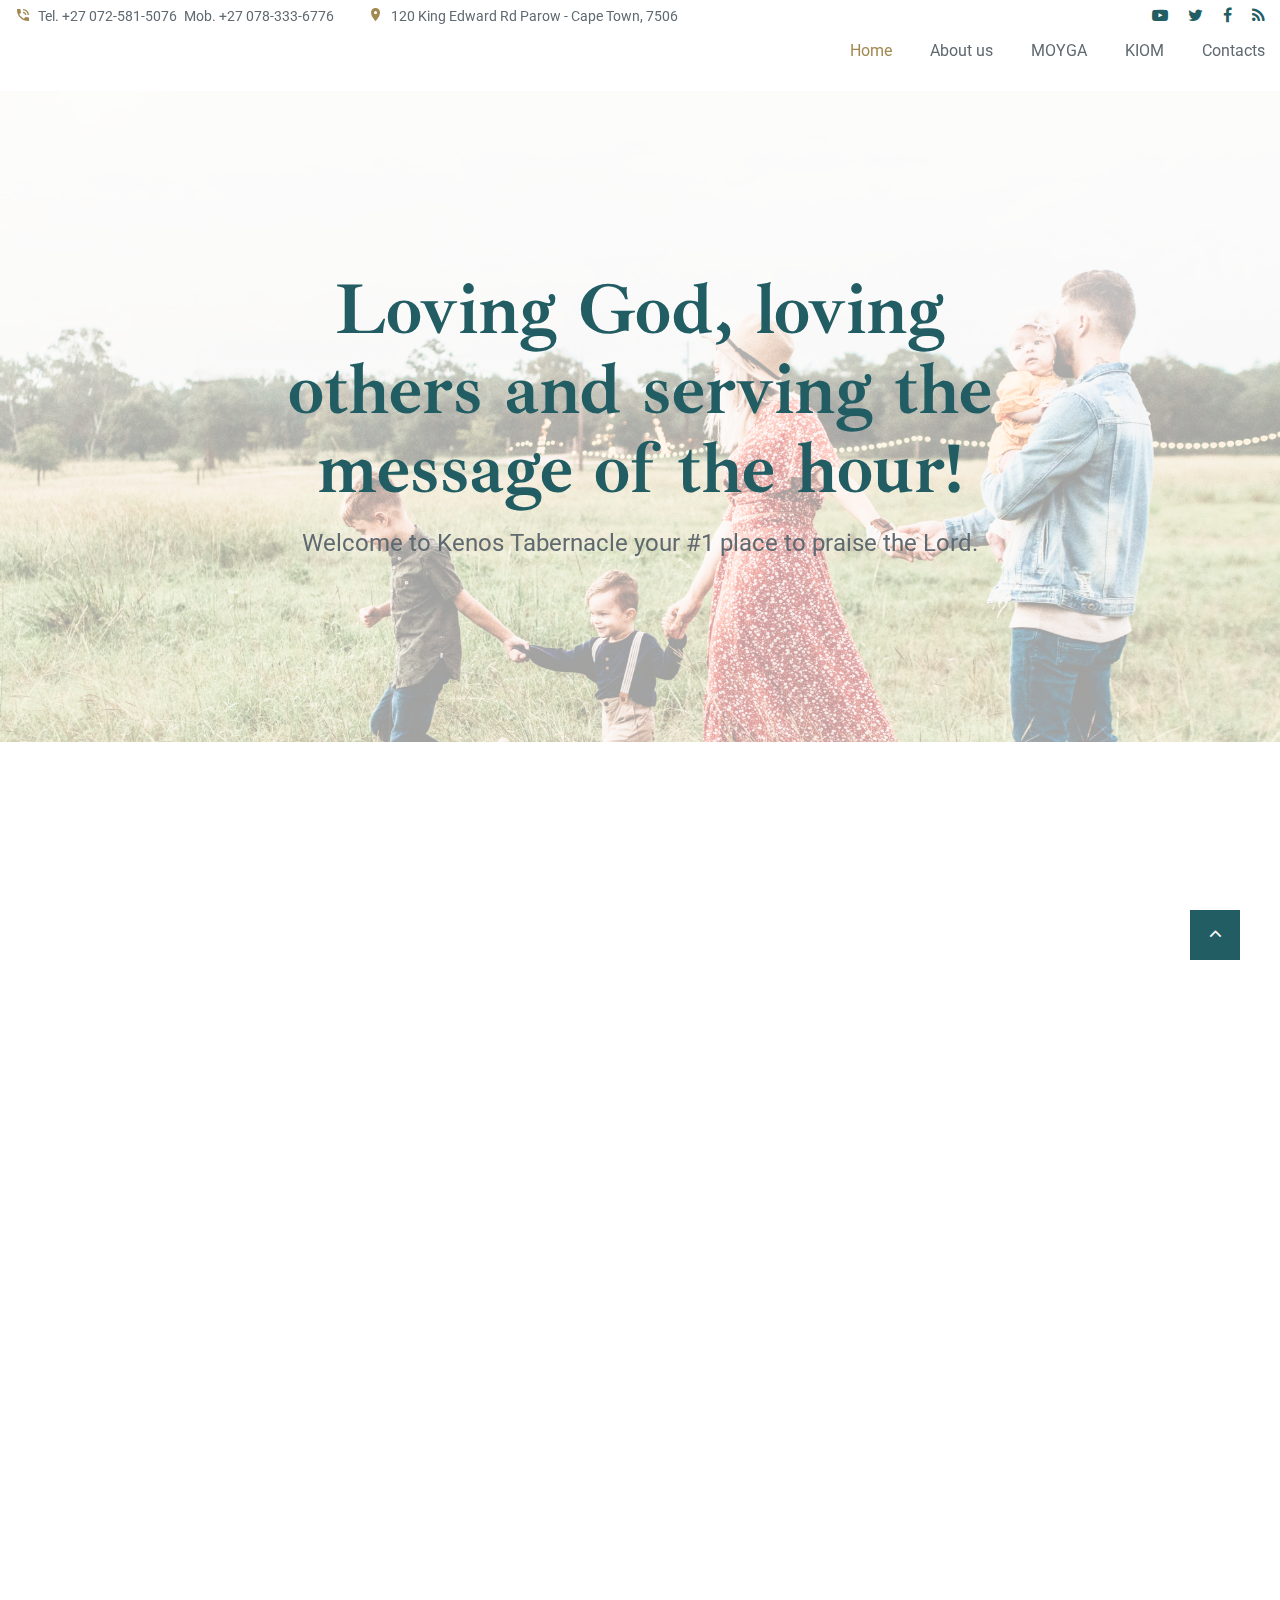
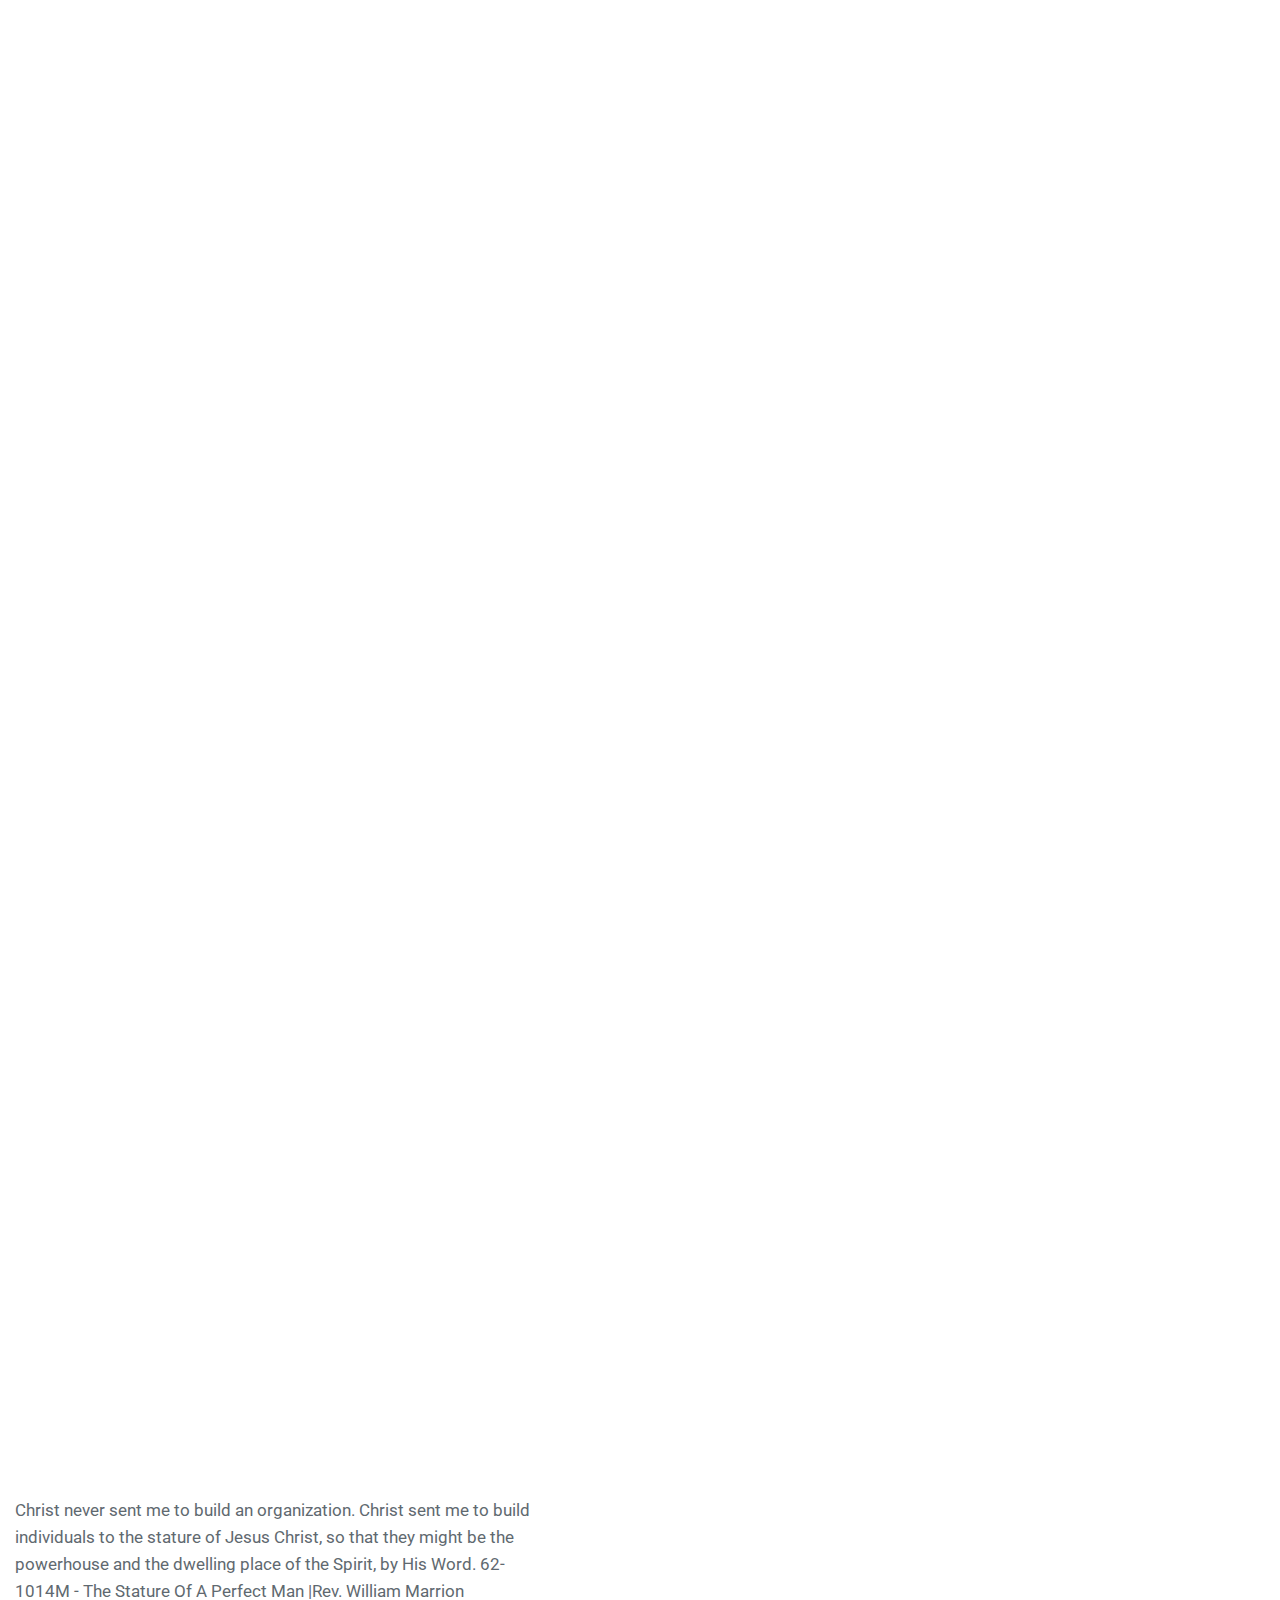
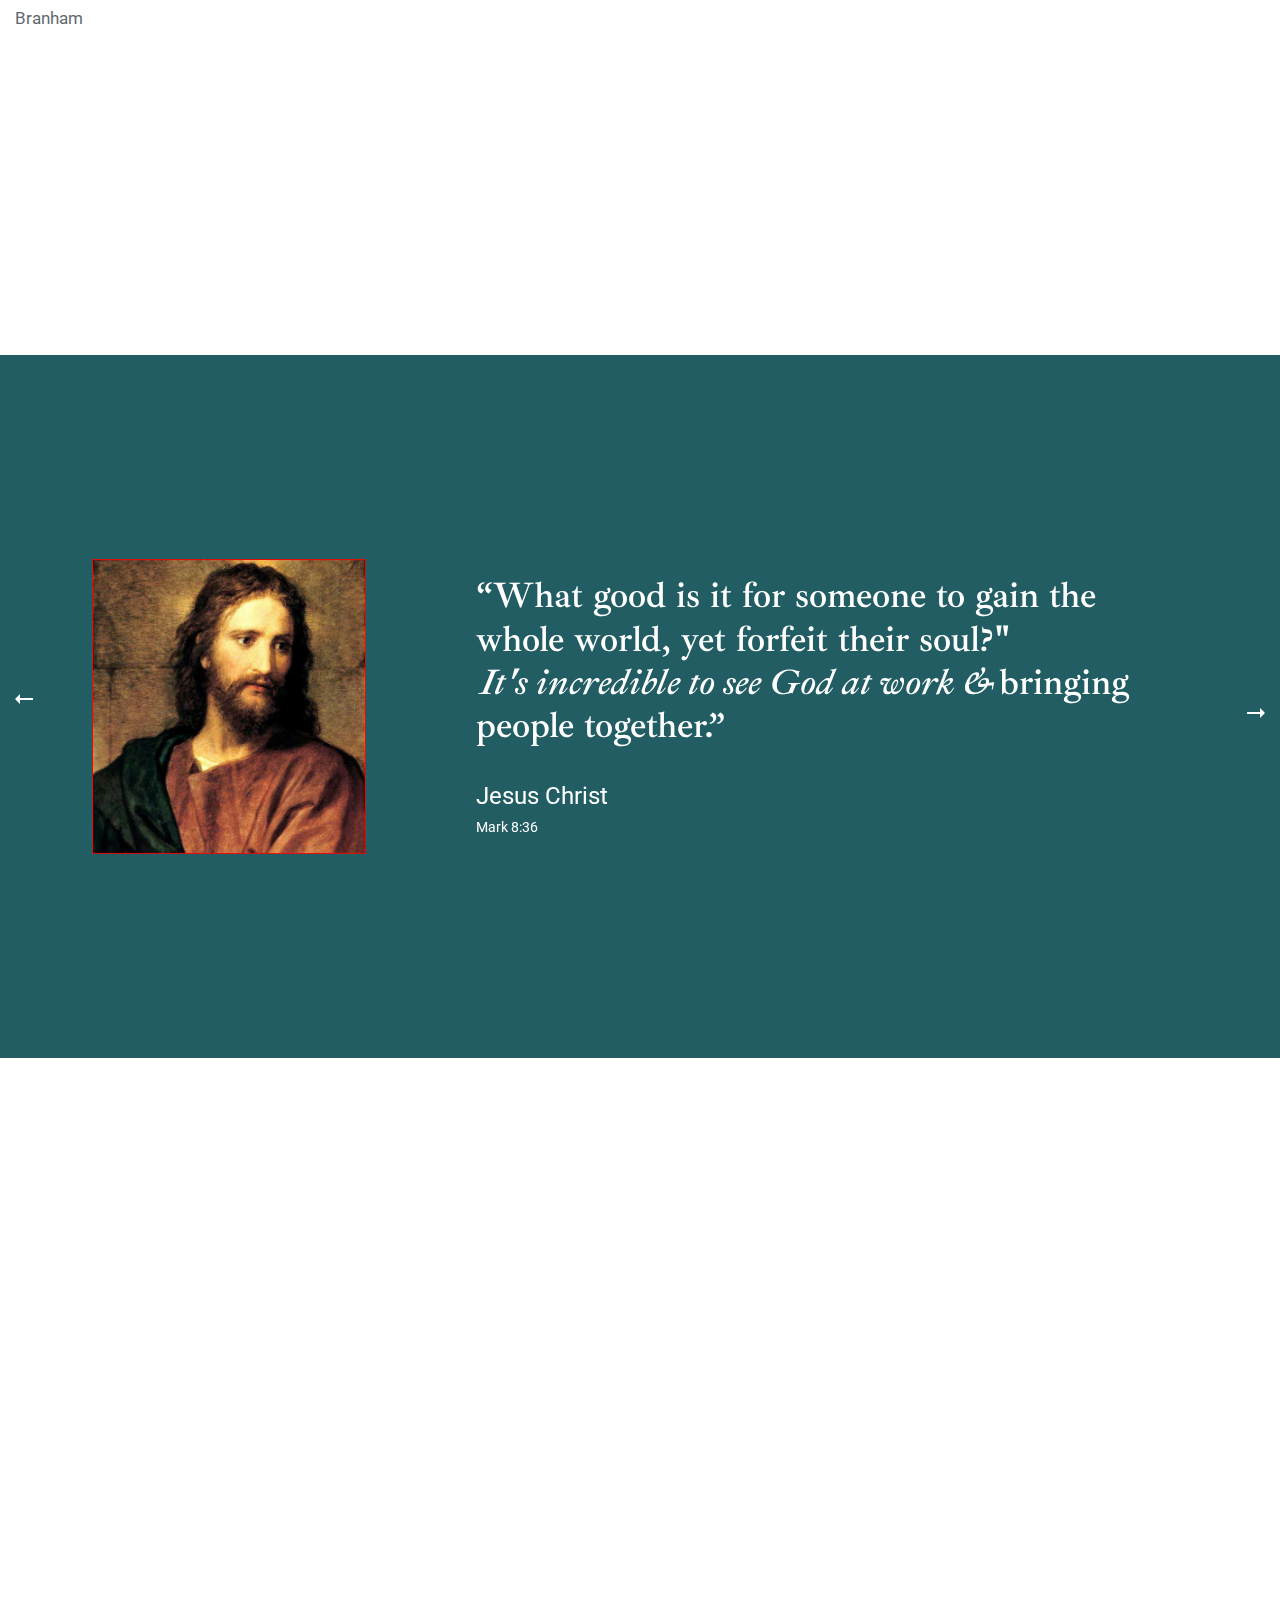
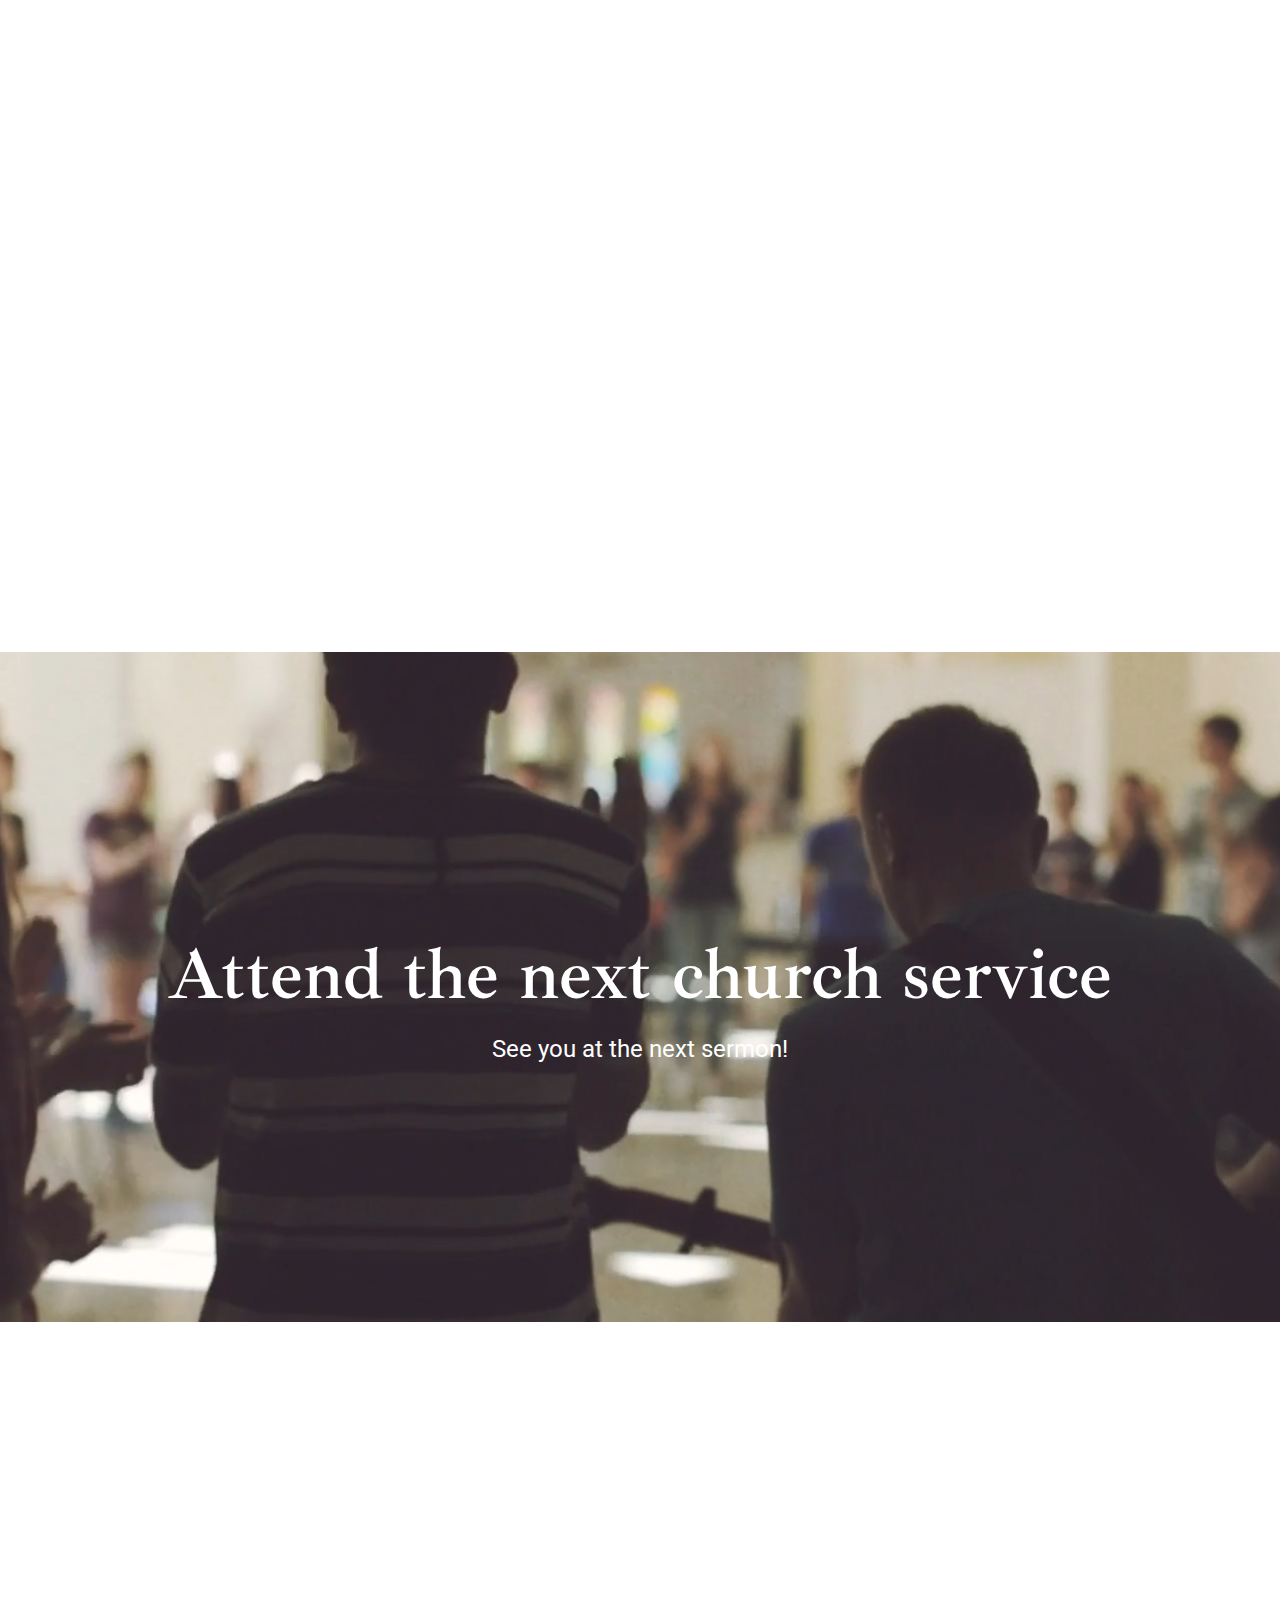
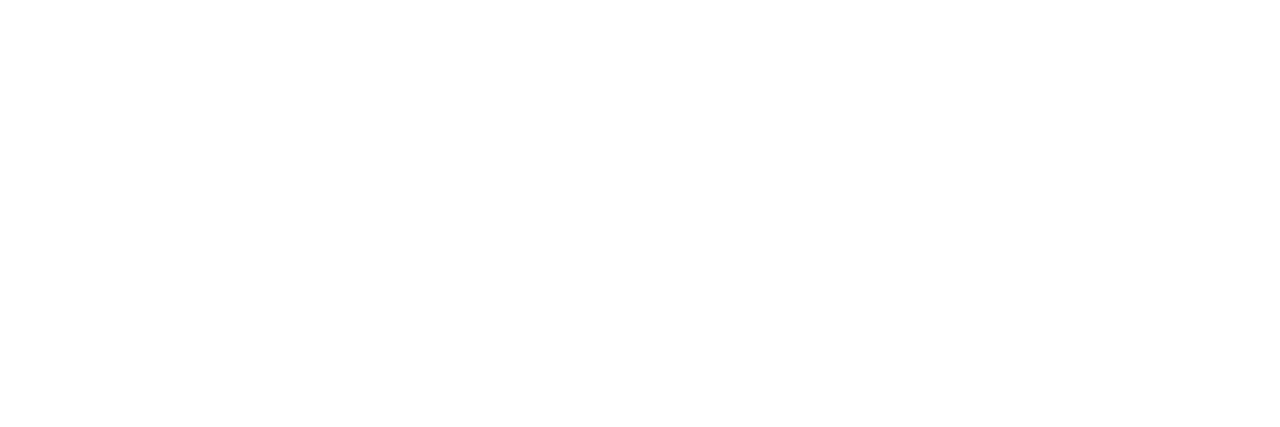
==== commit f5fb634a: "The half way mark" ====
--- a/index.html
+++ b/index.html
@@ -19,11 +19,16 @@
         <div class="cssload-container">
           <div class="cssload-speeding-wheel"></div>
         </div>
-        <p>Loading...</p>
+        <!--<p>Loading...</p>-->
       </div>
     </div>
     <div class="page">
       <header class="section page-header">
+
+
+
+
+
         <!--RD Navbar-->
         <div class="rd-navbar-wrap">
           <nav class="rd-navbar rd-navbar-classic" data-layout="rd-navbar-fixed" data-sm-layout="rd-navbar-fixed" data-md-layout="rd-navbar-fixed" data-md-device-layout="rd-navbar-fixed" data-lg-layout="rd-navbar-static" data-lg-device-layout="rd-navbar-static" data-xl-layout="rd-navbar-static" data-xl-device-layout="rd-navbar-static" data-lg-stick-up-offset="46px" data-xl-stick-up-offset="46px" data-xxl-stick-up-offset="46px" data-lg-stick-up="true" data-xl-stick-up="true" data-xxl-stick-up="true">
@@ -69,16 +74,12 @@
                     <ul class="rd-navbar-nav">
                       <li class="rd-nav-item active"><a class="rd-nav-link" href="index.html">Home</a>
                       </li>
-                      <li class="rd-nav-item"><a class="rd-nav-link" href="about-us.html">About Us</a>
+                      <li class="rd-nav-item"><a class="rd-nav-link" href="about-us.html">About us</a>
                       </li>
-                      <!--<li class="rd-nav-item"><a class="rd-nav-link" href="gallery.html">Gallery</a>
+                      <li class="rd-nav-item"><a class="rd-nav-link" href="#">MOYGA</a>
                       </li>
-                      <li class="rd-nav-item"><a class="rd-nav-link" href="events.html">Events</a>
-                        <ul class="rd-menu rd-navbar-dropdown">
-                          <li class="rd-dropdown-item"><a class="rd-dropdown-link" href="single-event.html">Single Event</a>
-                          </li>
-                        </ul>
-                      </li>-->
+                      <li class="rd-nav-item"><a class="rd-nav-link" href="kiom.html">KIOM</a>
+                      </li>                
                       <li class="rd-nav-item"><a class="rd-nav-link" href="contacts.html">Contacts</a>
                       </li>
                     </ul>
@@ -88,6 +89,10 @@
             </div>
           </nav>
         </div>
+
+
+
+
       </header>
       <!--Intro-->
       <section class="section section-lg section-intro">
@@ -95,7 +100,7 @@
           <div class="row justify-content-center">
             <div class="col-xl-8 text-center">
               <h1 class="font-weight-bold text-primary wow fadeInUp" data-wow-delay=".1s">Loving God, loving others and serving the  message of the hour!</h1>
-              <p class="wow fadeInUp text-sm" data-wow-delay=".2s">Welcome to KIOM, your #1 place to praise the Lord.</p>
+              <p class="wow fadeInUp text-sm" data-wow-delay=".2s">Welcome to Kenos Tabernacle your #1 place to praise the Lord.</p>
             </div>
           </div>
         </div>
@@ -106,9 +111,10 @@
         <div class="container">
           <div class="row justify-content-center">
             <div class="col-xl-8 col-lg-10">
-              <div class="pre-title wow fadeInLeft" data-wow-delay=".1s"> Welcome to the KTM community! </div>
+              <div class="pre-title wow fadeInLeft" data-wow-delay=".1s"> Welcome to the Kenos Tabernacle  community! </div>
               <h2 class="wow fadeInRight" data-wow-delay=".2s">We are delighted to have you join us on this spiritual journey.</h2>
-              <p class="text-sm wow fadeInUp" data-wow-delay=".3s">May you find peace, love, and support as we come together to worship and grow in faith under the revelation of the message of the hour. Malachi 4:5-6</p><a class="shadow btn btn-icon btn-icon-right btn-secondary btn-svg offset-xl-55 wow fadeInUp" href="about-us.html" data-wow-delay=".3s"><span class="svg-icon">
+              <p class="text-sm wow fadeInUp" data-wow-delay=".3s">May you find peace, love, and support as we come together to worship and grow in faith under the revelation of the message of the hour. Malachi 4:5-6</p>
+              <a class="shadow btn btn-icon btn-icon-right btn-secondary btn-svg offset-xl-55 wow fadeInUp" href="about-us.html" data-wow-delay=".3s"><span class="svg-icon">
                   <svg xmlns="http://www.w3.org/2000/svg" width="18" height="10" viewbox="0 0 18 10" fill="#fff">
                     <path d="M13 10V6H0V4H13V0L18 5L13 10Z" fill=""></path>
                   </svg></span><span>More about us</span></a>
@@ -122,9 +128,9 @@
           <div class="row row-narrow-66 row-40">
             <div class="col-md-6 col-lg-4 wow fadeInUp" data-wow-delay=".1s">
               <div class="post-classic">
-                <div class="post-classic__media"><a href="single-event.html"><img src="images/thumbnail-1-530x370.jpg" alt="" width="530" height="370"/></a></div>
+                <div class="post-classic__media"><a href="kiom.html"><img src="images/IMG-20210618-WA0078.jpg" alt="" width="530" height="370"/></a></div>
                 <div class="post-classic__caption"><span class="post-info">Sunday Morning Service: 09:00 AM - 01:00 PM</span>
-                  <h3 class="post-title"><a href="#">No more struggle with fellowship in the lord</a></h3><!--<a class="btn btn-icon btn-icon-right btn-transparent btn-svg" href="single-event.html"><span class="svg-icon">
+                  <h3 class="post-title"><a href="#">No more struggle with fellowship in the lord</a></h3><!--<a class="btn btn-icon btn-icon-right btn-transparent btn-svg" href="kiom.html"><span class="svg-icon">
                       <svg xmlns="http://www.w3.org/2000/svg" width="18" height="10" viewbox="0 0 18 10">
                         <path d="M13 10V6H0V4H13V0L18 5L13 10Z" fill=""></path>
                       </svg></span><span>Read More button here</span></a>-->
@@ -133,10 +139,10 @@
             </div>
             <div class="col-md-6 col-lg-4 wow fadeInUp" data-wow-delay=".2s">
               <div class="post-classic">
-                <div class="post-classic__media"><a href="single-event.html"><img src="images/thumbnail-2-530x370.jpg" alt="" width="530" height="370"/></a></div>
+                <div class="post-classic__media"><a href="kiom.html"><img src="images/IMG-20210618-WA0081.jpg" alt="" width="530" height="370"/></a></div>
                 <div class="post-classic__caption"><span class="post-info">Wednesday Bible Study: 07:00 PM - 09:00 PM</span>
                   <h3 class="post-title"><a href="#">Dissapoint the enemy come to the word.</a></h3>
-                  <!--<a class="btn btn-icon btn-icon-right btn-transparent btn-svg" href="single-event.html"><span class="svg-icon">
+                  <!--<a class="btn btn-icon btn-icon-right btn-transparent btn-svg" href="kiom.html"><span class="svg-icon">
                       <svg xmlns="http://www.w3.org/2000/svg" width="18" height="10" viewbox="0 0 18 10">
                         <path d="M13 10V6H0V4H13V0L18 5L13 10Z" fill=""></path>
                       </svg></span><span>Read More button here</span></a>-->
@@ -145,10 +151,10 @@
             </div>
             <div class="col-md-6 col-lg-4 wow fadeInUp" data-wow-delay=".3s">
               <div class="post-classic">
-                <div class="post-classic__media"><a href="single-event.html"><img src="images/thumbnail-3-530x370.jpg" alt="" width="530" height="370"/></a></div>
+                <div class="post-classic__media"><a href="kiom.html"><img src="images/IMG-20210618-WA0072.jpg" alt="" width="530" height="370"/></a></div>
                 <div class="post-classic__caption"><span class="post-info">- First Friday of the Month Prayer Service: 08:30 PM - 09:30 PM</span>
                   <h3 class="post-title"><a href="#">Learn the importance of Faith!</a></h3>
-                  <!--<a class="btn btn-icon btn-icon-right btn-transparent btn-svg" href="single-event.html"><span class="svg-icon">
+                  <!--<a class="btn btn-icon btn-icon-right btn-transparent btn-svg" href="kiom.html"><span class="svg-icon">
                       <svg xmlns="http://www.w3.org/2000/svg" width="18" height="10" viewbox="0 0 18 10">
                         <path d="M13 10V6H0V4H13V0L18 5L13 10Z" fill=""></path>
                       </svg></span><span>Read More button here</span></a>-->
@@ -162,14 +168,23 @@
       <section class="section section-lg bg-default">
         <div class="container">
           <div class="row row-30 align-items-center">
-            <div class="col-lg-6 p-xl-0 wow fadeInLeft"><img src="images/frag4.jpg" alt="" width="561" height="672"/>
+            <div class="col-lg-6 p-xl-0 wow fadeInLeft"><img src="images/27742123436_status_2a5fe4e53ffa40258e1c8b94531b5a97.jpg" alt="" width="561" height="672"/>
             </div>
             <div class="col-lg-6 inset-left-110">
-              <div class="pre-title wow fadeInRight" data-wow-delay=".1s">Our Community</div>
+              <div class="pre-title wow fadeInRight" data-wow-delay=".1s">Apostle David Muzinga</div>
               <h2 class="wow fadeInRight" data-wow-delay=".2s">Sharing God’s love with everyone</h2>
-              <p class="wow fadeInRight" data-wow-delay=".3s">We look forward to worshipping with you and sharing in the fellowship of our church community.
-
-                Christ never sent me to build an organization. Christ sent me to build individuals to the stature of Jesus Christ, so that they might be the powerhouse and the dwelling place of the Spirit, by His Word.  62-1014M - The Stature Of A Perfect Man |Rev. William Marrion Branham
+              <p class="wow fadeInRight" data-wow-delay=".3s">He is a missionary who has been active in some countries of Southern Africa with an active participation in
+                the preaching to the implementation and the edification of the believers and churches of the message of Malachi 4
+                whose example has Osiré un Camp Of refugees located in Namibia has 300 kilometers of capital in the desert
+                With his Charming wife sister Patience Muzinga Esanga, they have 4 children including two girls and two twin boys.
+                <br>
+                <br>
+                Pastor David positions himself in the direction of the explicit teaching of the Bible in the light of the message of William Marrion Branham
+                following the stages of the growth of the life of a believer whom he describes as walking in The tabernacle of Moses.
+                And these aspects consist in Evangelical teaching seen as the outer court of the Tabernacle,
+                Doctrinal teaching seen as the Holy place of the Tabernacle and prophetic teaching (modern events made clear by prophecy)
+                seen as the Holy Place of Saints Tabernacle.
+
                 </p><a class="shadow btn btn-icon btn-icon-right btn-primary btn-svg offset-xl-50 wow fadeInUp" href="about-us.html" data-wow-delay=".3s"><span class="svg-icon">
                   <svg xmlns="http://www.w3.org/2000/svg" width="18" height="10" viewbox="0 0 18 10" fill="#fff">
                     <path d="M13 10V6H0V4H13V0L18 5L13 10Z" fill=""></path>
@@ -183,24 +198,16 @@
         <div class="container">
           <div class="row row-30 align-items-center flex-column-reverse flex-lg-row">
             <div class="col-lg-6 inset-right-110">
-              <div class="pre-title wow fadeInLeft" data-wow-delay=".1s">KTM! The Inspired Hill</div>
-              <h2 class="wow fadeInLeft" data-wow-delay=".2s">COLLABORATION </h2>
+              <div class="pre-title wow fadeInLeft" data-wow-delay=".1s">Kenos TabernacleTabernacle! The Inspired Hill</div>
+              <h2 class="wow fadeInLeft" data-wow-delay=".2s">The message of the hour!</h2>
               <p class="wow fadeInLeft" data-wow-delay=".3s">
-                1.	Libraries: African Mission, Spoken Word, and the Voice of God recording are our collaborators for materials such as booklet, tracks, and other materials that can go in the missionary field. 
                 </p><a class=" offset-xl-50 wow fadeInUp" href="#" data-wow-delay=".3s"></a>
-                <p class="wow fadeInLeft" data-wow-delay=".3s">                   
-                2.	Local Pastors: We intend to collaborate with local pastors in areas to visit in order to not disrupt their services and to obtain guidance on field missions that will support revivals in their churches or even growth in bringing in new converts.
-                </p><a class="offset-xl-50 wow fadeInUp" href="#" data-wow-delay=".3s"></a>
-                  <p class="wow fadeInLeft" data-wow-delay=".3s">
-                3.	Duration: 2 weeks up to 1 month is the expected duration of the mission in one area. 
-                </p><a class="offset-xl-50 wow fadeInUp" href="#" data-wow-delay=".3s"></a>
-                <p class="wow fadeInLeft" data-wow-delay=".3s">
-                E.	PARTICIPATION AND ASSISTANCE 
-                As indicated in point C. 2 any person of good heart and willing to assist is welcome to participate in any manners the Lord will direct him for the advancement of the Kingdom by financially supporting and by praying for us.  
-                </p><a class="shadow btn btn-secondary offset-xl-50 wow fadeInUp" href="#" data-wow-delay=".3s">Collaborate now</a>
+                Christ never sent me to build an organization. Christ sent me to build individuals to the stature of Jesus Christ, so that they might be the powerhouse and the dwelling place of the Spirit, by His Word. 
+                62-1014M - The Stature Of A Perfect Man |Rev. William Marrion Branham
+                </p><a class="shadow btn btn-secondary offset-xl-50 wow fadeInUp" href="about-us.html" data-wow-delay=".3s">Collaborate now</a>
                       
               </div>
-            <div class="col-lg-6 p-xl-0 wow fadeInRight"><img src="images/unnamed.png" alt="" width="512" height="512"/>
+            <div class="col-lg-6 p-xl-0 wow fadeInRight"><img src="images/images.jpeg" alt="" width="500" height="500"/>
             </div>
           </div>
         </div>
@@ -268,12 +275,12 @@
       <!--Locations-->
       <section class="section section-lg bg-default">
         <div class="container">
-          <div class="pre-title text-center wow fadeInUp" data-wow-delay=".1s">KENOS TABERNACLE MINISTRIES</div>
+          <div class="pre-title text-center wow fadeInUp" data-wow-delay=".1s">Kenos Tabernacle</div>
           <h2 class="wow fadeInUp text-center" data-wow-delay=".2s">Our Churches</h2>
           <div class="row row-narrow-50 row-40 row-xl">
             <div class="col-lg-6 wow fadeInUp" data-wow-delay=".3s">
               <div class="thumbnail-classic"><a class="thumbnail-classic__media" href="#"><img src="images/home-3-610x458.jpg" alt="" width="610" height="458"/></a>
-                <h3><a href="#">KTM is a church located in Parow Cape Town. 
+                <h3><a href="#">Kenos TabernacleTabernacle is a church located in Parow Cape Town. 
                   </a></h3><a class="location" href="#"><span class="icon mdi-map-marker mdi"></span> Church Address: 120 King Edward Rd Parow - Cape Town, 7506</a>
               </div>
             </div>
@@ -291,7 +298,7 @@
       <section class="section section-vide section-lg video-wrap vide" data-vide-bg="video/video-1">
         <div class="container text-center context-dark">
           <div class="h1">Attend the next church service</div>
-          <p class="text-sm">See you at the next sermon</p>
+          <p class="text-sm">See you at the next sermon!</p>
         </div>
       </section>
 
@@ -306,7 +313,7 @@
                     <div class="footer-title">Who We Are</div>
                     <ul class="nav-list">
                       <li><a href="about-us.html">About Us</a></li>
-                      <!--<li><a href="ministries.html">Ministries</a></li>-->
+                      <li><a href="kiom.html">KIOM</a></li>
                       <!--<li><a href="gallery.html">Gallery</a></li>-->
                       <li><a href="contacts.html">Contacts</a></li>
                     </ul>
@@ -352,12 +359,9 @@
           <div class="container">
             <div class="row row-xl-40">
               <div class="col-12 wow fadeInUp" data-wow-delay=".2s">
-                <p>OPERATIONS:<br>
- 
-1.	Cost: to find a very cost-effective way to move around in the mission and to never be a burden to the people receiving the gospel which is free of charge.  
- <br>
-2.	Finance: The main Source is autonomous support by the missionary himself, Secondly by the Church that will have a missionary funds account established, thirdly by sponsors that will be willing to join and support financially the missions, and fourthly by volunteers willing to support the missions as call out will always be announced in advance.  
-</p>
+                <a href="http://www.lonewolvesdigital.com">
+                  <img src="images/logo.png" alt="Wolf Icon" style="width:20px;height:20px;vertical-align:middle;">Made by Lone Wolves Digital</a>
+              
               </div>
               <div class="col-12 wow fadeInUp" data-wow-delay=".4s">
                 <p class="rights"><span>&copy;&nbsp; </span><span class="copyright-year"></span><span>&nbsp;</span><span>KENOS</span><span>.&nbsp;</span><span>All Rights Reserved.</span></p>
--- a/css/style.css
+++ b/css/style.css
@@ -4390,7 +4390,7 @@
 }
 
 /** @section Preloader */
-.preloader {
+/**.preloader {
 	position: fixed;
 	left: 0;
 	top: 0;
@@ -4440,7 +4440,7 @@
 	100% {
 		transform: rotate(360deg);
 	}
-}
+}*/
 
 /** @section ToTop */
 .ui-to-top {
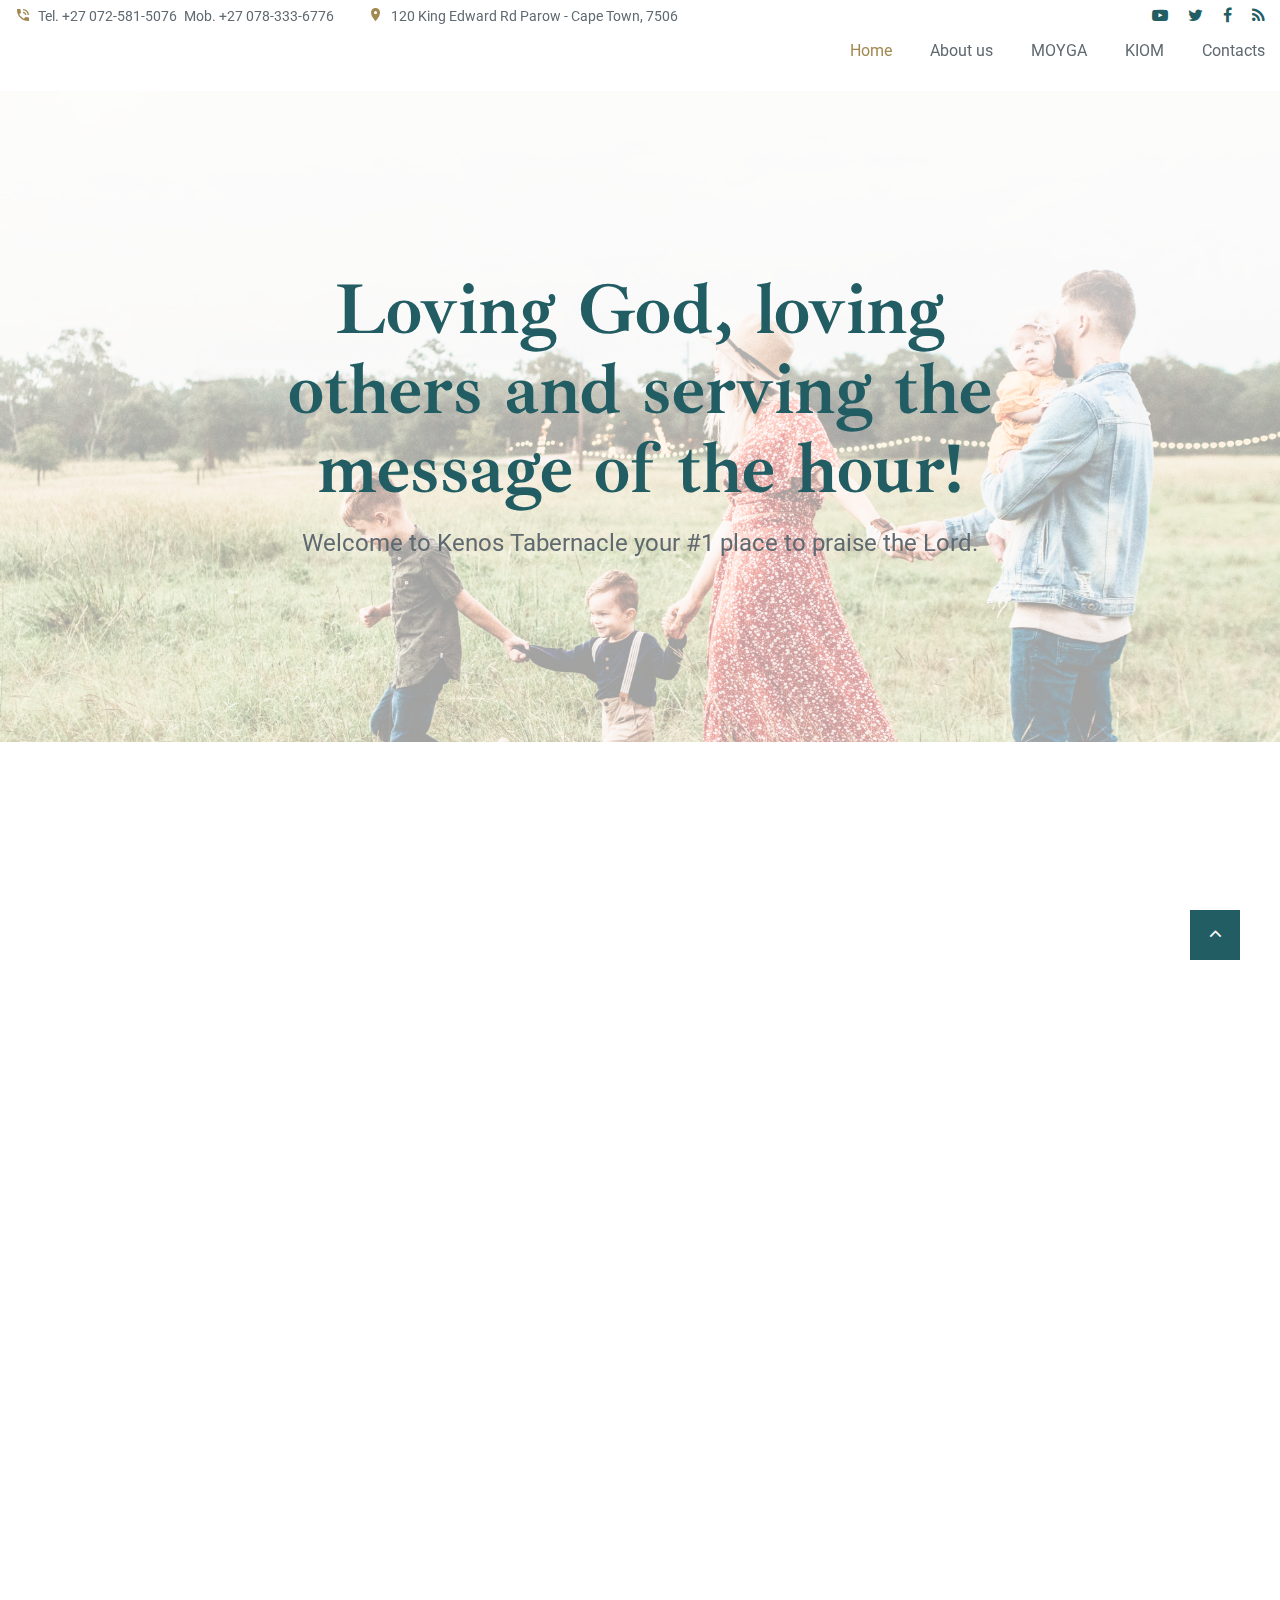
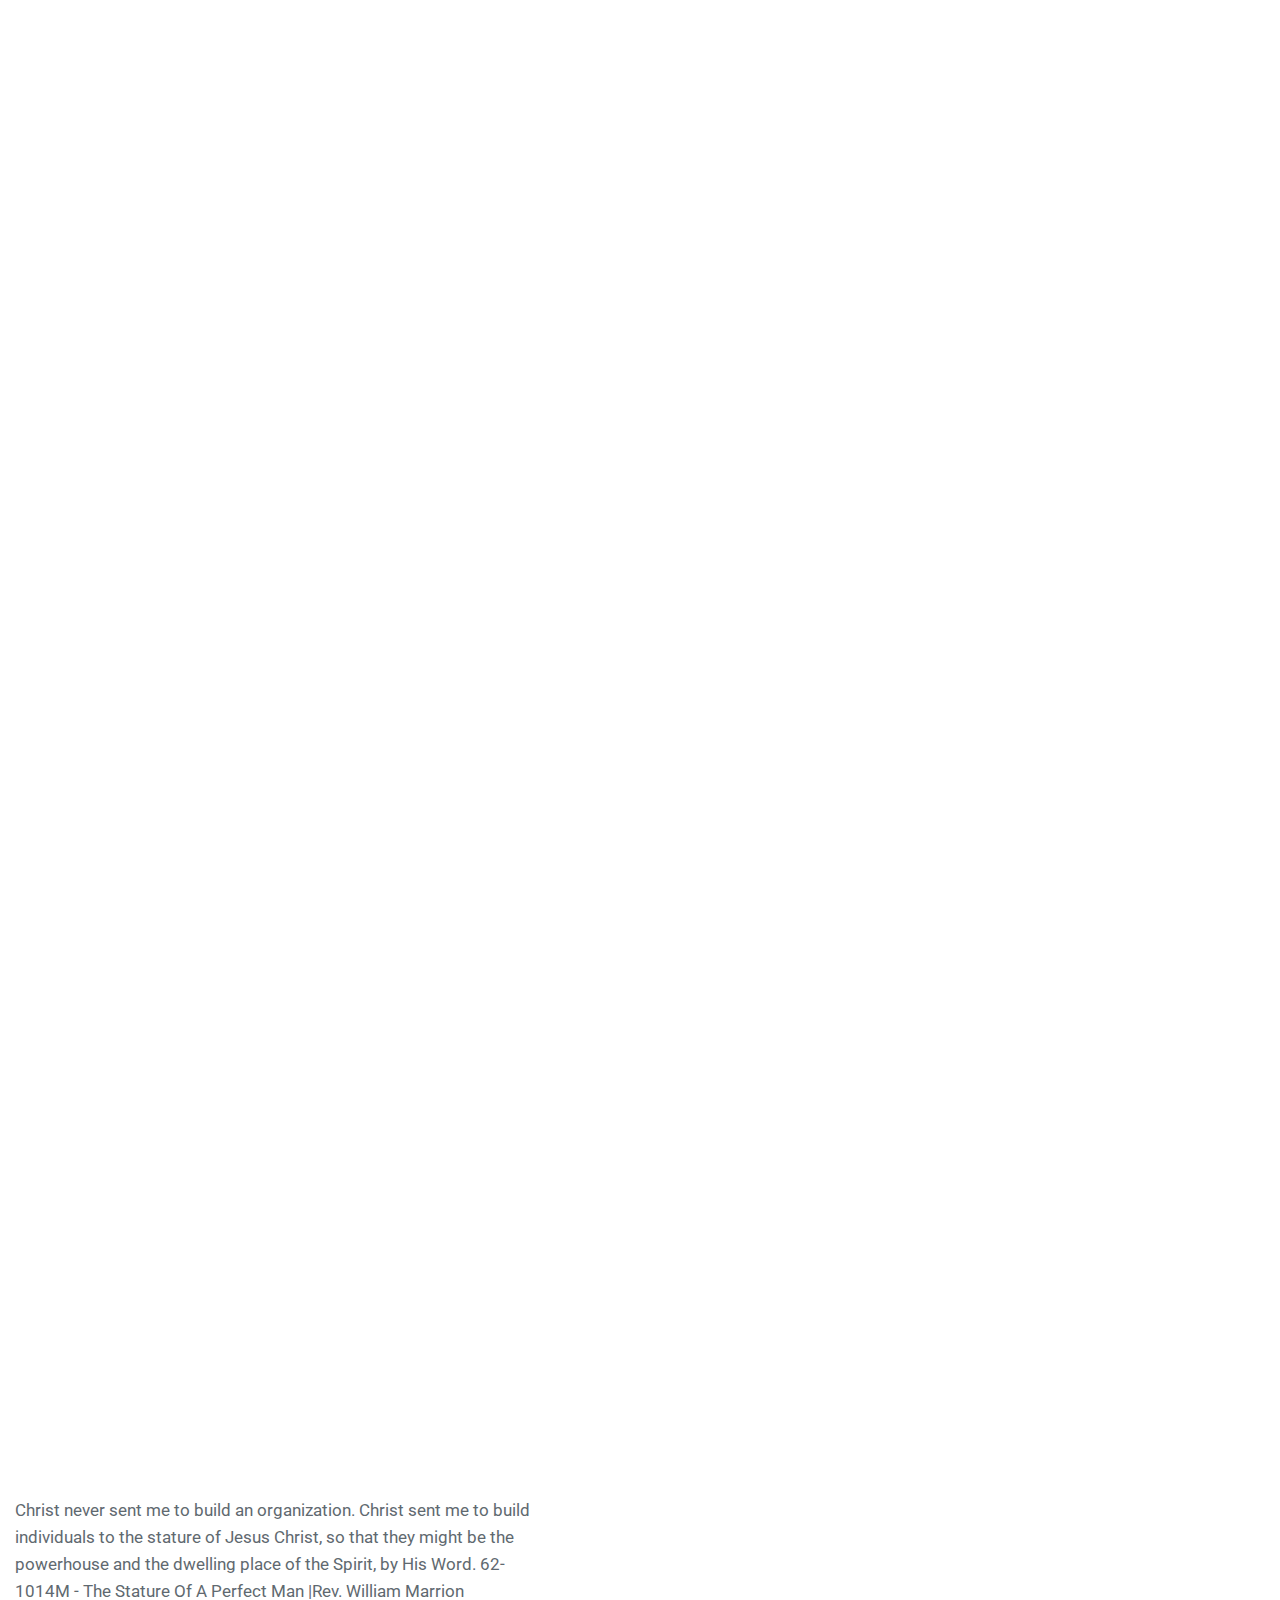
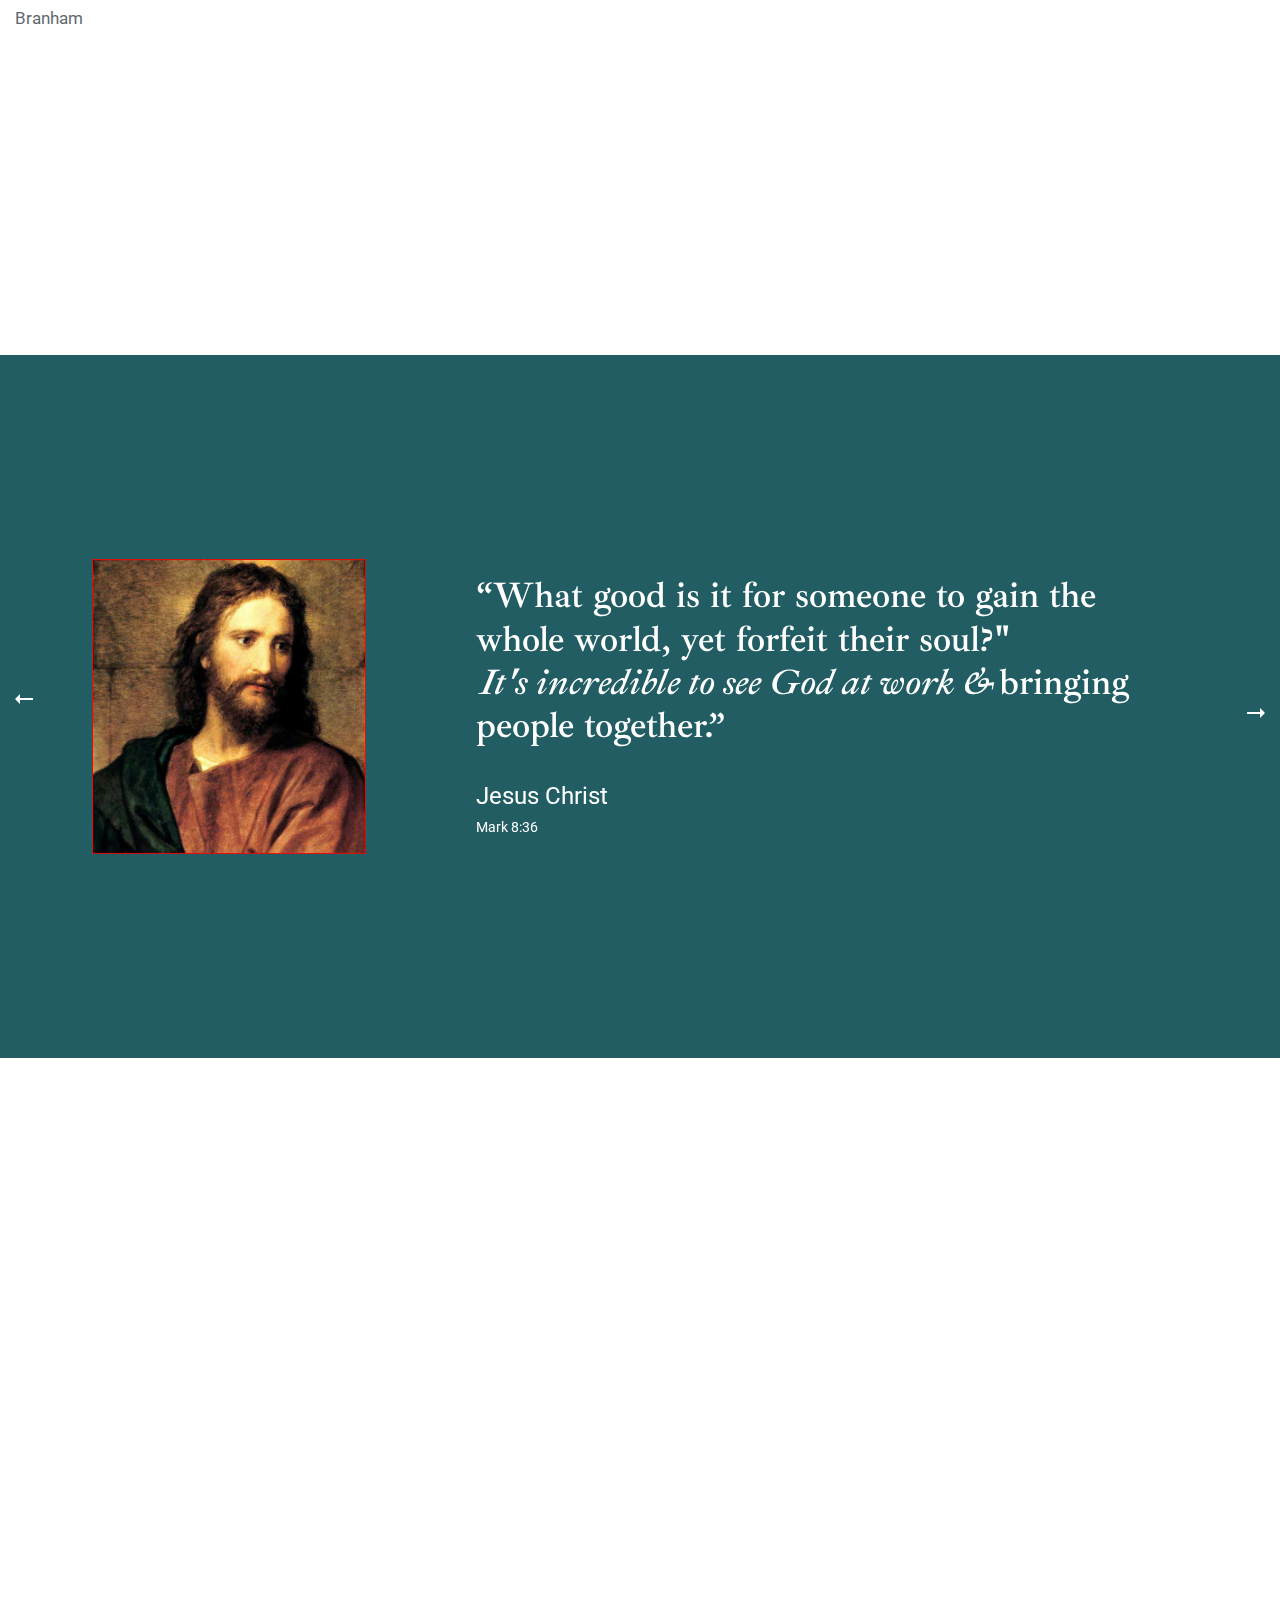
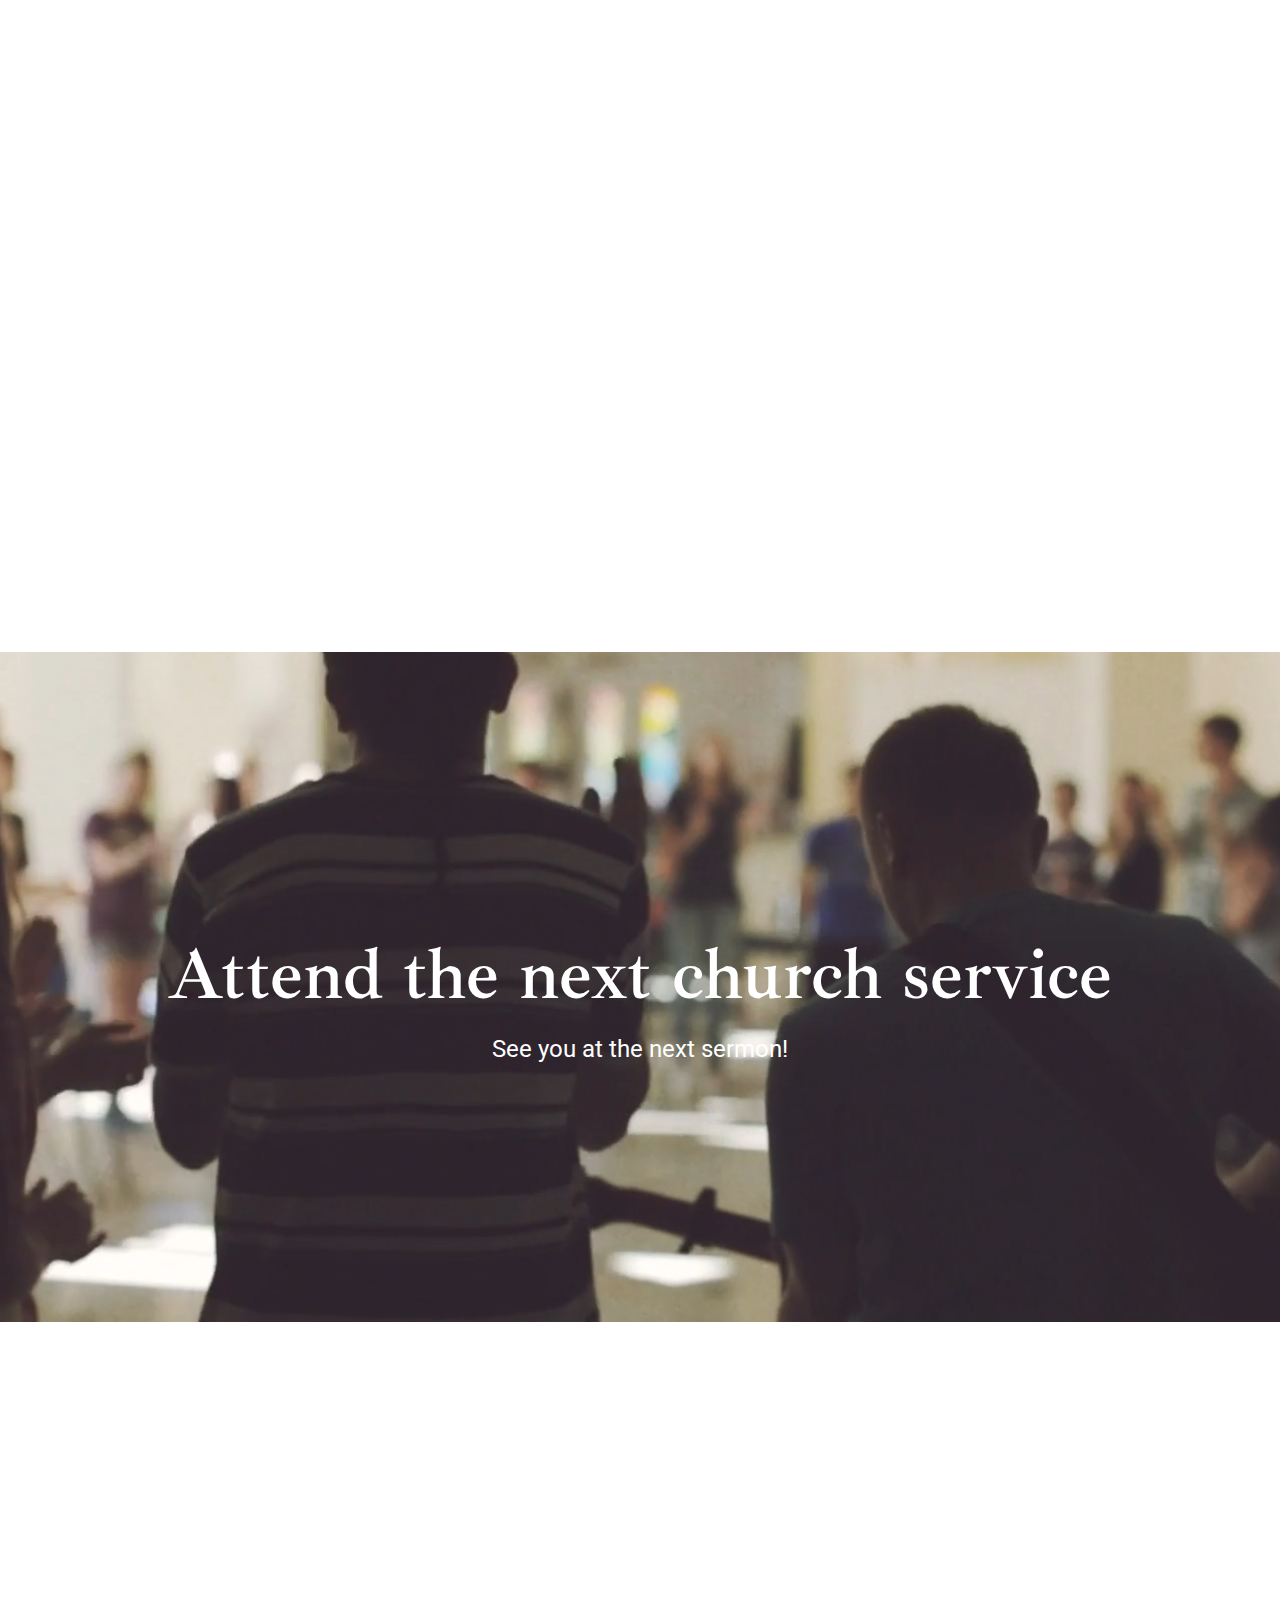
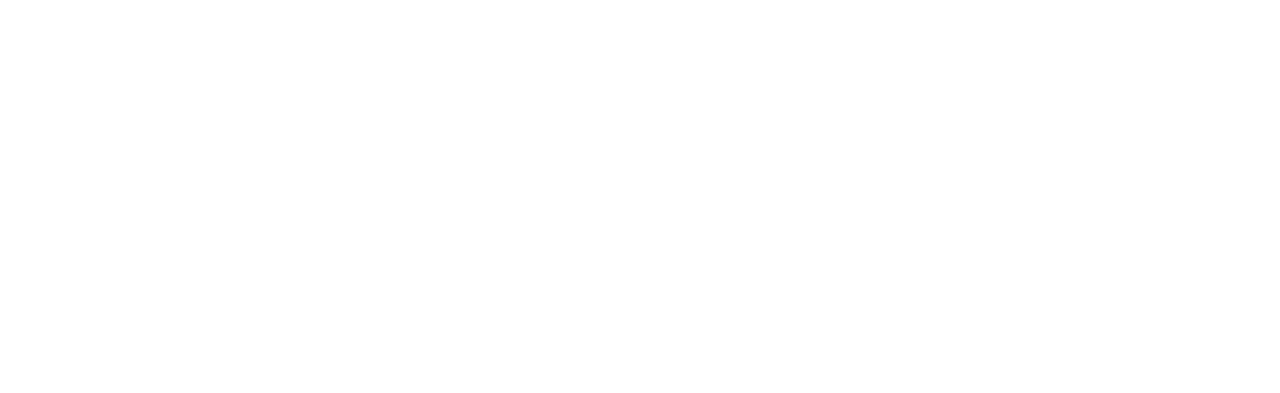
==== commit f694b106: "KIOM articles removal & footer contact edited" ====
--- a/index.html
+++ b/index.html
@@ -340,10 +340,10 @@
               </div>
               <div class="col-lg-5 inset-right-100 wow fadeInRight" data-wow-delay=".3s">
                 <div class="footer-title">Contact us</div>
-                <ul class="contact-list">
-                  <li>120 King Edward Rd Parow - Cape Town, 7506 
-                     Questions? Please write us at:<a class="link-secondary" href="mailto:#">davimuz@googlemail.com</a></li>
-                  <li><span>Call us:</span><a class="phone" href="tel:#">+27 725815076 </a></li>
+                <ul class="contact-list offset-xl-50">
+                  <li>120 King Edward Rd Parow - Cape Town, 7506</li>
+                  <li><a class="phone ml-0" href="tel:#">Cellular: +27 725815076 </a></li>
+                  <li><a class="ml-0 link-secondary" href="mailto:davimuz@googlemail.com">davimuz@googlemail.com</a></li>
                 </ul>
                 <ul class="social-list">
                   <li><a href="#"><span class="icon fa fa-youtube-play"></span></a></li>
